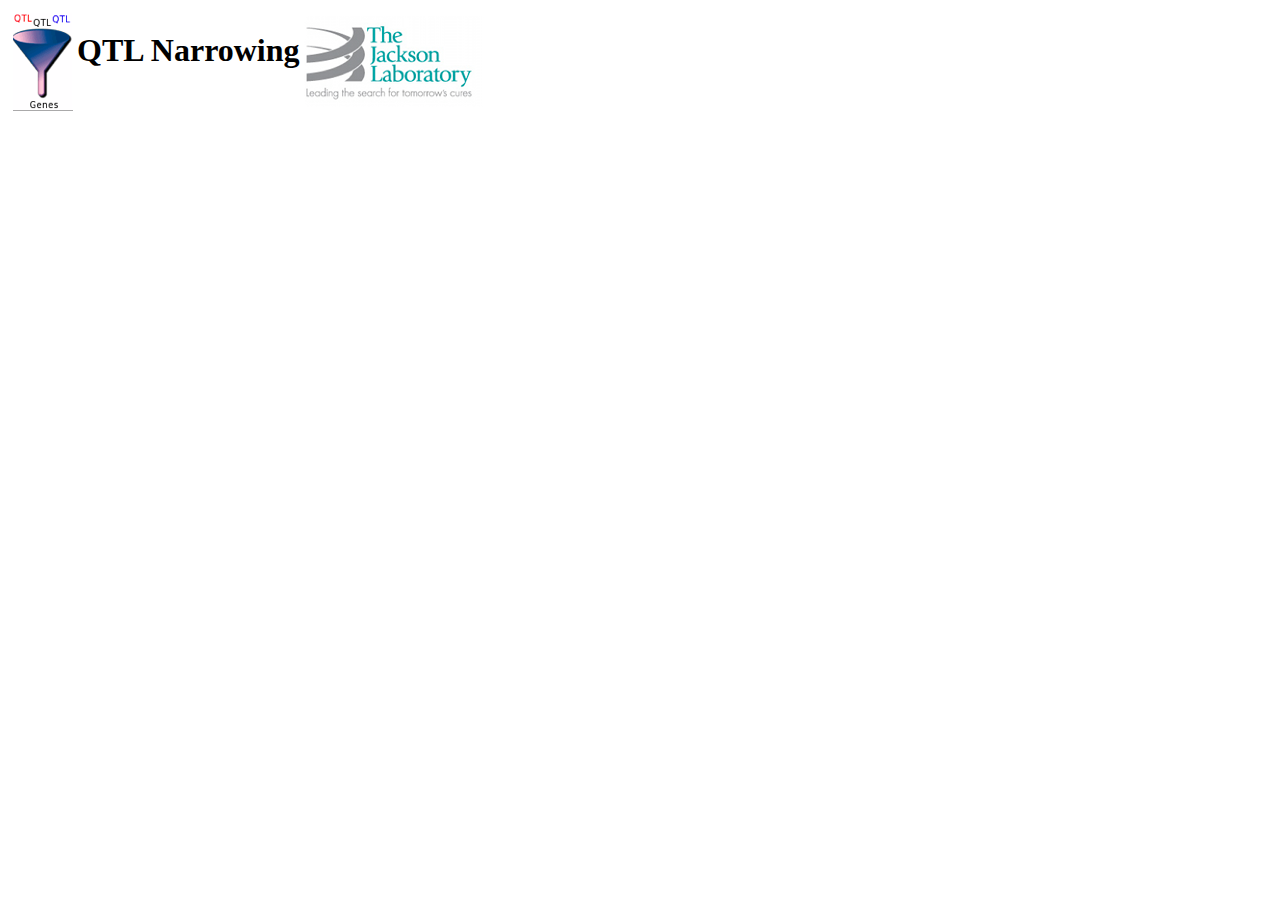
==== dev/web/index.html @ 41ef8ddb "First import of QTLNarrowing project into subversion." ====
<!DOCTYPE HTML PUBLIC "-//W3C//DTD HTML 4.01 Transitional//EN">
<html>
    <head>
        <meta name='gwt:module' content='org.jax.qtln.QTLNarrowing=org.jax.qtln.QTLNarrowing'>
        <title>QTLNarrowing</title>
        <!--                                                               -->
        <!-- Consider inlining CSS to reduce the number of requested files -->
        <!--                                                               -->
        <link type="text/css" rel="stylesheet" href="QTL.css">
    </head>
    <body>
        <script language="javascript" src="org.jax.qtln.QTLNarrowing/org.jax.qtln.QTLNarrowing.nocache.js"></script>
        <table border="0">
            <tbody>
                <tr>
                    <td align="left"><img src="QTLN_logo.png" width="62" height="100" alt="QTLN_logo"/>
                    </td>
                    <td align="center">
                        <h1>QTL Narrowing</h1>
                    </td>
                    <td align="right"><img src="jax_logo.png" width="181" height="93" alt="jax_logo"/>
                    </td>
                </tr>
                <tr>
                    <td colspan="3">
                        <table align="center">
                            <tr>
                                <td id="formContainer"></td>
                            </tr>
                            <tr>
                                <td id="analysisResults"></td>
                            </tr>

                        </table>
                    </td>
                </tr>
            </tbody>
        </table>


    </body>
</html>
---- dev/web/QTL.css ----
/** Add css rules here for your application. */


/** Example rules used by the template application (remove for your app) */

/** Most GWT widgets already have a style name defined */
.gwt-DialogBox {
  width: 400px;
}

.dialogVPanel {
  margin: 5px;
}

.serverResponseLabelError {
  color: red;
}

/** Set ids using widget.getElement().setId("idOfElement") */
#closeButton {
  margin: 15px 6px 6px;
}

.gwt-ProgressBar-shell {
 width: 150px;
 height: 20px;
 border: double;
 background-color: #d1e0d5 !important;;
 border-color: #669999 !important;

 }

.gwt-ProgressBar-shell .gwt-ProgressBar-bar {
       background: #4188FA;
}

/** From FlexTable Example. */
.FlexTable {
  border-top: thin solid #444444;
  border-left: thin solid #444444;
  border-right: thin solid #111111;
  border-bottom: thin solid #111111;
  background-color:  #505050;
}

.FlexTable-OddRow {
  background-color: #cccccc;
}

.FlexTable-EvenRow {
  background-color:  #505050;
}


.FlexTable-ColumnLabel {
  color: white;
  padding: 3px;
}

.FlexTable-ColumnLabelCell {
  border-width: 0 0 1px 0;
  border-style: solid;
  border-color: white;
  margin: 0;
  padding: 0;
  text-align: center;
}

.FlexTable-Cell {
  border-width: 0px 0px 0px 1px;
  border-style: solid;
  border-color: white;
  padding: 5px;
}
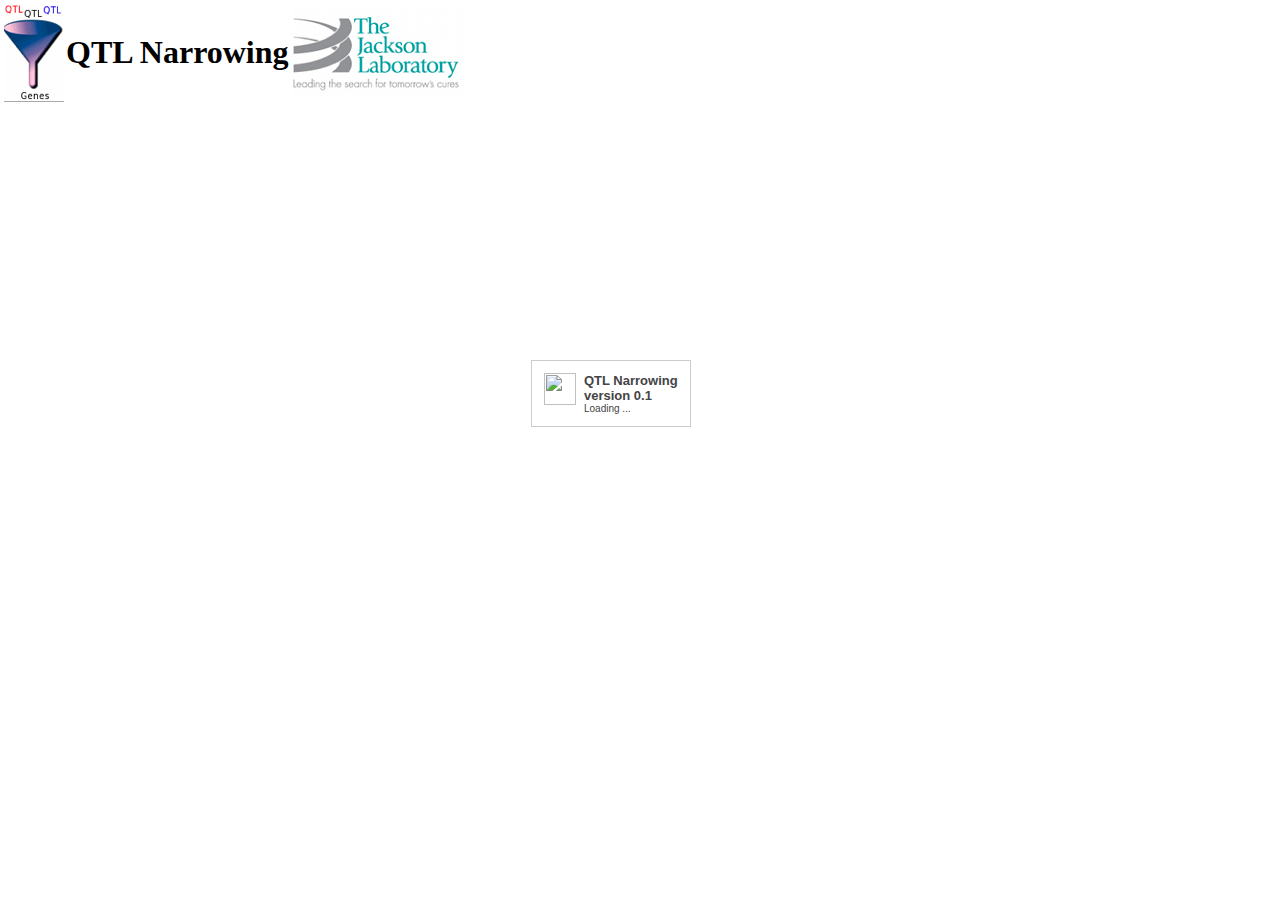
==== commit 738351fc: "Added loading spinner" ====
--- a/dev/web/index.html
+++ b/dev/web/index.html
@@ -6,9 +6,59 @@
         <!--                                                               -->
         <!-- Consider inlining CSS to reduce the number of requested files -->
         <!--                                                               -->
-        <link type="text/css" rel="stylesheet" href="QTL.css">
+        <link type="text/css" rel="stylesheet" href="css/QTL.css">
+        <link rel="stylesheet" type="text/css" href="resources/css/gxt-all.css" />
+        <style>
+            * {
+                margin: 0px;
+                padding: 0px;
+            }
+
+            #loading {
+                position: absolute;
+                left: 45%;
+                top: 40%;
+                margin-left: -45px;
+                padding: 2px;
+                z-index: 20001;
+                height: auto;
+                border: 1px solid #ccc;
+            }
+
+            #loading a {
+                color: #225588;
+            }
+
+            #loading .loading-indicator {
+                background: white;
+                color: #444;
+                font: bold 13px tahoma, arial, helvetica;
+                padding: 10px;
+                margin: 0;
+                height: auto;
+            }
+
+            #loading .loading-indicator img {
+                margin-right:8px;
+                float:left;
+                vertical-align:top;
+            }
+
+            #loading-msg {
+                font: normal 10px arial, tahoma, sans-serif;
+            }
+        </style>
     </head>
     <body>
+        <div id="loading">
+            <div class="loading-indicator"><img src="resources/images/default/shared/large-loading.gif" width="32" height="32" style="margin-right:8px;float:left;vertical-align:top;"/>
+                <b>QTL Narrowing</b>
+                <br/>
+                version 0.1
+                <br />
+                <span id="loading-msg">Loading&nbsp;...</span>
+            </div>
+        </div>
         <script language="javascript" src="org.jax.qtln.QTLNarrowing/org.jax.qtln.QTLNarrowing.nocache.js"></script>
         <table border="0">
             <tbody>
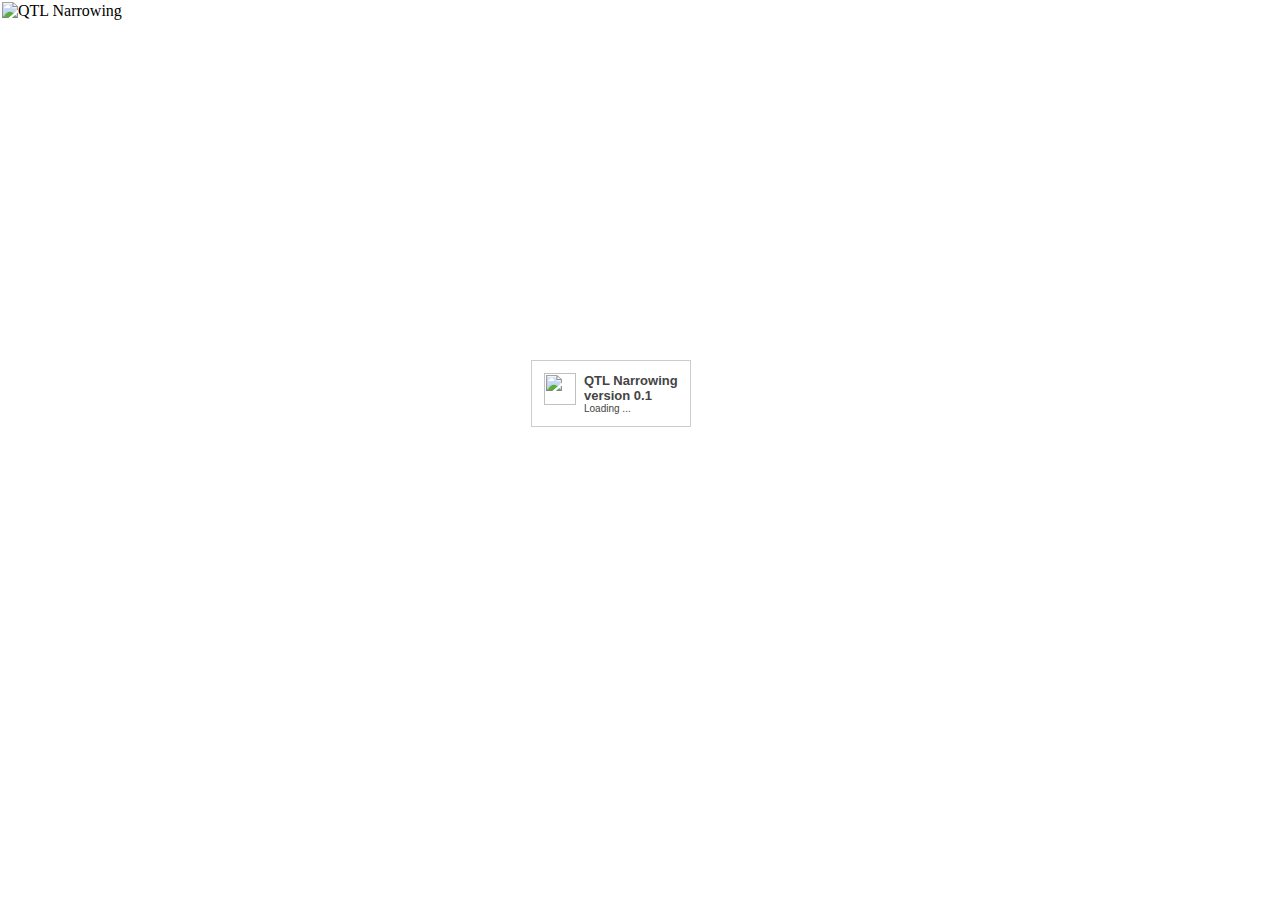
==== commit de83a295: "Added new logo, got rid of results div" ====
--- a/dev/web/index.html
+++ b/dev/web/index.html
@@ -63,24 +63,15 @@
         <table border="0">
             <tbody>
                 <tr>
-                    <td align="left"><img src="QTLN_logo.png" width="62" height="100" alt="QTLN_logo"/>
-                    </td>
-                    <td align="center">
-                        <h1>QTL Narrowing</h1>
-                    </td>
-                    <td align="right"><img src="jax_logo.png" width="181" height="93" alt="jax_logo"/>
+                    <td  align="center"><img src="QNTLogo-1.png" alt="QTL Narrowing"/>
                     </td>
                 </tr>
                 <tr>
-                    <td colspan="3">
+                    <td align="center">
                         <table align="center">
                             <tr>
                                 <td id="formContainer"></td>
                             </tr>
-                            <tr>
-                                <td id="analysisResults"></td>
-                            </tr>
-
                         </table>
                     </td>
                 </tr>
--- a/dev/web/css/QTL.css
+++ b/dev/web/css/QTL.css
@@ -0,0 +1,74 @@
+/** Add css rules here for your application. */
+
+
+/** Example rules used by the template application (remove for your app) */
+
+/** Most GWT widgets already have a style name defined */
+.gwt-DialogBox {
+  width: 400px;
+}
+
+.dialogVPanel {
+  margin: 5px;
+}
+
+.serverResponseLabelError {
+  color: red;
+}
+
+/** Set ids using widget.getElement().setId("idOfElement") */
+#closeButton {
+  margin: 15px 6px 6px;
+}
+
+.gwt-ProgressBar-shell {
+ width: 150px;
+ height: 20px;
+ border: double;
+ background-color: #d1e0d5 !important;;
+ border-color: #669999 !important;
+
+ }
+
+.gwt-ProgressBar-shell .gwt-ProgressBar-bar {
+       background: #4188FA;
+}
+
+/** From FlexTable Example. */
+.FlexTable {
+  border-top: thin solid #444444;
+  border-left: thin solid #444444;
+  border-right: thin solid #111111;
+  border-bottom: thin solid #111111;
+  background-color:  #505050;
+}
+
+.FlexTable-OddRow {
+  background-color: #cccccc;
+}
+
+.FlexTable-EvenRow {
+  background-color:  #505050;
+}
+
+
+.FlexTable-ColumnLabel {
+  color: white;
+  padding: 3px;
+}
+
+.FlexTable-ColumnLabelCell {
+  border-width: 0 0 1px 0;
+  border-style: solid;
+  border-color: white;
+  margin: 0;
+  padding: 0;
+  text-align: center;
+}
+
+.FlexTable-Cell {
+  border-width: 0px 0px 0px 1px;
+  border-style: solid;
+  border-color: white;
+  padding: 5px;
+}
--- a/dev/web/resources/css/gxt-all.css
+++ b/dev/web/resources/css/gxt-all.css
@@ -0,0 +1,7129 @@
+/*
+ * Ext GWT Library 2.1.1
+ * Copyright(c) 2006-2009, Ext JS, LLC.
+ * licensing@extjs.com
+ * 
+ * http://extjs.com/license
+ */
+html,body,div,dl,dt,dd,ul,ol,li,h1,h2,h3,h4,h5,h6,pre,form,fieldset,input,p,blockquote,th,td{margin:0;padding:0;}img,body,html{border:0;}address,caption,cite,code,dfn,em,strong,th,var{font-style:normal;font-weight:normal;}ol,ul {list-style:none;}caption,th {text-align:left;}h1,h2,h3,h4,h5,h6{font-size:100%;}q:before,q:after{content:'';}
+.ext-el-mask {
+    z-index: 100;
+    position: absolute;
+    top:0;
+    left:0;
+    -moz-opacity: 0.5;
+    opacity: .50;
+    filter: alpha(opacity=50);
+    width: 100%;
+    height: 100%;
+    zoom: 1;
+}
+.ext-el-mask-msg {
+    z-index: 101;
+    position: absolute;
+    top: 0;
+    left: 0;
+    border:1px solid;
+    background:repeat-x 0 -16px;
+    padding:2px;
+}
+.ext-el-mask-msg div {
+    padding:5px 10px 5px 10px;
+    border:1px solid;
+    cursor:wait;
+}
+.ext-webkit *:focus{
+    outline: none !important;
+}
+.ext-webkit .x-form-check-wrap input:focus {
+    outline: auto !important; 
+}
+.ext-shim {
+    position:absolute;
+    visibility:hidden;
+    left:0;
+    top:0;
+    overflow:hidden;
+}
+.ext-ie .ext-shim {
+    filter: alpha(opacity=0);
+}
+.ext-ie6 .ext-shim {
+    margin-left: 5px;
+    margin-top: 3px;
+}
+.x-mask-loading div {
+    padding:5px 10px 5px 25px;
+    background:no-repeat 5px 5px;
+    line-height:16px;
+}
+.x-hidden, .x-hide-offsets {
+    position:absolute !important;
+    left:-10000px !important;
+    top:-10000px !important;
+    visibility:hidden !important;
+}
+.x-hide-display {
+    display:none !important;
+}
+.x-hide-visibility {
+    visibility:hidden !important;
+}
+.x-masked {
+    overflow: hidden !important;
+}
+.x-masked-relative {
+    position: relative !important;
+}
+.x-masked select, .x-masked object, .x-masked embed {
+    visibility: hidden;
+}
+.x-layer {
+    visibility: hidden;
+}
+.x-unselectable, .x-unselectable * {
+    -moz-user-select: none;
+    -khtml-user-select: none;
+    -webkit-user-select: ignore;
+}
+.x-unselectable-single  {
+    -moz-user-select: none;
+    -khtml-user-select: none;
+    -webkit-user-select: ignore;
+}
+.x-selectable, .x-selectable * {
+    -moz-user-select: text !important;
+    -webkit-user-select: auto;
+}
+.x-repaint {
+    zoom: 1;
+    background-color: transparent;
+    -moz-outline: none;
+}
+.x-item-disabled {
+    cursor: default;
+    opacity: .6;
+    -moz-opacity: .6;
+    filter: alpha(opacity=60);
+}
+
+.ext-ie .x-item-disabled {
+    filter: none !important;	
+}
+
+.x-item-disabled * {
+	cursor: default !important;
+}
+.x-splitbar-proxy {
+    position: absolute;
+    visibility: hidden;
+    z-index: 20001;
+    zoom: 1;
+    line-height: 1px;
+    font-size: 1px;
+    overflow: hidden;
+}
+.x-splitbar-h, .x-splitbar-proxy-h {
+    cursor: e-resize;
+    cursor: col-resize;
+}
+.x-splitbar-v, .x-splitbar-proxy-v {
+    cursor: s-resize;
+    cursor: row-resize;
+}
+.x-color-palette {
+    width: 150px;
+    height: 92px;
+    cursor: pointer;
+}
+.x-color-palette a {
+    border: 1px solid;
+    float: left;
+    padding: 2px;
+    text-decoration: none;
+    -moz-outline: 0 none;
+    outline: 0 none;
+    cursor: pointer;
+}
+.x-color-palette a.x-color-palette-hover, .x-color-palette a.x-color-palette-sel {
+    border: 1px solid;
+}
+.x-color-palette em {
+    display: block;
+    border: 1px solid;
+}
+.x-color-palette em span {
+    cursor: pointer;
+    display: block;
+    height: 10px;
+    line-height: 10px;
+    width: 10px;
+}
+.x-ie-shadow {
+    display: none;
+    position: absolute;
+    overflow: hidden;
+    left:0;
+    top:0;
+    zoom:1;
+}
+.x-shadow {
+    display: none;
+    position: absolute;
+    overflow: hidden;
+    left:0;
+    top:0;
+}
+.x-shadow * {
+    overflow: hidden;
+}
+.x-shadow * {
+    padding: 0;
+    border: 0;
+    margin: 0;
+    clear: none;
+    zoom: 1;
+}
+.x-shadow .xstc, .x-shadow .xsbc {
+    height: 6px;
+    float: left;
+}
+.x-shadow .xstl, .x-shadow .xstr, .x-shadow .xsbl, .x-shadow .xsbr {
+    width: 6px;
+    height: 6px;
+    float: left;
+}
+.x-shadow .xsc {
+    width: 100%;
+}
+.x-shadow .xsml, .x-shadow .xsmr {
+    width: 6px;
+    float: left;
+    height: 100%;
+}
+.x-shadow .xsmc {
+    float: left;
+    height: 100%;
+    background: transparent;
+}
+.x-shadow .xst, .x-shadow .xsb {
+    height: 6px;
+    overflow: hidden;
+    width: 100%;
+}
+.x-shadow .xsml {
+    background: transparent repeat-y 0 0;
+}
+.x-shadow .xsmr {
+    background: transparent repeat-y -6px 0;
+}
+.x-shadow .xstl {
+    background: transparent no-repeat 0 0;
+}
+.x-shadow .xstc {
+    background: transparent repeat-x 0 -30px;
+}
+.x-shadow .xstr {
+    background: transparent repeat-x 0 -18px;
+}
+.x-shadow .xsbl {
+    background: transparent no-repeat 0 -12px;
+}
+.x-shadow .xsbc {
+    background: transparent repeat-x 0 -36px;
+}
+.x-shadow .xsbr {
+    background: transparent repeat-x 0 -6px;
+}
+.loading-indicator {
+    background: no-repeat left;
+    padding-left: 20px;
+    line-height: 16px;
+    margin: 3px;
+}
+.x-text-resize {
+    position: absolute;
+    left: -1000px;
+    top: -1000px;
+    visibility: hidden;
+    zoom: 1;
+}
+.x-drag-overlay {
+    width: 100%;
+    height: 100%;
+    display: none;
+    position: absolute;
+    left: 0;
+    top: 0;
+    background-image:url(../images/default/s.gif);
+    z-index: 20000;
+}
+.x-clear {
+    clear:both;
+    overflow:hidden;
+    line-height:0;
+    font-size:0;
+}
+.x-spotlight {
+    z-index: 8999;
+    position: absolute;
+    top:0;
+    left:0;
+    -moz-opacity: 0.5;
+    opacity: .50;
+    filter: alpha(opacity=50);
+    width:0;
+    height:0;
+    zoom: 1;
+}
+#x-history-frame {
+    position:absolute;
+    top:-1px;
+    left:0;
+	width:1px;
+    height:1px;
+    visibility:hidden;
+}
+#x-history-field {
+    position:absolute;
+    top:0;
+    left:-1px;
+	width:1px;
+    height:1px;
+    visibility:hidden;
+}
+
+.x-portlet {
+  margin-bottom: 10px;
+}
+
+.x-portlet .x-panel-body {
+  background-color: white !important;
+}
+
+.ext-ie .x-btn-icon .x-btn-center .x-btn-text {
+  height: auto;
+}
+
+.x-portal-insert div {
+  height: 4px;
+  font-size: 0px;
+  border: 2px dotted blue;
+}
+
+.icon-wait {
+  background: url(../images/gxt/icons/wait.gif) no-repeat !important;
+}
+
+.x-panel-icon {
+  padding-left: 20px !important;
+}
+
+.x-icon-btn {
+  width: 16px;
+  height: 16px;
+  overflow: hidden;
+  background-repeat: no-repeat;
+  cursor: pointer;
+}
+
+.x-panel-inline-icon {
+  margin-top: 0;
+}
+
+.x-modal {
+  position: absolute;
+  z-index: 10;
+  background-color: black;
+  filter: alpha(opacity =                     10);
+  opacity: .1;
+  left: 0px;
+  top: 0px;
+}
+
+.x-progress {
+  font-family: tahoma, arial, helvetica, sans-serif;
+}
+
+.x-float-right {
+  float: right;
+}
+
+.x-toolbar .x-float-right {
+  margin-right: 4px;
+}
+
+.x-border {
+  border: 1px solid #99BBE8;
+}
+
+.x-border-top {
+  border-top: 1px solid #99BBE8;
+}
+
+.x-layout-popup {
+  background-color: #DFE8F6;
+  border: 1px solid #7CA4D9;
+}
+
+.x-panel-popup-body {
+  border-top: 1px solid #99BBE8;
+}
+
+.x-layout-collapsed .x-panel-header {
+  border-left: none;
+  border-right: none;
+  border-top: none;
+}
+
+.x-layout-collapsed .x-panel-header .x-tool {
+  margin: 0 0 0 -4px;
+  padding: 0px;
+}
+
+.x-layout-collapsed {
+  position: absolute;
+  visibility: hidden;
+  background-color: #d2e0f2;
+  width: 20px;
+  height: 20px;
+  overflow: hidden;
+  border: 1px solid #98c0f4;
+  z-index: 20;
+}
+
+.ext-border-box .x-layout-collapsed {
+  width: 22px;
+  height: 22px;
+}
+
+.x-layout-collapsed-over {
+  cursor: pointer;
+  background-color: #d9e8fb;
+}
+
+.x-layout-collapsed-west .x-layout-collapsed-tools,.x-layout-collapsed-east .x-layout-collapsed-tools {
+  position: absolute;
+  top: 0;
+  left: 0;
+  width: 20px;
+  height: 20px;
+}
+
+.x-panel-toolbar {
+  float: right;
+}
+
+.x-cursor-row-resize {
+  cursor: n-resize;
+  cursor: row-resize;
+}
+
+.x-drag-proxy {
+  border: 1px dashed #3b5a82;
+  background-color: #EDEDED;
+  filter: alpha(opacity =                         50);
+  opacity: .5;
+  background-color: #c3daf9;
+  z-index: 20000;
+  overflow: hidden;
+  position: absolute;
+  left: 0;;
+  top: 0;
+}
+
+.x-date-picker,.x-date-picker a {
+  font-size: 11px;
+}
+
+.x-date-days {
+  table-layout: fixed;
+  width: 100%;
+}
+
+.x-date-days td {
+  width: 25px;
+  border: none;
+}
+
+.x-date-days td span {
+  display: block;
+  padding: 2px 7px 2px 2px;
+}
+
+.x-date-days td {
+  background: #DFECFB url(../images/default/shared/glass-bg.gif) repeat-x scroll left top;
+  border-bottom: 1px solid #A3BAD9;
+  border-collapse: separate;
+  color: #233D6D;
+  cursor: default;
+  font-family: arial, helvetica, tahoma, sans-serif;
+  font-size: 10px;
+  font-size-adjust: none;
+  font-stretch: normal;
+  font-style: normal;
+  font-variant: normal;
+  font-weight: normal;
+  line-height: normal;
+  padding: 0pt;
+  text-align: right !important;
+}
+
+.x-date-picker .x-date-header {
+  background: url(../images/default/shared/hd-sprite.gif) repeat-x 0 -83px;
+  height: 22px;
+  left: 10px;
+  top: 10px;
+  width: 157px;
+}
+
+.x-date-header .x-btn .x-btn-text {
+  color: #fff;
+}
+
+.x-date-picker-footer {
+  width: 100%;
+}
+
+.x-date-picker-footer td {
+  text-align: center;
+}
+
+.x-date-left {
+  background: transparent url(../images/default/shared/hd-sprite.gif) repeat-x scroll 0pt -83px;
+  color: #FFFFFF;
+  font-family: "sans serif", tahoma, verdana, helvetica;
+  font-size: 11px;
+  font-size-adjust: none;
+  font-stretch: normal;
+  font-style: normal;
+  font-variant: normal;
+  font-weight: bold;
+  line-height: normal;
+  overflow: hidden;
+}
+
+.x-modal {
+  position: absolute;
+  z-index: 10;
+  background-color: black;
+  filter: alpha(opacity =                     10);
+  opacity: .1;
+  left: 0px;
+  top: 0px;
+}
+
+.x-progress {
+  font-family: tahoma, arial, helvetica, sans-serif;
+}
+
+.x-float-right {
+  float: right;
+}
+
+.x-layout-popup {
+  background-color: #DFE8F6;
+  border: 1px solid #7CA4D9;
+}
+
+.x-layout-collapsed .x-panel-header .x-tool {
+  margin: 0 0 0 -4px;
+  padding: 0px;
+}
+
+.ext-border-box .x-layout-collapsed {
+  width: 22px;
+  height: 22px;
+}
+
+.x-layout-collapsed-over {
+  cursor: pointer;
+  background-color: #d9e8fb;
+}
+
+.x-layout-collapsed-west .x-layout-collapsed-tools,.x-layout-collapsed-east .x-layout-collapsed-tools {
+  position: absolute;
+  top: 0;
+  left: 0;
+  width: 20px;
+  height: 20px;
+}
+
+.x-panel-toolbar {
+  float: right;
+}
+
+.x-cursor-col-resize {
+  cursor: e-resize;
+  cursor: col-resize;
+}
+
+.x-cursor-row-resize {
+  cursor: n-resize;
+  cursor: row-resize;
+}
+.x-drag-proxy {
+  border: 1px dashed #3b5a82;
+  background-color: #EDEDED;
+  filter: alpha(opacity=50);
+  opacity: .5;
+  background-color: #c3daf9;
+  z-index: 20000;
+  overflow: hidden;
+  position: absolute;
+  left: 0;;
+  top: 0;
+}.x-tab-panel {
+  overflow: hidden;
+  -moz-outline: none;
+}
+
+.x-tab-panel-header,.x-tab-panel-footer {
+  border: 1px solid;
+  overflow: hidden;
+  zoom: 1;
+}
+
+.x-tab-panel-header {
+  border: 1px solid;
+  padding-bottom: 2px;
+}
+
+.x-tab-panel-footer {
+  border: 1px solid;
+  padding-top: 2px;
+}
+
+.x-tab-strip-wrap {
+  width: 100%;
+  overflow: hidden;
+  position: relative;
+  zoom: 1;
+}
+
+ul.x-tab-strip {
+  display: block;
+  width: 7000px;
+  zoom: 1;
+}
+
+ul.x-tab-strip-top {
+  padding-top: 1px;
+  background: repeat-x bottom;
+  border-bottom: 1px solid;
+}
+
+ul.x-tab-strip-bottom {
+  padding-bottom: 1px;
+  background: repeat-x top;
+  border-top: 1px solid;
+  border-bottom: 0 none;
+}
+
+.x-tab-panel-header-plain .x-tab-strip-top {
+  background: transparent !important;
+  padding-top: 0 !important;
+}
+
+.x-tab-panel-header-plain {
+  background: transparent !important;
+  border-width: 0 !important;
+  padding-bottom: 0 !important;
+}
+
+.x-tab-panel-header-plain .x-tab-strip-spacer,.x-tab-panel-footer-plain .x-tab-strip-spacer
+  {
+  border: 1px solid;
+  height: 2px;
+  font-size: 1px;
+  line-height: 1px;
+}
+
+.x-tab-panel-header-plain .x-tab-strip-spacer {
+  border-top: 0 none;
+}
+
+.x-tab-panel-footer-plain .x-tab-strip-spacer {
+  border-bottom: 0 none;
+}
+
+.x-tab-panel-footer-plain .x-tab-strip-bottom {
+  background: transparent !important;
+  padding-bottom: 0 !important;
+}
+
+.x-tab-panel-footer-plain {
+  background: transparent !important;
+  border-width: 0 !important;
+  padding-top: 0 !important;
+}
+
+.ext-border-box .x-tab-panel-header-plain .x-tab-strip-spacer,.ext-border-box .x-tab-panel-footer-plain .x-tab-strip-spacer
+  {
+  height: 3px;
+}
+
+ul.x-tab-strip li {
+  float: left;
+  position: relative;
+  margin-left: 2px;
+}
+
+ul.x-tab-strip li.x-tab-edge {
+  float: left;
+  margin: 0 !important;
+  padding: 0 !important;
+  border: 0 none !important;
+  font-size: 1px !important;
+  line-height: 1px !important;
+  overflow: hidden;
+  zoom: 1;
+  background: transparent !important;
+  width: 1px;
+}
+
+.x-tab-strip a,.x-tab-strip span,.x-tab-strip em {
+  display: block;
+}
+
+.x-tab-strip a {
+  text-decoration: none !important;
+  -moz-outline: none;
+  outline: none;
+  cursor: pointer;
+}
+
+.x-tab-strip-inner {
+  overflow: hidden;
+  text-overflow: ellipsis;
+}
+
+.x-tab-strip span.x-tab-strip-text {
+  white-space: nowrap;
+  cursor: pointer;
+  padding: 4px 0;
+}
+
+.x-tab-strip-top .x-tab-with-icon .x-tab-right {
+  padding-left: 6px;
+}
+
+.x-tab-strip .x-tab-with-icon span.x-tab-strip-text {
+  padding-left: 20px;
+  background-position: 0 3px;
+  background-repeat: no-repeat;
+}
+
+.x-tab-strip-active,.x-tab-strip-active a.x-tab-right {
+  cursor: default;
+}
+
+.x-tab-strip-active span.x-tab-strip-text {
+  cursor: default;
+}
+
+.x-tab-strip-disabled .x-tabs-text {
+  cursor: default;
+}
+
+.x-tab-panel-body {
+  overflow: hidden;
+}
+
+.x-tab-panel-bwrap {
+  overflow: hidden;
+}
+
+.ext-ie .x-tab-strip .x-tab-right {
+  position: relative;
+}
+
+.x-tab-strip-top .x-tab-strip-active .x-tab-right {
+  margin-bottom: -1px;
+}
+
+.x-tab-strip-top .x-tab-strip-active .x-tab-right span.x-tab-strip-text
+  {
+  padding-bottom: 5px;
+}
+
+.x-tab-strip-bottom .x-tab-strip-active .x-tab-right {
+  margin-top: -1px;
+}
+
+.x-tab-strip-bottom .x-tab-strip-active .x-tab-right span.x-tab-strip-text
+  {
+  padding-top: 5px;
+}
+
+.x-tab-strip-top .x-tab-right {
+  background: transparent no-repeat 0 -51px;
+  padding-left: 10px;
+}
+
+.x-tab-strip-top .x-tab-left {
+  background: transparent no-repeat right -351px;
+  padding-right: 10px;
+}
+
+.x-tab-strip-top .x-tab-strip-inner {
+  background: transparent repeat-x 0 -201px;
+}
+
+.x-tab-strip-top .x-tab-strip-over .x-tab-right {
+  background-position: 0 -101px;
+}
+
+.x-tab-strip-top .x-tab-strip-over .x-tab-left {
+  background-position: right -401px;
+}
+
+.x-tab-strip-top .x-tab-strip-over .x-tab-strip-inner {
+  background-position: 0 -251px;
+}
+
+.x-tab-strip-top .x-tab-strip-active .x-tab-right {
+  background-position: 0 0;
+}
+
+.x-tab-strip-top .x-tab-strip-active .x-tab-left {
+  background-position: right -301px;
+}
+
+.x-tab-strip-top .x-tab-strip-active .x-tab-strip-inner {
+  background-position: 0 -151px;
+}
+
+.x-tab-strip-bottom .x-tab-right {
+  background: no-repeat bottom right;
+}
+
+.x-tab-strip-bottom .x-tab-left {
+  background: no-repeat bottom left;
+}
+
+.x-tab-strip-bottom .x-tab-strip-active .x-tab-right {
+  background: no-repeat bottom left;
+}
+
+.x-tab-strip-bottom .x-tab-strip-active .x-tab-left {
+  background: no-repeat bottom right;
+}
+
+.x-tab-strip-bottom .x-tab-left {
+  padding: 0 10px;
+}
+
+.x-tab-strip-bottom .x-tab-right {
+  padding: 0;
+}
+
+.x-tab-strip .x-tab-strip-close {
+  display: none;
+}
+
+.x-tab-strip-closable {
+  position: relative;
+}
+
+.x-tab-strip-closable .x-tab-left {
+  padding-right: 19px;
+}
+
+.x-tab-strip .x-tab-strip-closable a.x-tab-strip-close {
+  opacity: .6;
+  -moz-opacity: .6;
+  background-repeat: no-repeat;
+  display: block;
+  width: 11px;
+  height: 11px;
+  position: absolute;
+  top: 3px;
+  right: 3px;
+  cursor: pointer;
+  z-index: 2;
+}
+
+.x-tab-strip .x-tab-strip-active a.x-tab-strip-close {
+  opacity: .8;
+  -moz-opacity: .8;
+}
+
+.x-tab-strip .x-tab-strip-closable a.x-tab-strip-close:hover {
+  opacity: 1;
+  -moz-opacity: 1;
+}
+
+.x-tab-panel-body {
+  border: 1px solid;
+}
+
+.x-tab-panel-body-top {
+  border-top: 0 none;
+}
+
+.x-tab-panel-body-bottom {
+  border-bottom: 0 none;
+}
+
+.x-tab-scroller-left {
+  background: transparent no-repeat -18px 0;
+  border-bottom: 1px solid;
+  width: 18px;
+  position: absolute;
+  left: 0;
+  top: 0;
+  z-index: 10;
+  cursor: pointer;
+}
+
+.x-tab-scroller-left-over {
+  background-position: 0 0;
+}
+
+.x-tab-scroller-left-disabled {
+  background-position: -18px 0;
+  opacity: .5;
+  -moz-opacity: .5;
+  filter: alpha(opacity =     50);
+  cursor: default;
+}
+
+.x-tab-scroller-right {
+  background: transparent no-repeat 0 0;
+  border-bottom: 1px solid;
+  width: 18px;
+  position: absolute;
+  right: 0;
+  top: 0;
+  z-index: 10;
+  cursor: pointer;
+}
+
+.x-tab-scroller-right-over {
+  background-position: -18px 0;
+}
+
+.x-tab-scroller-right-disabled {
+  background-position: 0 0;
+  opacity: .5;
+  -moz-opacity: .5;
+  filter: alpha(opacity =     50);
+  cursor: default;
+}
+
+.x-tab-scrolling-bottom .x-tab-scroller-left,.x-tab-scrolling-bottom .x-tab-scroller-right
+  {
+  margin-top: 1px;
+}
+
+.x-tab-scrolling .x-tab-strip-wrap {
+  margin-left: 18px;
+  margin-right: 18px;
+}
+
+.x-tab-scrolling {
+  position: relative;
+}
+
+.x-tab-panel-bbar .x-toolbar {
+  border: 1px solid;
+  border-top: 0 none;
+  overflow: hidden;
+  padding: 2px;
+}
+
+.x-tab-panel-tbar .x-toolbar {
+  border: 1px solid;
+  border-top: 0 none;
+  overflow: hidden;
+  padding: 2px;
+}
+
+.x-tab-strip li .x-tab-image {
+  position: absolute;
+  top: 3px;
+  left: 5px;
+}
+
+.ext-ie8 .x-tab-strip li .x-tab-image,.ext-ie8-compatibility .x-tab-strip li .x-tab-image {
+  top: 4px;
+  left: 6px;
+}
+
+.ext-ie8 .x-tab-strip-top .x-tab-right,.ext-ie8-compatibility .x-tab-strip-top .x-tab-right
+  {
+  top: 1px;
+}
+
+.ext-strict .ext-ie8 .x-tab-strip-top .x-tab-right,.ext-ie8 .x-tab-panel-header-plain .x-tab-strip-top .x-tab-right,.ext-ie8-compatibility .x-tab-panel-header-plain .x-tab-strip-top .x-tab-right
+  {
+  top: 0;
+}
+.x-form-field {
+  margin: 0;
+}
+
+.x-form-text,textarea.x-form-field {
+  padding: 1px 3px;
+  background: repeat-x 0 0;
+  border: 1px solid;
+}
+
+.ext-gecko textarea.x-form-field {
+  padding: 0;
+}
+
+.x-form-text,.ext-ie .x-form-file {
+  height: 22px;
+  line-height: 18px;
+  vertical-align: middle;
+}
+
+.ext-ie6 .x-form-text,.ext-ie7 .x-form-text {
+  margin: -1px 0;
+  height: 22px; /* ie quirks */
+  line-height: 18px;
+}
+
+.ext-ie8-compatibility .x-form-text {
+   margin: 0;
+ }
+ 
+.ext-ie textarea.x-form-field {
+  margin: -1px 0; /* ie bogus margin bug */
+}
+
+.ext-strict .ext-ie8 textarea.x-form-field,.ext-strict .ext-ie8-compatibility textarea.x-form-field {
+  margin: 0;
+}
+.x-form-field-wrap .x-form-text {
+  position: relative;
+}
+
+.ext-strict .x-form-text {
+  height: 18px;
+}
+
+.ext-safari.ext-mac textarea.x-form-field {
+  margin-bottom: -2px;
+}
+
+.ext-gecko .x-form-text,.ext-ie8 .x-form-text {
+  padding-top: 2px;
+  padding-bottom: 0;
+}
+
+textarea {
+  resize: none;
+}
+
+.x-form-select-one {
+  height: 20px;
+  line-height: 18px;
+  vertical-align: middle;
+  border: 1px solid;
+}
+
+.x-form-check-wrap {
+  line-height: 18px;
+  height: 22px;
+  white-space: nowrap;
+}
+
+.x-editor .x-form-check-wrap {
+  border: 1px solid;
+  padding: 2px;
+  height: 14px;
+}
+
+.x-editor .x-form-checkbox {
+  height: 13px;
+}
+
+.x-form-check-group-label {
+  border-bottom: 1px solid;
+  margin-bottom: 5px;
+  padding-left: 3px !important;
+  float: none !important;
+}
+
+.x-form-field-wrap .x-form-trigger {
+  width: 17px;
+  height: 21px;
+  border: 0;
+  background: transparent no-repeat 0 0;
+  cursor: pointer;
+  border-bottom: 1px solid;
+  position: absolute;
+  top: 0;
+}
+
+.ext-safari .x-form-field-wrap .x-form-trigger {
+  height: 21px;
+}
+
+.x-form-field-wrap .x-form-date-trigger,.x-form-field-wrap .x-form-clear-trigger,.x-form-field-wrap .x-form-search-trigger
+  {
+  cursor: pointer;
+}
+
+.ext-safari .x-form-field-wrap .x-form-trigger,.ext-gecko .x-form-field-wrap .x-form-trigger
+  {
+  right: 0;
+}
+
+.x-form-field-wrap .x-form-twin-triggers .x-form-trigger {
+  position: static;
+  top: auto;
+  vertical-align: top;
+}
+
+.x-form-field-wrap {
+  position: relative;
+  left: 0;
+  top: 0;
+  zoom: 1;
+  white-space: nowrap;
+  text-align: left;
+}
+
+.x-form-field-wrap .x-form-trigger-over {
+  background-position: -17px 0;
+}
+
+.x-form-field-wrap .x-form-trigger-click {
+  background-position: -34px 0;
+}
+
+.x-trigger-wrap-focus .x-form-trigger {
+  background-position: -51px 0;
+}
+
+.x-trigger-wrap-focus .x-form-trigger-over {
+  background-position: -68px 0;
+}
+
+.x-trigger-wrap-focus .x-form-trigger-click {
+  background-position: -85px 0;
+}
+
+.x-trigger-wrap-focus .x-form-trigger {
+  border-bottom: 1px solid;
+}
+
+.x-item-disabled .x-form-trigger-over {
+  background-position: 0 0 !important;
+  border-bottom: 1px solid;
+}
+
+.x-item-disabled .x-form-trigger-click {
+  background-position: 0 0 !important;
+  border-bottom: 1px solid;
+}
+
+.x-form-focus,textarea.x-form-focus {
+  border: 1px solid;
+}
+
+.x-form-invalid,textarea.x-form-invalid {
+  background: repeat-x bottom;
+  border: 1px solid;
+}
+
+.ext-safari .x-form-invalid {
+  border: 1px solid;
+}
+
+.x-form-inner-invalid,textarea.x-form-inner-invalid {
+  background: repeat-x bottom;
+}
+
+.x-editor {
+  padding: 0;
+  margin: 0;
+}
+
+.ext-ie .x-form-check-wrap input {
+  width: 15px;
+  height: 15px;
+}
+
+.x-form-grow-sizer {
+  left: -10000px;
+  padding: 8px 3px;
+  position: absolute;
+  visibility: hidden;
+  top: -10000px;
+  white-space: pre-wrap;
+  white-space: -moz-pre-wrap;
+  white-space: -pre-wrap;
+  white-space: -o-pre-wrap;
+  word-wrap: break-word;
+  zoom: 1;
+}
+
+.x-form-grow-sizer p {
+  margin: 0 !important;
+  border: 0 none !important;
+  padding: 0 !important;
+}
+
+.x-form-item {
+  display: block;
+  margin-bottom: 4px;
+}
+
+.x-form-item .x-form-item-label {
+  display: block;
+  float: left;
+  width: 100px;
+  padding: 3px;
+  padding-left: 0;
+  clear: left;
+  z-index: 2;
+  position: relative;
+}
+
+.x-form-element {
+  padding-left: 105px;
+  position: relative;
+}
+
+.x-form-invalid-msg {
+  padding: 2px;
+  padding-left: 18px;
+  background: transparent no-repeat 0 2px;
+  line-height: 16px;
+  width: 200px;
+}
+
+.x-form-label-left .x-form-item-label {
+  text-align: left;
+}
+
+.x-form-label-right .x-form-item-label {
+  text-align: right;
+}
+
+.x-form-label-top .x-form-item .x-form-item-label {
+  width: auto;
+  float: none;
+  clear: none;
+  display: inline;
+  margin-bottom: 4px;
+  position: static;
+}
+
+.x-form-label-top .x-form-element {
+  padding-left: 0;
+  padding-top: 4px;
+}
+
+.x-form-label-top .x-form-item {
+  padding-bottom: 4px;
+}
+
+.x-small-editor .x-form-text {
+  height: 20px;
+  line-height: 16px;
+  vertical-align: middle;
+}
+
+.ext-ie6 .x-small-editor .x-form-text,.ext-ie7 .x-small-editor .x-form-text {
+  height: 20px !important;
+  line-height: 16px !important;
+}
+
+.ext-strict .x-small-editor .x-form-text {
+  height: 16px !important;
+}
+
+.ext-border-box .x-small-editor .x-form-text {
+  height: 20px;
+}
+
+.x-small-editor .x-form-select-one {
+  height: 20px;
+  line-height: 16px;
+  vertical-align: middle;
+}
+
+.x-small-editor .x-form-num-field {
+  text-align: right;
+}
+
+.x-small-editor .x-form-field-wrap .x-form-trigger {
+  height: 19px;
+}
+
+.x-form-clear {
+  clear: both;
+  overflow: hidden;
+  line-height: 0;
+  font-size: 0;
+  height: 0;
+}
+
+.x-form-clear-left {
+  clear: left;
+  overflow: hidden;
+  line-height: 0;
+  font-size: 0;
+  height: 0;
+}
+
+.x-form-cb-label {
+  width: auto !important;
+  float: none !important;
+  clear: none !important;
+  display: inline !important;
+  margin-left: 4px;
+}
+
+.x-form-column {
+  float: left;
+  padding: 0;
+  margin: 0;
+  width: 48%;
+  overflow: hidden;
+  zoom: 1;
+}
+
+.x-form .x-form-btns-ct .x-btn {
+  float: right;
+  clear: none;
+}
+
+.x-form .x-form-btns-ct .x-form-btns td {
+  border: 0;
+  padding: 0;
+}
+
+.x-form .x-form-btns-ct .x-form-btns-right table {
+  float: right;
+  clear: none;
+}
+
+.x-form .x-form-btns-ct .x-form-btns-left table {
+  float: left;
+  clear: none;
+}
+
+.x-form .x-form-btns-ct .x-form-btns-center {
+  text-align: center;
+}
+
+.x-form .x-form-btns-ct .x-form-btns-center table {
+  margin: 0 auto;
+}
+
+.x-form .x-form-btns-ct table td.x-form-btn-td {
+  padding: 3px;
+}
+
+.x-form .x-form-btns-ct .x-btn-focus .x-btn-left {
+  background-position: 0 -147px;
+}
+
+.x-form .x-form-btns-ct .x-btn-focus .x-btn-right {
+  background-position: 0 -168px;
+}
+
+.x-form .x-form-btns-ct .x-btn-focus .x-btn-center {
+  background-position: 0 -189px;
+}
+
+.x-form .x-form-btns-ct .x-btn-click .x-btn-center {
+  background-position: 0 -126px;
+}
+
+.x-form .x-form-btns-ct .x-btn-click  .x-btn-right {
+  background-position: 0 -84px;
+}
+
+.x-form .x-form-btns-ct .x-btn-click .x-btn-left {
+  background-position: 0 -63px;
+}
+
+.x-form-invalid-icon {
+  width: 16px;
+  height: 18px;
+  position: absolute;
+  left: 0;
+  top: 0;
+  display: block;
+  background: transparent no-repeat 0 2px;
+}
+
+.x-fieldset {
+  border: 1px solid;
+  padding: 10px;
+  margin-bottom: 10px;
+  display: block;
+}
+
+.ext-ie .x-fieldset legend {
+  margin-bottom: 10px;
+}
+
+.ext-ie .x-fieldset {
+  padding-top: 0;
+  padding-bottom: 10px;
+}
+
+.x-fieldset legend .x-tool-toggle {
+  margin-right: 3px;
+  margin-left: 0;
+  float: left !important;
+}
+
+.x-fieldset legend input {
+  margin-right: 3px;
+  float: left !important;
+  height: 13px;
+  width: 13px;
+}
+
+fieldset.x-panel-collapsed {
+  padding-bottom: 0 !important;
+  border-width: 1px 1px 0 1px !important;
+  border-left-color: transparent;
+  border-right-color: transparent;
+}
+
+.ext-ie6 fieldset.x-panel-collapsed {
+  padding-bottom: 0 !important;
+  border-width: 1px 0 0 0 !important;
+  margin-left: 1px;
+  margin-right: 1px;
+}
+
+fieldset.x-panel-collapsed .x-fieldset-bwrap {
+  visibility: hidden;
+  position: absolute;
+  left: -1000px;
+  top: -1000px;
+}
+
+.ext-ie .x-fieldset-bwrap {
+  zoom: 1;
+}
+
+.x-fieldset-noborder {
+  border: 0px none transparent;
+}
+
+.x-fieldset-noborder legend {
+  margin-left: -3px;
+}
+
+.ext-ie .x-fieldset-noborder legend {
+  position: relative;
+  margin-bottom: 23px;
+}
+
+.ext-ie .x-fieldset-noborder legend span {
+  position: absolute;
+  left: 16px;
+}
+
+.ext-gecko .x-form-item {
+  -moz-outline: none;
+}
+
+.x-hide-label label.x-form-item-label {
+  display: none !important;
+}
+
+.x-hide-label .x-form-element {
+  padding-left: 0 !important;
+}
+
+.x-fieldset {
+  overflow: hidden;
+}
+
+/* make top of checkbox/tools visible in webkit */
+.ext-webkit .x-fieldset-header {
+  padding-top: 1px;
+}
+
+.x-fieldset-bwrap {
+  overflow: hidden;
+  zoom: 1;
+}
+
+.x-fieldset-body {
+  overflow: hidden;
+}
+
+.x-combo-list .x-combo-selected {
+  border-color: #a3bae9 !important;
+}
+
+.x-combo-list {
+  background-color: white !important;
+}
+
+.ext-gecko .x-form-file {
+  height: inherit !important;
+}
+
+.x-form-check {
+  background: none !important
+}
+
+.x-form-radio {
+  background: none !important
+}
+
+.x-form-label {
+  padding: 2px 3px 3px 0px;
+  font-size: 12px;
+}
+
+.x-form-label-top .x-form-item {
+  padding-bottom: 0px;
+  margin-bottom: 2px;
+}
+
+.ext-safari .x-form-text {
+  height: 22px; /* safari always same size */
+  padding: 0 3px;
+  /* remove extra top/bottom padding */
+}
+
+.ext-safari .x-small-editor .x-form-text {
+  height: 20px;
+}
+
+.x-form-group-label,.x-form-cb-label {
+  font: normal 12px tahoma, arial, helvetica, sans-serif;
+  padding-right: 10px;
+}
+
+.x-form-list {
+  background: #FFFFFF url(../images/default/form/text-bg.gif) repeat-x scroll 0 0;
+  border: 1px solid #B5B8C8;
+}
+
+/*
+ * FileUploadField component styles
+ */
+.x-form-file-wrap {
+  height: 22px;
+}
+
+.x-form-file-wrap .x-form-file {
+  position: absolute;
+  right: 0;
+  -moz-opacity: 0;
+  filter: alpha(opacity : 0);
+  opacity: 0;
+  z-index: 2;
+  height: 22px;
+  top: 0;
+}
+
+.x-form-file-wrap .x-form-file-btn {
+  position: absolute;
+  right: 0;
+  z-index: 1;
+  top: 0;
+}
+
+.x-form-file-wrap .x-form-file-text {
+  z-index: 3;
+  color: #777;
+}
+
+.x-form-invalid-icon {
+  background-position: 0 0 !important;
+}
+
+.x-triggerfield-noedit {
+  cursor: pointer;
+}
+
+.ext-webkit .x-form-checkbox:focus { 
+  outline: auto !important;
+}.x-btn{
+	cursor:pointer;
+	white-space: nowrap;
+}
+.x-btn button{
+    border:0 none;
+    background:transparent;
+    padding-left:3px;
+    padding-right:3px;
+    cursor:pointer;
+    margin:0;
+    overflow:hidden;
+    width:auto;
+    -moz-outline:0 none;
+    outline:0 none;
+}
+* html .ext-ie .x-btn button {
+    width:1px;
+}
+.ext-ie .x-item-disabled .x-btn-mc img {
+	filter: alpha(opacity=60);
+}
+.ext-gecko .x-btn button,.ext-webkit .x-btn button {
+    padding-left:0;
+    padding-right:0;
+}
+.ext-gecko .x-btn button::-moz-focus-inner {
+    padding:0;
+}
+.ext-ie .x-btn button {
+    padding-top:2px;
+}
+.x-btn td {
+    padding:0 !important;
+}
+.x-btn-text {
+    cursor:pointer;
+	white-space: nowrap;
+    padding:0;
+}
+.x-btn-noicon .x-btn-small .x-btn-text{
+	height: 16px;
+}
+.x-btn-noicon .x-btn-medium .x-btn-text{
+    height: 24px;
+}
+.x-btn-noicon .x-btn-large .x-btn-text{
+    height: 32px;
+}
+.x-btn-icon .x-btn-text{
+    background-position: center;
+	background-repeat: no-repeat;
+}
+.x-btn-icon .x-btn-small .x-btn-text{
+	height: 16px;
+	width: 16px;
+}
+.x-btn-icon .x-btn-medium .x-btn-text{
+    height: 24px;
+	width: 24px;
+}
+.x-btn-icon .x-btn-large .x-btn-text{
+    height: 32px;
+	width: 32px;
+}
+.x-btn-text-icon .x-btn-icon-small-left .x-btn-text{
+    background-position: 0 center;
+	background-repeat: no-repeat;
+    padding-left:18px;
+    height:16px;
+}
+.x-btn-text-icon .x-btn-icon-medium-left .x-btn-text{
+    background-position: 0 center;
+	background-repeat: no-repeat;
+    padding-left:26px;
+    height:24px;
+}
+.x-btn-text-icon .x-btn-icon-large-left .x-btn-text{
+    background-position: 0 center;
+	background-repeat: no-repeat;
+    padding-left:34px;
+    height:32px;
+}
+.x-btn-text-icon .x-btn-icon-small-top .x-btn-text{
+    background-position: center 0;
+	background-repeat: no-repeat;
+    padding-top:18px;
+}
+.x-btn-text-icon .x-btn-icon-medium-top .x-btn-text{
+    background-position: center 0;
+	background-repeat: no-repeat;
+    padding-top:26px;
+}
+.x-btn-text-icon .x-btn-icon-large-top .x-btn-text{
+    background-position: center 0;
+	background-repeat: no-repeat;
+    padding-top:34px;
+}
+.x-btn-text-icon .x-btn-icon-small-right .x-btn-text{
+    background-position: right center;
+	background-repeat: no-repeat;
+    padding-right:18px;
+    height:16px;
+}
+.x-btn-text-icon .x-btn-icon-medium-right .x-btn-text{
+    background-position: right center;
+	background-repeat: no-repeat;
+    padding-right:26px;
+    height:24px;
+}
+.x-btn-text-icon .x-btn-icon-large-right .x-btn-text{
+    background-position: right center;
+	background-repeat: no-repeat;
+    padding-right:34px;
+    height:32px;
+}
+.x-btn-text-icon .x-btn-icon-small-bottom .x-btn-text{
+    background-position: center bottom;
+	background-repeat: no-repeat;
+    padding-bottom:18px;
+}
+.x-btn-text-icon .x-btn-icon-medium-bottom .x-btn-text{
+    background-position: center bottom;
+	background-repeat: no-repeat;
+    padding-bottom:26px;
+}
+.x-btn-text-icon .x-btn-icon-large-bottom .x-btn-text{
+    background-position: center bottom;
+	background-repeat: no-repeat;
+    padding-bottom:34px;
+}
+.x-btn-tr i, .x-btn-tl i, .x-btn-mr i, .x-btn-ml i, .x-btn-br i, .x-btn-bl i{
+	font-size:1px;
+    line-height:1px;
+    width:3px;
+    display:block;
+    overflow:hidden;
+}
+.x-btn-tr i, .x-btn-tl i, .x-btn-br i, .x-btn-bl i{
+	height:3px;
+}
+.x-btn-tl{
+	width:3px;
+	height:3px;
+	background:no-repeat 0 0;
+}
+.x-btn-tr{
+	width:3px;
+	height:3px;
+	background:no-repeat -3px 0;
+}
+.x-btn-tc{
+	height:3px;
+	background:repeat-x 0 -6px;
+}
+.x-btn-ml{
+	width:3px;
+	background:no-repeat 0 -24px;
+}
+.x-btn-mr{
+	width:3px;
+	background:no-repeat -3px -24px;
+}
+.x-btn-mc{
+	background:repeat-x 0 -1096px;
+    vertical-align: middle;
+	text-align:center;
+	padding:0 5px;
+	cursor:pointer;
+	white-space:nowrap;
+}
+.x-btn-bl{
+	width:3px;
+	height:3px;
+	background:no-repeat 0 -3px;
+}
+.x-btn-br{
+	width:3px;
+	height:3px;
+	background:no-repeat -3px -3px;
+}
+.x-btn-bc{
+	height:3px;
+	background:repeat-x 0 -15px;
+}
+.x-btn-over .x-btn-tl{
+	background-position: -6px 0;
+}
+.x-btn-over .x-btn-tr{
+	background-position: -9px 0;
+}
+.x-btn-over .x-btn-tc{
+	background-position: 0 -9px;
+}
+.x-btn-over .x-btn-ml{
+	background-position: -6px -24px;
+}
+.x-btn-over .x-btn-mr{
+	background-position: -9px -24px;
+}
+.x-btn-over .x-btn-mc{
+	background-position: 0 -2168px;
+}
+.x-btn-over .x-btn-bl{
+	background-position: -6px -3px;
+}
+.x-btn-over .x-btn-br{
+	background-position: -9px -3px;
+}
+.x-btn-over .x-btn-bc{
+	background-position: 0 -18px;
+}
+.ext-webkit .x-btn-focus .x-btn-tl{
+	background-position: -6px 0;
+}
+.ext-webkit .x-btn-focus .x-btn-tr{
+	background-position: -9px 0;
+}
+.ext-webkit .x-btn-focus .x-btn-tc{
+	background-position: 0 -9px;
+}
+.ext-webkit .x-btn-focus .x-btn-ml{
+	background-position: -6px -24px;
+}
+.ext-webkit .x-btn-focus .x-btn-mr{
+	background-position: -9px -24px;
+}
+.ext-webkit .x-btn-focus .x-btn-mc{
+	background-position: 0 -2168px;
+}
+.ext-webkit .x-btn-focus .x-btn-bl{
+	background-position: -6px -3px;
+}
+.ext-webkit .x-btn-focus .x-btn-br{
+	background-position: -9px -3px;
+}
+.ext-webkit .x-btn-focus .x-btn-bc{
+	background-position: 0 -18px;
+}
+.x-btn-click .x-btn-tl, .x-btn-menu-active .x-btn-tl, .x-btn-pressed .x-btn-tl{
+	background-position: -12px 0 !important;
+}
+.x-btn-click .x-btn-tr, .x-btn-menu-active .x-btn-tr, .x-btn-pressed .x-btn-tr{
+	background-position: -15px 0 !important;
+}
+.x-btn-click .x-btn-tc, .x-btn-menu-active .x-btn-tc, .x-btn-pressed .x-btn-tc{
+	background-position: 0 -12px !important;
+}
+.x-btn-click .x-btn-ml, .x-btn-menu-active .x-btn-ml, .x-btn-pressed .x-btn-ml{
+	background-position: -12px -24px !important;
+}
+.x-btn-click .x-btn-mr, .x-btn-menu-active .x-btn-mr, .x-btn-pressed .x-btn-mr{
+	background-position: -15px -24px !important;
+}
+.x-btn-click .x-btn-mc, .x-btn-menu-active .x-btn-mc, .x-btn-pressed .x-btn-mc{
+	background-position: 0 -3240px !important;
+}
+.x-btn-click .x-btn-bl, .x-btn-menu-active .x-btn-bl, .x-btn-pressed .x-btn-bl{
+	background-position: -12px -3px !important;
+}
+.x-btn-click .x-btn-br, .x-btn-menu-active .x-btn-br, .x-btn-pressed .x-btn-br{
+	background-position: -15px -3px !important;
+}
+.x-btn-click .x-btn-bc, .x-btn-menu-active .x-btn-bc, .x-btn-pressed .x-btn-bc{
+	background-position: 0 -21px !important;
+}
+.x-btn-disabled *{
+	cursor:default !important;
+}
+.x-btn-mc em.x-btn-arrow {
+    display:block;
+    background:transparent no-repeat right center;
+	padding-right:10px;
+}
+.x-btn-mc em.x-btn-split {
+    display:block;
+    background:transparent no-repeat right center;
+	padding-right:14px;
+}
+.x-btn-mc em.x-btn-arrow-bottom {
+    display:block;
+    background:transparent no-repeat center bottom;
+	padding-bottom:14px;
+}
+.x-btn-mc em.x-btn-split-bottom {
+    display:block;
+    background:transparent no-repeat center bottom;
+	padding-bottom:14px;
+}
+.x-btn-as-arrow .x-btn-mc em {
+    display:block;
+    background:transparent;
+	padding-bottom:14px;
+}
+.x-btn-group {
+    padding:1px;
+}
+.x-btn-group-header {
+    padding:2px;
+    text-align:center;
+}
+.x-btn-group-tc {
+	background: transparent repeat-x 0 0;
+	overflow:hidden;
+}
+.x-btn-group-tl {
+	background: transparent no-repeat 0 0;
+	padding-left:3px;
+    zoom:1;
+}
+.x-btn-group-tr {
+	background: transparent no-repeat right 0;
+	zoom:1;
+    padding-right:3px;
+}
+.x-btn-group-bc {
+	background: transparent repeat-x 0 bottom;
+    zoom:1;
+}
+.x-btn-group-bc .x-panel-footer {
+    zoom:1;
+}
+.x-btn-group-bl {
+	background: transparent no-repeat 0 bottom;
+	padding-left:3px;
+    zoom:1;
+}
+.x-btn-group-br {
+	background: transparent no-repeat right bottom;
+	padding-right:3px;
+    zoom:1;
+}
+.x-btn-group-mc {
+    border:0 none;
+    padding:1px 0 0 0;
+    margin:0;
+}
+.x-btn-group-mc .x-btn-group-body {
+    background:transparent;
+    border: 0 none;
+}
+.x-btn-group-ml {
+	background: transparent repeat-y 0 0;
+	padding-left:3px;
+    zoom:1;
+}
+.x-btn-group-mr {
+	background: transparent repeat-y right 0;
+	padding-right:3px;
+    zoom:1;
+}
+.x-btn-group-bc .x-btn-group-footer {
+    padding-bottom:6px;
+}
+.x-panel-nofooter .x-btn-group-bc {
+	height:3px;
+    font-size:0;
+    line-height:0;
+}
+.x-btn-group-bwrap {
+    overflow:hidden;
+    zoom:1;
+}
+.x-btn-group-body {
+    overflow:hidden;
+    zoom:1;
+}
+.x-btn-group-notitle .x-btn-group-tc {
+	background: transparent repeat-x 0 0;
+	overflow:hidden;
+    height:2px;
+}
+.x-toolbar{
+    border-style:solid;
+    border-width:0 0 1px 0;
+    display: block;
+	padding:2px;
+    background:repeat-x top left;
+    position:relative;
+    left:0;
+    top:0;
+    zoom:1;
+    overflow:hidden;
+}
+.x-toolbar .x-item-disabled .x-btn-icon {
+    opacity: .35;
+    -moz-opacity: .35;
+    filter: alpha(opacity=35);
+}
+.x-toolbar td {
+	vertical-align:middle;
+}
+.x-toolbar td,.x-toolbar span,.x-toolbar input,.x-toolbar div,.x-toolbar select,.x-toolbar label{
+	white-space: nowrap;
+}
+.x-toolbar .x-item-disabled {
+	cursor:default;
+	opacity:.6;
+	-moz-opacity:.6;
+	filter:alpha(opacity=60);
+}
+
+.x-toolbar .x-item-disabled *{
+	cursor:default;
+}
+
+.x-toolbar .x-toolbar-cell {
+    vertical-align:middle;
+}
+.x-toolbar .x-btn-tl, .x-toolbar .x-btn-tr, .x-toolbar .x-btn-tc, .x-toolbar .x-btn-ml, .x-toolbar .x-btn-mr, 
+.x-toolbar .x-btn-mc, .x-toolbar .x-btn-bl, .x-toolbar .x-btn-br, .x-toolbar .x-btn-bc
+{
+	background-position: 500px 500px;
+}
+.x-toolbar .x-btn-over .x-btn-tl{
+	background-position: -6px 0;
+}
+.x-toolbar .x-btn-over .x-btn-tr{
+	background-position: -9px 0;
+}
+.x-toolbar .x-btn-over .x-btn-tc{
+	background-position: 0 -9px;
+}
+.x-toolbar .x-btn-over .x-btn-ml{
+	background-position: -6px -24px;
+}
+.x-toolbar .x-btn-over .x-btn-mr{
+	background-position: -9px -24px;
+}
+.x-toolbar .x-btn-over .x-btn-mc{
+	background-position: 0 -2168px;
+}
+.x-toolbar .x-btn-over .x-btn-bl{
+	background-position: -6px -3px;
+}
+.x-toolbar .x-btn-over .x-btn-br{
+	background-position: -9px -3px;
+}
+.x-toolbar .x-btn-over .x-btn-bc{
+	background-position: 0 -18px;
+}
+.x-toolbar .x-btn-click .x-btn-tl, .x-toolbar .x-btn-menu-active .x-btn-tl, .x-toolbar .x-btn-pressed .x-btn-tl{
+	background-position: -12px 0;
+}
+.x-toolbar .x-btn-click .x-btn-tr, .x-toolbar .x-btn-menu-active .x-btn-tr, .x-toolbar .x-btn-pressed .x-btn-tr{
+	background-position: -15px 0;
+}
+.x-toolbar .x-btn-click .x-btn-tc, .x-toolbar .x-btn-menu-active .x-btn-tc, .x-toolbar .x-btn-pressed .x-btn-tc{
+	background-position: 0 -12px;
+}
+.x-toolbar .x-btn-click .x-btn-ml, .x-toolbar .x-btn-menu-active .x-btn-ml, .x-toolbar .x-btn-pressed .x-btn-ml{
+	background-position: -12px -24px;
+}
+.x-toolbar .x-btn-click .x-btn-mr, .x-toolbar .x-btn-menu-active .x-btn-mr, .x-toolbar .x-btn-pressed .x-btn-mr{
+	background-position: -15px -24px;
+}
+.x-toolbar .x-btn-click .x-btn-mc, .x-toolbar .x-btn-menu-active .x-btn-mc, .x-toolbar .x-btn-pressed .x-btn-mc{
+	background-position: 0 -3240px;
+}
+.x-toolbar .x-btn-click .x-btn-bl, .x-toolbar .x-btn-menu-active .x-btn-bl, .x-toolbar .x-btn-pressed .x-btn-bl{
+	background-position: -12px -3px;
+}
+.x-toolbar .x-btn-click .x-btn-br, .x-toolbar .x-btn-menu-active .x-btn-br, .x-toolbar .x-btn-pressed .x-btn-br{
+	background-position: -15px -3px;
+}
+.x-toolbar .x-btn-click .x-btn-bc, .x-toolbar .x-btn-menu-active .x-btn-bc, .x-toolbar .x-btn-pressed .x-btn-bc{
+	background-position: 0 -21px;
+}
+.x-toolbar div.xtb-text{
+    padding:2px 2px 0;
+    line-height:16px;
+    display:block;
+}
+.x-toolbar .xtb-sep {
+	background-position: center;
+	background-repeat: no-repeat;
+	display: block;
+	font-size: 1px;
+	height: 16px;
+	width:4px;
+	overflow: hidden;
+	cursor:default;
+	margin: 0 2px 0;
+	border:0;
+}
+.x-toolbar .xtb-spacer {
+    width:2px;
+}
+.x-tbar-page-number{
+	width:24px;
+	height:14px;
+}
+.x-paging-info {
+    position:absolute;
+    top:5px;
+    right: 8px;
+}
+.x-toolbar-ct {
+    width:100%;
+}
+.x-panel-tbar, .x-panel-bbar, .x-window-tbar, .x-window-bbar, .x-tab-panel-tbar, .x-tab-panel-bbar, .x-plain-tbar, .x-plain-bbar {
+    overflow:hidden;
+    zoom:1;
+}
+.x-toolbar-more .x-btn-small .x-btn-text{
+	height: 16px;
+	width: 12px;
+}
+.x-toolbar-more em.x-btn-arrow {
+    display:inline;
+    background:transparent;
+	padding-right:0;
+}
+.x-toolbar-more .x-btn-mc em.x-btn-arrow {
+    background-image: none;
+}
+div.x-toolbar-no-items {
+    color:gray !important;
+    padding:5px 10px !important;
+}.x-resizable-handle {
+    position:absolute;
+    z-index:100;
+    font-size:1px;
+    line-height:6px;
+    overflow:hidden;
+	filter:alpha(opacity=0);
+	opacity:0;
+	zoom:1;
+}
+.x-resizable-handle-east{
+    width:6px;
+    cursor:e-resize;
+    right:0;
+    top:0;
+    height:100%;
+}
+.ext-ie .x-resizable-handle-east {
+    margin-right:-1px;  
+}
+.x-resizable-handle-south{
+    width:100%;
+    cursor:s-resize;
+    left:0;
+    bottom:0;
+    height:6px;
+}
+.ext-ie .x-resizable-handle-south {
+    margin-bottom:-1px;  
+}
+.x-resizable-handle-west{
+    width:6px;
+    cursor:w-resize;
+    left:0;
+    top:0;
+    height:100%;
+}
+.x-resizable-handle-north{
+    width:100%;
+    cursor:n-resize;
+    left:0;
+    top:0;
+    height:6px;
+}
+.x-resizable-handle-southeast{
+    width:6px;
+    cursor:se-resize;
+    right:0;
+    bottom:0;
+    height:6px;
+    z-index:101;
+}
+.x-resizable-handle-northwest{
+    width:6px;
+    cursor:nw-resize;
+    left:0;
+    top:0;
+    height:6px;
+    z-index:101;
+}
+.x-resizable-handle-northeast{
+    width:6px;
+    cursor:ne-resize;
+    right:0;
+    top:0;
+    height:6px;
+    z-index:101;
+}
+.x-resizable-handle-southwest{
+    width:6px;
+    cursor:sw-resize;
+    left:0;
+    bottom:0;
+    height:6px;
+    z-index:101;
+}
+.x-resizable-over .x-resizable-handle, .x-resizable-pinned .x-resizable-handle{
+    filter:alpha(opacity=100);
+	opacity:1;
+}
+.x-resizable-over .x-resizable-handle-east, .x-resizable-pinned .x-resizable-handle-east,
+.x-resizable-over .x-resizable-handle-west, .x-resizable-pinned .x-resizable-handle-west
+{
+	background-position: left;
+}
+.x-resizable-over .x-resizable-handle-south, .x-resizable-pinned .x-resizable-handle-south,
+.x-resizable-over .x-resizable-handle-north, .x-resizable-pinned .x-resizable-handle-north
+{
+    background-position: top;
+}
+.x-resizable-over .x-resizable-handle-southeast, .x-resizable-pinned .x-resizable-handle-southeast{
+    background-position: top left;
+}
+.x-resizable-over .x-resizable-handle-northwest, .x-resizable-pinned .x-resizable-handle-northwest{
+    background-position:bottom right;
+}
+.x-resizable-over .x-resizable-handle-northeast, .x-resizable-pinned .x-resizable-handle-northeast{
+    background-position: bottom left;
+}
+.x-resizable-over .x-resizable-handle-southwest, .x-resizable-pinned .x-resizable-handle-southwest{
+    background-position: top right;
+}
+.x-resizable-proxy{
+    border: 1px dashed;
+    position:absolute;
+    overflow:hidden;
+    display:none;
+	left:0;
+    top:0;
+    z-index:50000;
+}
+.x-resizable-overlay{
+    width:100%;
+	height:100%;
+	display:none;
+	position:absolute;
+	left:0;
+	top:0;
+	z-index:200000;
+	-moz-opacity: 0;
+    opacity:0;
+    filter: alpha(opacity=0);
+}
+.x-grid3 {
+  position: relative;
+  overflow: hidden;
+}
+
+.x-grid-panel .x-panel-body {
+  overflow: hidden !important;
+}
+
+.x-grid-panel .x-panel-mc .x-panel-body {
+  border: 1px solid;
+}
+
+.x-grid3 .x-grid3-row-table {
+  table-layout: fixed;
+}
+
+.x-grid3-viewport {
+  overflow: hidden;
+}
+
+.x-grid3-hd-row .x-grid3-hd,.x-grid3-row .x-grid3-hd,.x-grid3-summary-row .x-grid3-hd {
+  -moz-outline: none;
+  -moz-user-focus: normal;
+}
+
+ .x-grid3-summary-row{
+  -moz-user-select: none;
+  -khtml-user-select: none;
+  -webkit-user-select: ignore;
+}
+
+.x-grid3-row td.x-grid3-cell,.x-grid3-summary-row td.x-grid3-cell {
+  line-height: 14px;
+  vertical-align: top;
+  padding-left: 1px;
+  padding-right: 1px;
+  -moz-outline: none;
+}
+
+.x-grid3-hd-row .x-grid3-hd {
+  line-height: 15px;
+  vertical-align: middle;
+  border-left: 1px solid;
+  border-right: 1px solid;
+}
+
+.x-grid3-hd-row .x-grid3-marker-hd {
+  padding: 3px;
+}
+
+.x-grid3-row .x-grid3-marker {
+  padding: 3px;
+}
+
+.x-grid3-cell-inner,.x-grid3-hd-inner {
+  overflow: hidden;
+  -o-text-overflow: ellipsis;
+  text-overflow: ellipsis;
+  padding: 3px 3px 3px 5px;
+  white-space: nowrap;
+}
+
+.x-grid3-hd-inner {
+  position: relative;
+  cursor: inherit;
+  padding: 4px 3px 4px 5px;
+  vertical-align: middle;
+}
+
+.x-grid3-row-body {
+  white-space: normal;
+  font-size: 11px;
+}
+
+.x-grid3-body-cell {
+  -moz-outline: 0 none;
+  outline: 0 none;
+}
+
+.ext-ie .x-grid3-cell-inner,.ext-ie .x-grid3-hd-inner {
+  width: 100%;
+}
+
+.ext-strict .x-grid3-cell-inner,.ext-strict .x-grid3-hd-inner {
+  width: auto;
+}
+
+.x-grid-row-loading {
+  background: no-repeat center center;
+}
+
+.x-grid-page {
+  overflow: hidden;
+}
+
+.x-grid3-row {
+  cursor: default;
+  border: 1px solid;
+  width: 100%;
+}
+
+.x-grid3-row-over {
+  border: 1px solid;
+  background: repeat-x left top;
+}
+
+.x-grid3-resize-proxy {
+  width: 1px;
+  left: 0;
+  cursor: e-resize;
+  cursor: col-resize;
+  position: absolute;
+  top: 0;
+  height: 100px;
+  overflow: hidden;
+  visibility: hidden;
+  border: 0 none;
+  z-index: 7;
+}
+
+.x-grid3-resize-marker {
+  width: 1px;
+  left: 0;
+  position: absolute;
+  top: 0;
+  height: 100px;
+  overflow: hidden;
+  visibility: hidden;
+  border: 0 none;
+  z-index: 7;
+}
+
+.x-grid3-focus {
+  position: absolute;
+  left: 0;
+  top: 0;
+  width: 1px;
+  height: 1px;
+  line-height: 1px;
+  font-size: 1px;
+  -moz-outline: 0 none;
+  outline: 0 none;
+  -moz-user-select: text;
+  -khtml-user-select: text;
+  -webkit-user-select: ignore;
+}
+
+.x-grid3-header {
+  background: repeat-x 0 bottom;
+  cursor: default;
+  zoom: 1;
+  padding: 0px 0 0 0;
+}
+
+.x-grid3-header-pop {
+  border-left: 1px solid;
+  float: right;
+  clear: none;
+}
+
+.x-grid3-header-pop-inner {
+  border-left: 1px solid;
+  width: 14px;
+  height: 19px;
+  background: transparent no-repeat center center;
+}
+
+.ext-ie .x-grid3-header-pop-inner {
+  width: 15px;
+}
+
+.ext-strict .x-grid3-header-pop-inner {
+  width: 14px;
+}
+
+.x-grid3-header-inner {
+  overflow: hidden;
+  zoom: 1;
+  float: left;
+}
+
+.x-grid3-header-offset {
+  padding-left: 1px;
+}
+
+td.x-grid3-hd-over,td.sort-desc,td.sort-asc,td.x-grid3-hd-menu-open {
+  border-left: 1px solid;
+  border-right: 1px solid;
+}
+
+td.x-grid3-hd-over .x-grid3-hd-inner,td.sort-desc .x-grid3-hd-inner,td.sort-asc .x-grid3-hd-inner,td.x-grid3-hd-menu-open .x-grid3-hd-inner
+  {
+  background: repeat-x left bottom;
+}
+
+.x-grid3-sort-icon {
+  background-repeat: no-repeat;
+  display: none;
+  height: 4px;
+  width: 13px;
+  margin-left: 3px;
+  vertical-align: middle;
+}
+
+.sort-asc .x-grid3-sort-icon,.sort-desc .x-grid3-sort-icon {
+  display: inline;
+}
+
+.ext-strict .ext-ie .x-grid3-header-inner,.ext-strict .ext-ie6 .x-grid3-hd {
+  position: relative;
+}
+
+.ext-strict .ext-ie6 .x-grid3-hd-inner {
+  position: static;
+}
+
+.x-grid3-body {
+  zoom: 1;
+}
+
+.x-grid3-scroller {
+  overflow: auto;
+  zoom: 1;
+  position: relative;
+}
+
+.x-grid3-cell-text,.x-grid3-hd-text {
+  display: block;
+  padding: 3px 5px 3px 5px;
+}
+
+.x-grid3-split {
+  background-position: center;
+  background-repeat: no-repeat;
+  cursor: e-resize;
+  cursor: col-resize;
+  display: block;
+  font-size: 1px;
+  height: 16px;
+  overflow: hidden;
+  position: absolute;
+  top: 2px;
+  width: 6px;
+  z-index: 3;
+}
+
+.x-dd-drag-proxy .x-grid3-hd-inner {
+  background: repeat-x left bottom;
+  width: 120px;
+  padding: 3px;
+  border: 1px solid;
+  overflow: hidden;
+}
+
+.col-move-top,.col-move-bottom {
+  width: 9px;
+  height: 9px;
+  position: absolute;
+  top: 0;
+  line-height: 1px;
+  font-size: 1px;
+  overflow: hidden;
+  visibility: hidden;
+  z-index: 20000;
+  background: transparent no-repeat left top;
+}
+
+.x-grid3-row-selected {
+  border: 1px dotted;
+}
+
+.x-grid3-locked td.x-grid3-row-marker,.x-grid3-locked .x-grid3-row-selected td.x-grid3-row-marker
+  {
+  background: repeat-x 0 bottom !important;
+  vertical-align: middle !important;
+  padding: 0;
+  border-top: 1px solid;
+  border-bottom: none !important;
+  border-right: 1px solid !important;
+  text-align: center;
+}
+
+.x-grid3-locked td.x-grid3-row-marker div,.x-grid3-locked .x-grid3-row-selected td.x-grid3-row-marker div
+  {
+  padding: 0 4px;
+  text-align: center;
+}
+
+.x-grid3-dirty-cell {
+  background: transparent no-repeat 0 0;
+}
+
+.x-grid3-invalid-cell {
+  background: repeat-x bottom;
+}
+
+.x-grid3-topbar,.x-grid3-bottombar {
+  overflow: hidden;
+  display: none;
+  zoom: 1;
+  position: relative;
+}
+
+.x-grid3-topbar .x-toolbar {
+  border-right: 0 none;
+}
+
+.x-grid3-bottombar .x-toolbar {
+  border-right: 0 none;
+  border-bottom: 0 none;
+  border-top: 1px solid;
+}
+
+.x-props-grid .x-grid3-cell {
+  padding: 1px;
+}
+
+.x-props-grid .x-grid3-td-name .x-grid3-cell-inner {
+  background: transparent repeat-y -16px !important;
+  padding-left: 12px;
+}
+
+.x-props-grid .x-grid3-body .x-grid3-td-name {
+  padding: 1px;
+  padding-right: 0;
+  border: 0 none;
+  border-right: 1px solid;
+}
+
+.x-grid3-col-dd {
+  border: 0 none;
+  padding: 0;
+  background: transparent;
+}
+
+.x-dd-drag-ghost .x-grid3-dd-wrap {
+  padding: 1px 3px 3px 1px;
+}
+
+.x-grid3-hd {
+  -moz-user-select: none;
+  -khtml-user-select: none;
+  -webkit-user-select: ignore;
+}
+
+.x-grid3-hd-btn {
+  display: none;
+  position: absolute;
+  width: 14px;
+  background: no-repeat left center;
+  right: 0;
+  top: 0;
+  z-index: 2;
+  cursor: pointer;
+}
+
+.x-grid3-hd-over .x-grid3-hd-btn,.x-grid3-hd-menu-open .x-grid3-hd-btn {
+  display: block;
+}
+
+a.x-grid3-hd-btn:hover {
+  background-position: -14px center;
+}
+
+.x-grid3-body .x-grid3-td-expander {
+  background: transparent repeat-y right;
+}
+
+.x-grid3-body .x-grid3-td-expander .x-grid3-cell-inner {
+  padding: 0 !important;
+  height: 100%;
+}
+
+.x-grid3-row-expander {
+  width: 100%;
+  height: 18px;
+  background-position: 4px 2px;
+  background-repeat: no-repeat;
+  background-color: transparent;
+}
+
+.x-grid3-row-collapsed .x-grid3-row-expander {
+  background-position: 4px 2px;
+}
+
+.x-grid3-row-expanded .x-grid3-row-expander {
+  background-position: -21px 2px;
+}
+
+.x-grid3-row-collapsed .x-grid3-row-body {
+  display: none !important;
+}
+
+.x-grid3-row-expanded .x-grid3-row-body {
+  display: block !important;
+}
+
+.x-grid3-body .x-grid3-td-checker {
+  background: transparent repeat-y right;
+}
+
+.x-grid3-body .x-grid3-td-checker .x-grid3-cell-inner,.x-grid3-header .x-grid3-td-checker .x-grid3-hd-inner {
+  padding: 0 !important;
+  height: 100%;
+}
+
+.x-grid3-group-checker {
+  float: left;	
+}
+
+.x-grid3-row-checker,.x-grid3-hd-checker {
+  width: 100%;
+  height: 18px;
+  background-position: 2px 2px;
+  background-repeat: no-repeat;
+  background-color: transparent;
+}
+.x-grid3-hd-checker {
+  padding-bottom: 0px !important; 
+}
+.x-grid3-row .x-grid3-row-checker {
+  background-position: 2px 2px;
+}
+
+.x-grid3-row-selected .x-grid3-row-checker,.x-grid3-hd-checker-on .x-grid3-hd-checker,.x-grid3-row-checked .x-grid3-row-checker
+  {
+  background-position: -23px 2px;
+}
+
+.x-grid3-hd-checker {
+  background-position: 2px 3px;
+}
+
+.x-grid3-hd-checker-on .x-grid3-hd-checker {
+  background-position: -23px 3px;
+}
+
+.x-grid3-body .x-grid3-td-numberer {
+  background: transparent repeat-y right;
+}
+
+.x-grid3-body .x-grid3-td-numberer .x-grid3-cell-inner {
+  padding: 3px 5px 0 0 !important;
+  text-align: right;
+}
+
+.x-grid3-body .x-grid3-td-row-icon {
+  background: transparent repeat-y right;
+  vertical-align: top;
+  text-align: center;
+}
+
+.x-grid3-body .x-grid3-td-row-icon .x-grid3-cell-inner {
+  padding: 0 !important;
+  background-position: center center;
+  background-repeat: no-repeat;
+  width: 16px;
+  height: 16px;
+  margin-left: 2px;
+  margin-top: 3px;
+}
+
+.x-grid3-body .x-grid3-row-selected .x-grid3-td-numberer,.x-grid3-body .x-grid3-row-selected .x-grid3-td-checker,.x-grid3-body .x-grid3-row-selected .x-grid3-td-expander
+  {
+  background: transparent repeat-y right;
+}
+
+.x-grid3-body .x-grid3-check-col-td .x-grid3-cell-inner {
+  padding: 1px 0 0 0 !important;
+}
+
+.x-grid3-check-col {
+  width: 100%;
+  height: 16px;
+  background-position: center center;
+  background-repeat: no-repeat;
+  background-color: transparent;
+}
+
+.x-grid3-check-col-on {
+  width: 100%;
+  height: 16px;
+  background-position: center center;
+  background-repeat: no-repeat;
+  background-color: transparent;
+}
+
+.x-grid-group,.x-grid-group-body,.x-grid-group-hd {
+  zoom: 1;
+}
+
+.x-grid-group-hd {
+  border-bottom: 2px solid;
+  cursor: pointer;
+  padding-top: 6px;
+}
+
+.x-grid-group-hd .x-grid-group-div {
+  background: transparent no-repeat 3px -47px;
+  padding: 4px 4px 4px 17px;
+}
+
+.x-grid-group-collapsed .x-grid-group-hd .x-grid-group-div {
+  background-position: 3px 3px;
+}
+
+.x-grid-group-collapsed .x-grid-group-body {
+  display: none;
+}
+
+.x-grid-empty {
+  padding: 10px;
+}
+
+.ext-ie7 .x-grid-panel .x-panel-bbar {
+  position: relative;
+}
+
+.x-grid-with-col-lines .x-grid3-row td.x-grid3-cell {
+  padding-right: 0;
+  border-right: 1px solid;
+}
+
+.ext-ie6 .x-grid3-header {
+  position: relative;
+}
+
+.x-grid3-check-col-disabled {
+  width: 100%;
+  height: 16px;
+  background-position: center center;
+  background-repeat: no-repeat;
+}
+
+.x-row-editor-header {
+  height: 2px;
+  overflow: hidden;
+}
+.x-row-editor-footer {
+  height: 2px;
+  overflow: hidden;
+}
+
+.ext-ie .x-row-editor-footer {
+  margin-top: -1px;
+}
+
+.x-row-editor-body {
+  overflow: hidden;
+  zoom: 1;
+  padding-top: 2px;
+}
+
+.x-row-editor .x-btns {
+  position: absolute;
+  top: 28px;
+  left: 20px;
+  padding-left: 5px;
+}
+
+.x-row-editor .x-btns .x-plain-bwrap {
+  padding-right: 5px;
+}
+
+.x-row-editor .x-btns .x-plain-body {
+  height: 31px;
+}
+
+.x-row-editor .x-btns .x-table-layout-cell {
+  padding: 3px;
+}
+
+.x-grid3-footer {
+  background: #f7f7f7 none repeat scroll 0 0;
+  border-top: 1px solid #DDDDDD;
+  border-bottom: 1px solid #DDDDDD;
+  display: block;
+  overflow: hidden;
+  position: relative;
+}
+
+.x-grid3-footer-row {
+  border-top: 1px solid #EEEEEE;
+  background-color: #f7f7f7;
+  -moz-user-select: none;
+  -khtml-user-select: none;
+  -webkit-user-select: ignore;
+}
+
+.x-grid3-footer-row td {
+  line-height: 13px;
+  vertical-align: top;
+  padding-left: 1px;
+  padding-right: 1px;
+  font: normal 11px arial, tahoma, helvetica, sans-serif;
+}
+.ext-ie6 .x-grid3 .x-editor .x-form-text,.ext-ie7 .x-grid3 .x-editor .x-form-text{
+  top:-1px;
+}
+
+.ext-ie8-compatibility .x-grid3 .x-editor .x-form-text{
+  top:0;
+}
+
+.x-grid-panel .x-livegrid-scroller {
+  z-index: 1;
+  position: absolute;
+  right: 0px;
+  width: 18px;
+  overflow-y: scroll;
+  overflow-x: hidden;
+}
+
+.x-grid3-group-checker div {
+  width: 14px;
+  height: 18px;
+  background-position: -1 -2px;
+  background-repeat: no-repeat;
+  background-color: transparent;
+}
+
+.x-grid-group-hd .x-grid3-group-check {
+  background-image:url(../images/default/menu/checked.gif);
+}
+
+.x-grid-group-hd .x-grid3-group-uncheck {
+  background-image:url(../images/default/menu/unchecked.gif);
+} 
+.x-dd-drag-proxy{
+	position:absolute;
+	left:0;
+    top:0;
+	visibility:hidden;
+	z-index:15000;
+}
+.x-dd-drag-ghost{
+	-moz-opacity: 0.85;
+    opacity:.85;
+    filter: alpha(opacity=85);
+    border: 1px solid;
+	padding:3px;
+	padding-left:20px;
+	white-space:nowrap;
+}
+.x-dd-drag-repair .x-dd-drag-ghost{
+	-moz-opacity: 0.4;
+    opacity:.4;
+    filter: alpha(opacity=40);
+	border:0 none;
+	padding:0;
+	background-color:transparent;
+}
+.x-dd-drag-repair .x-dd-drop-icon{
+	visibility:hidden;
+}
+.x-dd-drop-icon{
+    position:absolute;
+	top:3px;
+	left:3px;
+	display:block;
+	width:16px;
+	height:16px;
+	background-color:transparent;
+	background-position: center;
+	background-repeat: no-repeat;
+	z-index:1;
+}
+.x-view-selector {
+    position:absolute;
+    left:0;
+    top:0;
+    width:0;
+    border:1px dotted;
+	opacity: .5;
+    -moz-opacity: .5;
+    filter:alpha(opacity=50);
+    zoom:1;
+}
+
+.x-dd-cursor {
+  cursor: default !important; 
+}
+
+.x-insert-bar {
+  position: absolute;
+
+  z-index: 99999;
+}
+
+.x-insert-bar td {
+  line-height: 1px;
+  font-size: 1px;
+}
+
+.x-insert-left {
+  background: url(../images/gxt/dd/insert-bg.gif) no-repeat;
+}
+
+.x-insert-mid {
+  background: url(../images/gxt/dd/insert-bg.gif) repeat-x 0 -12px;
+}
+
+.x-insert-right {
+  background: url(../images/gxt/dd/insert-bg.gif) no-repeat 0px -6px;
+}
+.tree-folder {
+	background: url(../images/gxt/icons/folder-closed.gif) no-repeat center
+		left !important;
+}
+
+.tree-folder-open {
+	background: url(../images/gxt/icons/folder.gif) no-repeat center left
+		!important;
+}
+
+.my-tree {
+	cursor: default;
+	font-size: 11px;
+	-moz-outline: none;
+	-moz-user-focus: none;
+}
+
+.my-root-item {
+	padding: 4px;
+}
+
+.my-tree-item,.my-tree-item table,.my-tree-item table td {
+	-moz-outline: none;
+	-moz-user-focus: normal;
+	font-size: 11px;
+}
+
+.my-tree-item td {
+	height: 19px;
+}
+
+.my-tree-indent {
+	line-height: 1px;
+	font-size: 1px;
+}
+
+.my-tree-joint div {
+	width: 15px;
+	height: 19px;
+	line-height: 1px;
+	font-size: 1px;
+}
+
+.my-tree-left,.my-tree-left div,.my-tree-right {
+	line-height: 1px;
+	font-size: 1px;
+	width: 3px;
+}
+
+.my-tree-left div,.my-tree-right div {
+	width: 3px;
+}
+
+.my-tree-item,.my-treeitem-wrap {
+	-moz-outline: none;
+	-moz-user-focus: normal;
+}
+
+.my-tree-check div {
+	width: 17px;
+	height: 17px;
+	line-height: 1px;
+	font-size: 1px;
+}
+
+.my-tree-icon div {
+	width: 16px;
+	height: 17px;
+	cursor: pointer;
+	background-repeat: no-repeat;
+	background-position: center;
+}
+
+.my-tree-item-text span {
+	font-family: arial, tahoma, helvetica, sans-serif;
+	font-size: 12px;
+	white-space: nowrap;
+	padding-left: 3px;
+	padding-right: 3px;
+	display: block;
+	height: 15px;
+	cursor: pointer;
+}
+
+.my-tree-over .my-tree-left {
+	background: url(../images/gxt/shared/select-19-bg.gif) no-repeat left
+		-57px;
+}
+
+.my-tree-over .my-tree-right {
+	background: url(../images/gxt/shared/select-19-bg.gif) no-repeat right
+		-76px;
+}
+
+.my-tree-over .my-tree-check,.my-tree-over .my-tree-icon,.my-tree-over .my-tree-item-text
+	{
+	background: url(../images/gxt/shared/select-19-bg.gif) left -95px;
+}
+
+.my-tree-sel .my-tree-left {
+	background: url(../images/gxt/shared/select-19-bg.gif) no-repeat left
+		0px;
+}
+
+.my-tree-sel .my-tree-right {
+	background: url(../images/gxt/shared/select-19-bg.gif) no-repeat right
+		-19px;
+}
+
+.my-tree-sel .my-tree-check,.my-tree-sel .my-tree-icon,.my-tree-sel .my-tree-item-text
+	{
+	background: url(../images/gxt/shared/select-19-bg.gif) left -38px;
+}
+
+.my-tree-drop .my-tree-left {
+	background: url(../images/gxt/shared/select-19-bg.gif) no-repeat left
+		-115px;
+}
+
+.my-tree-drop .my-tree-right {
+	background: url(../images/gxt/shared/select-19-bg.gif) no-repeat right
+		-133px;
+}
+
+.my-tree-drop .my-tree-check,.my-tree-drop .my-tree-icon,.my-tree-drop .my-tree-item-text
+	{
+	background: url(../images/gxt/shared/select-19-bg.gif) left -152px;
+}
+
+.my-tree-close {
+	background: url(../images/gxt/tree/vnode_transparent.gif) no-repeat 0px
+		1px;
+}
+
+.my-tree-open {
+	background: url(../images/gxt/tree/vnode_transparent.gif) no-repeat 0px
+		-32px;
+}
+
+.my-tree-joint-over  .my-tree-open {
+	background: url(../images/gxt/tree/vnode_transparent.gif) no-repeat 0px
+		-48px;
+}
+
+.my-tree-joint-over .my-tree-close {
+	background: url(../images/gxt/tree/vnode_transparent.gif) no-repeat 0px
+		-15px;
+}
+
+.my-tree-notchecked {
+	background: url(../images/gxt/tree/notchecked.gif) no-repeat 0px 50%;
+}
+
+.my-tree-checked {
+	background: url(../images/gxt/tree/checked.gif) no-repeat 0px 50%;
+}
+
+.my-tree-loading .tree-folder {
+	background: url(../images/gxt/icons/wait.gif) no-repeat 0px -1px
+		!important;
+}
+
+.my-tree-loading .my-tree-item-text span {
+	font-style: italic;
+}
+
+.x-ftree-selected .x-ftree-text {
+	background-color: #d9e8fb;
+}
+
+.x-ftree-node-over .x-ftree-text {
+	background-color: #eee;
+}
+
+.x-ftree-item {
+	line-height: 18px;
+}
+
+.x-ftree-joint,.x-ftree-icon {
+	border: 0 none;
+	height: 18px;
+	margin: 0;
+	padding: 0;
+	vertical-align: top;
+	width: 16px;
+	background-position: center;
+	background-repeat: no-repeat;
+}
+
+.x-ftree-text {
+	color: black;
+	font: normal 11px arial, tahoma, helvetica, sans-serif;
+	white-space: nowrap;
+	text-decoration: none;
+	color: black;
+	padding-left: 4px;
+	vertical-align: middle;
+	line-height: 18px;
+	padding: 2px 4px 4px 4px;
+}
+
+/* some default icons for leaf/folder */
+.x-ftree-expanded .x-ftree-icon {
+	background-image: url(../images/default/tree/folder-open.gif);
+}
+
+.x-ftree-leaf .x-ftree-icon {
+	background-image: url(../images/default/tree/leaf.gif);
+}
+
+.x-ftree-collapsed .x-ftree-icon {
+	background-image: url(../images/gxt/icons/folder-closed.gif);
+}
+
+/* Arrows */
+.x-ftree-arrows .x-ftree-joint {
+	background: transparent;
+}
+
+.x-ftree-arrows .x-ftree-joint-plus {
+	background: transparent url(../images/default/tree/arrows.gif) no-repeat
+		0 0;
+}
+
+.x-ftree-arrows .x-ftree-joint-minus {
+	background: transparent url(../images/default/tree/arrows.gif) no-repeat
+		-16px 0;
+}
+
+.x-ftree-arrows .x-ftree-ec-over .x-ftree-joint-plus {
+	background-position: -32px 0;
+}
+
+.x-ftree-arrows .x-ftree-ec-over .x-ftree-joint-minus {
+	background-position: -48px 0;
+}
+
+.x-ftree2-selected {
+	background-color: #d9e8fb !important;
+}
+
+.x-ftree2-node-over {
+	background-color: #eee;
+}
+
+.x-ftree2-node-drop {
+	background-color: #defadc;
+}
+
+.x-ftree2-joint,.x-ftree2-icon {
+	border: 0 none;
+	height: 18px;
+	margin: 0;
+	padding: 0;
+	vertical-align: top;
+	width: 16px;
+	background-position: center;
+	background-repeat: no-repeat;
+}
+
+.x-ftree2-joint div {
+	width: 16px;
+}
+
+.x-ftree2-el-ct {
+	display: none;
+}
+
+.x-ftree2-node {
+	padding-bottom: 1px;
+}
+
+.x-ftree2-text {
+	vertical-align: middle !important;
+	white-space: nowrap !important;
+}
+
+.x-ftree2-text span {
+	color: black;
+	font: normal 11px arial, tahoma, helvetica, sans-serif;
+	white-space: nowrap;
+	text-decoration: none;
+	color: black;
+	padding: 2px 4px 2px 1px;
+	display: block;
+}
+
+.ext-ie .x-ftree2-text span {
+	padding-left: 3px;
+}
+
+.x-ftree2-check {
+	width: 17px;
+}
+
+.x-ftree2-check div {
+	width: 17px;
+	height: 17px;
+}
+
+/* some default icons for leaf/folder */
+.x-ftree2-expanded .x-ftree2-icon {
+	background-image: url(../images/default/tree/folder-open.gif);
+}
+
+.x-ftree2-leaf .x-ftree2-icon {
+	background-image: url(../images/default/tree/leaf.gif);
+}
+
+.x-ftree2-collapsed .x-ftree2-icon {
+	background-image: url(../images/gxt/icons/folder-closed.gif);
+}
+
+/* Arrows */
+.x-ftree2-arrows .x-ftree2-joint {
+	background: transparent;
+}
+
+.x-ftree2-arrows .x-ftree2-joint-plus {
+	background: transparent url(../images/default/tree/arrows.gif) no-repeat
+		0 0;
+}
+
+.x-ftree2-arrows .x-ftree2-joint-minus {
+	background: transparent url(../images/default/tree/arrows.gif) no-repeat
+		-16px 0;
+}
+
+.x-ftree2-arrows .x-ftree2-ec-over .x-ftree2-joint-plus {
+	background-position: -32px 0;
+}
+
+.x-ftree2-arrows .x-ftree2-ec-over .x-ftree2-joint-minus {
+	background-position: -48px 0;
+}
+
+.x-treegrid {
+	-moz-outline: none;
+	-moz-user-focus: none;
+}
+
+.x-treegrid .x-treegrid-column .x-grid3-cell-inner {
+	padding: 0px !important;
+}
+
+.x-tree3 {
+	cursor: default;
+	-moz-outline: none;
+	-moz-user-focus: none;
+}
+
+.x-tree3-node {
+	cursor: default;
+}
+
+.x-tree3-el {
+	white-space: nowrap;
+	height: 21px;
+	position: relative;
+}
+
+.x-tree3-node-text {
+	white-space: nowrap;
+	line-height: 11px;
+	text-decoration: none;
+	padding: 0 0 0 3px;
+	position: relative;
+	top: -4px;
+}
+
+.x-tree3-node-ct {
+	display: none;
+}
+
+.x-tree3-node-text-widget {
+	position: static !important;
+	padding: 0px !important;
+}.x-date-picker {
+    border: 1px solid;
+    border-top:0 none;
+	position:relative;
+}
+.x-date-picker a {
+    -moz-outline:0 none;
+    outline:0 none;
+}
+.x-date-inner, .x-date-inner td, .x-date-inner th{
+    border-collapse:separate;
+}
+.x-date-middle,.x-date-left,.x-date-right {
+	background: repeat-x 0 -83px;
+	overflow:hidden;
+}
+.x-date-middle .x-btn-tc,.x-date-middle .x-btn-tl,.x-date-middle .x-btn-tr,
+.x-date-middle .x-btn-mc,.x-date-middle .x-btn-ml,.x-date-middle .x-btn-mr,
+.x-date-middle .x-btn-bc,.x-date-middle .x-btn-bl,.x-date-middle .x-btn-br{
+	background:transparent !important;
+    vertical-align:middle;
+}
+.x-date-middle .x-btn-mc em.x-btn-arrow {
+    background:transparent no-repeat right 0;
+}
+.x-date-right, .x-date-left {
+    width:18px;
+}
+.x-date-right{
+    text-align:right;
+}
+.x-date-middle {
+    padding-top:2px;
+    padding-bottom:2px;
+    width:130px;  
+}
+.x-date-right a, .x-date-left a{
+    display:block;
+    width:16px;
+	height:16px;
+	background-position: center;
+	background-repeat: no-repeat;
+	cursor:pointer;
+    -moz-opacity: 0.6;
+    opacity:.6;
+    filter: alpha(opacity=60);
+}
+.x-date-right a:hover, .x-date-left a:hover{
+    -moz-opacity: 1;
+    opacity:1;
+    filter: alpha(opacity=100);
+}
+.x-date-right a {
+    margin-right:2px;
+    text-decoration:none !important;
+}
+.x-date-left a{
+    margin-left:2px;
+    text-decoration:none !important;
+}
+table.x-date-inner {
+    width:100%;
+    table-layout:fixed;
+}
+.x-date-inner th {
+    width:25px;
+}
+.x-date-inner th {
+    background: repeat-x left top;
+    text-align:right !important;
+	border-bottom: 1px solid;
+	cursor:default;
+    padding:0;
+    border-collapse:separate;
+}
+.x-date-inner th span {
+    display:block;
+    padding:2px;
+    padding-right:7px;
+}
+.x-date-inner td {
+    border: 1px solid;
+	text-align:right;
+    padding:0;
+}
+.x-date-inner a {
+    padding:2px 5px;
+    display:block;
+	text-decoration:none;
+    text-align:right;
+    zoom:1;
+}
+.x-date-inner .x-date-active{
+	cursor:pointer;
+	color:black;
+}
+.x-date-inner .x-date-selected a{
+	background: repeat-x left top;
+	border:1px solid;
+    padding:1px 4px;
+}
+.x-date-inner .x-date-today a{
+	border: 1px solid;
+    padding:1px 4px;
+}
+.x-date-inner .x-date-prevday a,.x-date-inner .x-date-nextday a {
+    text-decoration:none !important;
+}
+.x-date-bottom {
+    padding:4px;
+    border-top: 1px solid;
+    background: repeat-x left top;
+}
+.x-date-inner a:hover, .x-date-inner .x-date-disabled a:hover{
+    text-decoration:none !important;
+}
+.x-date-inner .x-date-disabled a {
+	cursor:default;
+}
+.x-date-mmenu .x-menu-item {
+	padding:1px 24px 1px 4px;
+	white-space: nowrap;
+}
+.x-date-mmenu .x-menu-item .x-menu-item-icon {
+    width:10px;
+    height:10px;
+    margin-right:5px;
+    background-position:center -4px !important;
+}
+.x-date-mp {
+	position:absolute;
+	left:0;
+	top:0;
+	display:none;
+}
+.x-date-mp td {
+    padding:2px;
+	font:normal 11px arial, helvetica,tahoma,sans-serif;
+}
+td.x-date-mp-month,td.x-date-mp-year,td.x-date-mp-ybtn {
+    border: 0 none;
+	text-align:center;
+	vertical-align: middle;
+	width:25%;
+}
+.x-date-mp-ok {
+	margin-right:3px;
+}
+.x-date-mp-btns button {
+	text-decoration:none;
+	text-align:center;
+	text-decoration:none !important;
+	border:1px solid;
+	padding:1px 3px 1px;
+	cursor:pointer;
+}
+.x-date-mp-btns {
+	background: repeat-x left top;
+}
+.x-date-mp-btns td {
+	border-top: 1px solid;
+    text-align:center;
+}
+td.x-date-mp-month a,td.x-date-mp-year a {
+	display:block;
+	padding:2px 4px;
+	text-decoration:none;
+	text-align:center;
+}
+td.x-date-mp-month a:hover,td.x-date-mp-year a:hover {
+	text-decoration:none;
+	cursor:pointer;
+}
+td.x-date-mp-sel a {
+	padding:1px 3px;
+	background: repeat-x left top;
+	border:1px solid;
+}
+.x-date-mp-ybtn a {
+    overflow:hidden;
+    width:15px;
+    height:15px;
+    cursor:pointer;
+    background:transparent no-repeat;
+    display:block;
+    margin:0 auto;
+}
+.x-date-mp-ybtn a.x-date-mp-next {
+    background-position:0 -120px;
+}
+.x-date-mp-ybtn a.x-date-mp-next:hover {
+    background-position:-15px -120px;
+}
+.x-date-mp-ybtn a.x-date-mp-prev {
+    background-position:0 -105px;
+}
+.x-date-mp-ybtn a.x-date-mp-prev:hover {
+    background-position:-15px -105px;
+}
+.x-date-mp-ybtn {
+   text-align:center;
+}
+td.x-date-mp-sep {
+   border-right:1px solid;
+}
+
+.x-date-picker, .x-date-picker a {
+  font-size: 11px; 
+}
+
+.x-date-right-icon {
+  background-image: url(../images/default/shared/right-btn.gif);
+  margin-right: 2px;
+  text-decoration: none !important;
+}
+
+.x-date-left-icon {
+  background-image: url(../images/default/shared/left-btn.gif);
+  margin-left: 4px;
+  text-decoration: none !important;
+}
+
+.x-date-days {
+  table-layout: fixed;
+  width: 100%;
+}
+
+.x-date-days td {
+  width: 25px;
+  border: none;
+}
+
+.x-date-days td span {
+  display: block;
+  padding: 2px 7px 2px 2px;
+}
+
+.x-date-days td {
+  background: #DFECFB url(../images/default/shared/glass-bg.gif) repeat-x scroll left top;
+  border-bottom: 1px solid #A3BAD9;
+  border-collapse: separate;
+  color: #233D6D;
+  cursor: default;
+  font-family: arial, helvetica, tahoma, sans-serif;
+  font-size: 10px;
+  font-size-adjust: none;
+  font-stretch: normal;
+  font-style: normal;
+  font-variant: normal;
+  font-weight: normal;
+  line-height: normal;
+  padding: 0pt;
+  text-align: right !important;
+}
+
+.x-date-picker .x-date-header {
+  background: url(../images/default/shared/hd-sprite.gif) repeat-x 0 -83px;
+  height: 22px;
+  left: 10px;
+  top: 10px;
+  width: 157px;
+}
+
+.x-date-header .x-btn .x-btn-text {
+  color: #fff;
+}
+
+.x-date-picker-footer {
+  width: 100%;
+}
+
+.x-date-picker-footer td {
+  text-align: center;
+}
+
+.x-date-left {
+  background: transparent url(../images/default/shared/hd-sprite.gif) repeat-x scroll 0pt -83px;
+  color: #FFFFFF;
+  font-family: "sans serif", tahoma, verdana, helvetica;
+  font-size: 11px;
+  font-size-adjust: none;
+  font-stretch: normal;
+  font-style: normal;
+  font-variant: normal;
+  font-weight: bold;
+  line-height: normal;
+  overflow: hidden;
+}
+
+.x-date-inner .x-date-active-hover {
+  background: #ddecfe !important;
+}
+.x-tip{
+	position: absolute;
+	top: 0;
+    left:0;
+    visibility: hidden;
+	z-index: 20000;
+    border:0 none;
+}
+.x-tip .x-tip-close{
+	height: 15px;
+	float:right;
+	width: 15px;
+    margin:0 0 2px 2px;
+    cursor:pointer;
+    display:none;
+}
+.x-tip .x-tip-tc {
+	background: transparent no-repeat 0 -62px;
+	padding-top:3px;
+    overflow:hidden;
+    zoom:1;
+}
+.x-tip .x-tip-tl {
+	background: transparent no-repeat 0 0;
+	padding-left:6px;
+    overflow:hidden;
+    zoom:1;
+}
+.x-tip .x-tip-tr {
+	background: transparent no-repeat right 0;
+	padding-right:6px;
+    overflow:hidden;
+    zoom:1;
+}
+.x-tip .x-tip-bc {
+	background: transparent no-repeat 0 -121px;
+	height:3px;
+    overflow:hidden;
+}
+.x-tip .x-tip-bl {
+	background: transparent no-repeat 0 -59px;
+	padding-left:6px;
+    zoom:1;
+}
+.x-tip .x-tip-br {
+	background: transparent no-repeat right -59px;
+	padding-right:6px;
+    zoom:1;
+}
+.x-tip .x-tip-mc {
+    border:0 none;
+}
+.x-tip .x-tip-ml {
+	background: no-repeat 0 -124px;
+	padding-left:6px;
+    zoom:1;
+}
+.x-tip .x-tip-mr {
+	background: transparent no-repeat right -124px;
+	padding-right:6px;
+    zoom:1;
+}
+.ext-ie .x-tip .x-tip-header,.ext-ie .x-tip .x-tip-tc {
+    font-size:0;
+    line-height:0;
+}
+.x-tip .x-tip-header-text {
+    padding:0;
+    margin:0 0 2px 0;
+}
+.x-tip .x-tip-body {
+    margin:0 !important;
+    line-height:14px;
+    padding:0;
+}
+.x-tip .x-tip-body .loading-indicator {
+    margin:0;
+}
+.x-tip-draggable .x-tip-header,.x-tip-draggable .x-tip-header-text {
+    cursor:move;
+}
+.x-form-invalid-tip .x-tip-tc {
+	background: repeat-x 0 -12px;
+    padding-top:6px;
+}
+.x-form-invalid-tip .x-tip-bc {
+	background: repeat-x 0 -18px;
+    height:6px;
+}
+.x-form-invalid-tip .x-tip-bl {
+	background: no-repeat 0 -6px;
+}
+.x-form-invalid-tip .x-tip-br {
+	background: no-repeat right -6px;
+}
+.x-form-invalid-tip .x-tip-body {
+    padding:2px;
+}
+.x-form-invalid-tip .x-tip-body {
+    padding-left:24px;
+    background:transparent no-repeat 2px 2px;
+}
+.x-tip-anchor {
+    position: absolute;
+    width: 9px;
+    height: 10px;
+    overflow:hidden;
+    background: transparent no-repeat 0 0;
+    zoom:1;
+}
+.x-tip-anchor-bottom {
+    background-position: -9px 0;
+}
+.x-tip-anchor-right {
+    background-position: -18px 0;
+    width: 10px;
+}
+.x-tip-anchor-left {
+    background-position: -28px 0;
+    width: 10px;
+}
+.x-menu {
+  border: 1px solid;
+  z-index: 15000;
+  zoom: 1;
+  background: repeat-y;
+  -moz-outline: none;
+}
+
+.x-menu a {
+  text-decoration: none !important;
+}
+
+.ext-ie .x-menu {
+  zoom: 1;
+  overflow: hidden;
+}
+
+.x-menu-list {
+  padding: 2px;
+  background: transparent;
+  border: 0 none;
+  overflow: hidden;
+  overflow-y: hidden;
+}
+
+.ext-strict .ext-ie .x-menu-list {
+  position: relative;
+}#
+
+.x-menu x-menu-sep-li {
+  font-size: 1px;
+  line-height: 1px;
+}
+
+.x-menu-list-item {
+  white-space: nowrap;
+  display: block;
+  padding: 1px;
+}
+
+.x-menu-item {
+  -moz-user-select: none;
+  -khtml-user-select: none;
+   -webkit-user-select: ignore
+}
+
+.x-menu-item-arrow {
+  background: transparent no-repeat right;
+}
+
+.x-menu-sep {
+  display: block;
+  font-size: 1px;
+  line-height: 1px;
+  margin: 2px 3px;
+  border-bottom: 1px solid;
+  overflow: hidden;
+}
+
+.x-menu-focus {
+  position: absolute;
+  left: -1px;
+  top: -1px;
+  width: 1px;
+  height: 1px;
+  line-height: 1px;
+  font-size: 1px;
+  -moz-outline: 0 none;
+  outline: 0 none;
+  -moz-user-select: none;
+  -khtml-user-select: none;
+   -webkit-user-select: ignore
+  overflow: hidden;
+  display: block;
+}
+
+a.x-menu-item {
+  cursor: pointer;
+  display: block;
+  line-height: 16px;
+  outline-color: -moz-use-text-color;
+  outline-style: none;
+  outline-width: 0;
+  padding: 3px 21px 3px 27px;
+  position: relative;
+  text-decoration: none;
+  white-space: nowrap;
+}
+
+.x-menu-item-active {
+  border-style: solid;
+  border-width: 1px;
+  padding: 0;
+}
+
+.x-menu-item-icon {
+  border: 0 none;
+  height: 16px;
+  padding: 0;
+  vertical-align: top;
+  width: 16px;
+  position: absolute;
+  left: 3px;
+  top: 3px;
+  margin: 0;
+  background-position: center;
+}
+
+.ext-ie .x-menu-item-icon {
+  left: -24px;
+}
+
+.ext-strict .x-menu-item-icon {
+  left: 3px;
+}
+
+.ext-ie6 .x-menu-item-icon {
+  left: -24px;
+}
+
+.ext-ie .x-menu-item-icon {
+  vertical-align: middle;
+}
+
+.x-date-menu .x-menu-list {
+  padding: 0;
+}
+
+.x-menu-date-item {
+  padding: 0;
+}
+
+.x-menu .x-color-palette,.x-menu .x-date-picker {
+  margin-left: 26px;
+  margin-right: 4px;
+}
+
+.x-menu .x-date-picker {
+  border: 1px solid;
+  margin-top: 2px;
+  margin-bottom: 2px;
+}
+
+.x-menu-plain .x-color-palette,.x-menu-plain .x-date-picker {
+  margin: 0;
+  border: 0 none;
+}
+
+.x-date-menu {
+  padding: 0 !important;
+}
+
+.x-cycle-menu .x-menu-item-checked {
+  border: 1px dotted !important;
+  padding: 0;
+}
+
+.x-menu .x-menu-scroller {
+  width: 100%;
+  background-repeat: no-repeat;
+  background-position: center;
+  height: 8px;
+  line-height: 8px;
+  cursor: pointer;
+  margin: 0;
+  padding: 0;
+}
+
+.x-menu .x-menu-scroller-active {
+  height: 6px;
+  line-height: 6px;
+}
+
+.x-menu-list-item-indent {
+  padding-left: 27px;
+}
+
+.x-menu-text {
+  
+  border-style: solid;
+  background: #D6E3F2;
+  border-color:#DAE6F4 #99bbe8 #99bbe8 #DAE6F4;
+  border-width: 1px;
+  margin:-2px -2px 0;
+  color:#15428b;
+  font:bold 10px tahoma,arial,verdana,sans-serif;
+  display:block;
+  padding:3px;
+}
+
+.x-menubar {
+  padding: 3px;
+  border-style: solid;
+  border-width: 0 0 1px 0;
+  cursor: default;
+  border-color: #a9bfd3;
+  background-color: #d0def0;
+  padding: 3px;
+  background-image: url(../images/default/toolbar/bg.gif);
+}
+
+.x-menubar-item {
+  padding: 1px 8px;
+  font: 12px arial, verdana, sans-serif;
+}
+
+.x-menubar-item-over {
+  background-color: #98c5f5;
+}
+
+.x-menubar-item-active {
+  background-color: #98c5f5;
+}.x-box-tl {
+	background: transparent no-repeat 0 0;
+    zoom:1;
+}
+.x-box-tc {
+	height: 8px;
+	background: transparent repeat-x 0 0;
+	overflow: hidden;
+}
+.x-box-tr {
+	background: transparent no-repeat right -8px;
+}
+.x-box-ml {
+	background: transparent repeat-y 0;
+	padding-left: 4px;
+	overflow: hidden;
+    zoom:1;
+}
+.x-box-mc {
+	background: repeat-x 0 -16px;
+	padding: 4px 10px;
+}
+.x-box-mc h3 {
+	margin: 0 0 4px 0;
+    zoom:1;
+}
+.x-box-mr {
+	background: transparent repeat-y right;
+	padding-right: 4px;
+	overflow: hidden;
+}
+.x-box-bl {
+	background: transparent no-repeat 0 -16px;
+    zoom:1;
+}
+.x-box-bc {
+	background: transparent repeat-x 0 -8px;
+	height: 8px;
+	overflow: hidden;
+}
+.x-box-br {
+	background: transparent no-repeat right -24px;
+}
+.x-box-tl, .x-box-bl {
+	padding-left: 8px;
+	overflow: hidden;
+}
+.x-box-tr, .x-box-br {
+	padding-right: 8px;
+	overflow: hidden;
+}
+.x-combo-list {
+    border:1px solid;
+    zoom:1;
+    overflow:hidden;
+}
+.x-combo-list-inner {
+    overflow:auto;
+    position:relative;  
+    zoom:1;
+    overflow-x:hidden;
+}
+.x-combo-list-hd {
+    border-bottom:1px solid;
+    padding:3px;
+}
+.x-resizable-pinned .x-combo-list-inner {
+    border-bottom:1px solid;
+}
+.x-combo-list-item {
+    padding:2px;
+    border:1px solid;
+    white-space: nowrap;
+    overflow:hidden;
+    text-overflow: ellipsis;
+}
+.x-combo-list .x-combo-selected{
+	border:1px dotted !important;
+    cursor:pointer;
+}
+.x-combo-list .x-toolbar {
+    border-top:1px solid;
+    border-bottom:0 none;
+}
+.x-panel {
+    border-style: solid;
+    border-width:0;
+}
+.x-panel-header {
+    overflow:hidden;
+    zoom:1;
+    padding:5px 3px 4px 5px;
+    border:1px solid;
+    line-height: 15px;
+    background: transparent repeat-x 0 -1px;
+}
+.x-panel-body {
+    border:1px solid;
+    border-top:0 none;
+    overflow:hidden;
+    position: relative;  
+}
+.x-panel-bbar .x-toolbar, .x-panel-tbar .x-toolbar {
+    border:1px solid;
+    border-top:0 none;
+    overflow:hidden;
+    padding:2px;
+}
+.x-panel-tbar-noheader .x-toolbar, .x-panel-mc .x-panel-tbar .x-toolbar {
+    border-top:1px solid;
+    border-bottom: 0 none;
+}
+.x-panel-body-noheader, .x-panel-mc .x-panel-body {
+    border-top:1px solid;
+}
+.x-panel-header {
+    overflow:hidden;
+    zoom:1;
+}
+.x-panel-tl .x-panel-header {
+    padding:5px 0 4px 0;
+    border:0 none;
+    background:transparent;
+    line-height: 15px;
+}
+.x-panel-tl .x-panel-icon, .x-window-tl .x-panel-icon {
+    padding-left:20px !important;
+    background-repeat:no-repeat;
+    background-position:0 4px;
+    zoom:1;
+}
+.x-panel-inline-icon {
+    width:16px;
+	height:16px;
+    background-repeat:no-repeat;
+    background-position:0 0;
+	vertical-align:middle;
+	margin-right:4px;
+	margin-top:-1px;
+	margin-bottom:-1px;
+}
+.x-panel-tc {
+	background: transparent repeat-x 0 0;
+	overflow:hidden;
+}
+.ext-strict .ext-ie7 .x-panel-tc {
+    overflow: visible;
+}
+.x-panel-tl {
+	background: transparent no-repeat 0 0;
+	padding-left:6px;
+    zoom:1;
+    border-bottom:1px solid;
+}
+.x-panel-tr {
+	background: transparent no-repeat right 0;
+	zoom:1;
+    padding-right:6px;
+}
+.x-panel-bc {
+	background: transparent repeat-x 0 bottom;
+    zoom:1;
+}
+.x-panel-bc .x-panel-footer {
+    zoom:1;
+}
+.x-panel-bl {
+	background: transparent no-repeat 0 bottom;
+	padding-left:6px;
+    zoom:1;
+}
+.x-panel-br {
+	background: transparent no-repeat right bottom;
+	padding-right:6px;
+    zoom:1;
+}
+.x-panel-mc {
+    border:0 none;
+    padding:0;
+    margin:0;
+    padding-top:6px;
+}
+.x-panel-mc .x-panel-body {
+    background:transparent;
+    border: 0 none;
+}
+.x-panel-ml {
+	background: repeat-y 0 0;
+	padding-left:6px;
+    zoom:1;
+}
+.x-panel-mr {
+	background: transparent repeat-y right 0;
+	padding-right:6px;
+    zoom:1;
+}
+.x-panel-bc .x-panel-footer {
+    padding-bottom:6px;
+}
+.x-panel-nofooter .x-panel-bc, .x-panel-nofooter .x-window-bc {
+	height:6px;
+    font-size:0;
+    line-height:0;
+}
+.x-panel-bwrap {
+    overflow:hidden;
+    zoom:1;
+    left:0;
+    top:0;
+}
+.x-panel-body {
+    overflow:hidden;
+    zoom:1;
+}
+.x-panel-collapsed .x-resizable-handle{
+    display:none;
+}
+.ext-gecko .x-panel-animated * {
+    overflow:hidden !important;
+}
+.x-plain-body {
+    overflow:hidden;
+}
+.x-plain-bbar .x-toolbar {
+    overflow:hidden;
+    padding:2px;
+}
+.x-plain-tbar .x-toolbar {
+    overflow:hidden;
+    padding:2px;
+}
+.x-plain-bwrap {
+    overflow:hidden;
+    zoom:1;
+}
+.x-plain {
+    overflow:hidden;
+}
+.x-tool {
+    overflow:hidden;
+    width:15px;
+    height:15px;
+    float:right;
+    cursor:pointer;
+    background:transparent no-repeat;
+    margin-left:2px;
+}
+.x-tool-toggle {
+    background-position:0 -60px;
+}
+.x-tool-toggle-over {
+    background-position:-15px -60px;
+}
+.x-panel-collapsed .x-tool-toggle {
+    background-position:0 -75px;
+}
+.x-panel-collapsed .x-tool-toggle-over {
+    background-position:-15px -75px;
+}
+.x-tool-close {
+    background-position:0 -0;
+}
+.x-tool-close-over {
+    background-position:-15px 0;
+}
+.x-tool-minimize {
+    background-position:0 -15px;
+}
+.x-tool-minimize-over {
+    background-position:-15px -15px;
+}
+.x-tool-maximize {
+    background-position:0 -30px;
+}
+.x-tool-maximize-over {
+    background-position:-15px -30px;
+}
+.x-tool-restore {
+    background-position:0 -45px;
+}
+.x-tool-restore-over {
+    background-position:-15px -45px;
+}
+.x-tool-gear {
+    background-position:0 -90px;
+}
+.x-tool-gear-over {
+    background-position:-15px -90px;
+}
+.x-tool-pin {
+    background-position:0 -135px;
+}
+.x-tool-pin-over {
+    background-position:-15px -135px;
+}
+.x-tool-unpin {
+    background-position:0 -150px;
+}
+.x-tool-unpin-over {
+    background-position:-15px -150px;
+}
+.x-tool-right {
+    background-position:0 -165px;
+}
+.x-tool-right-over {
+    background-position:-15px -165px;
+}
+.x-tool-left {
+    background-position:0 -180px;
+}
+.x-tool-left-over {
+    background-position:-15px -180px;
+}
+.x-tool-up {
+    background-position:0 -210px;
+}
+.x-tool-up-over {
+    background-position:-15px -210px;
+}
+.x-tool-down {
+    background-position:0 -195px;
+}
+.x-tool-down-over {
+    background-position:-15px -195px;
+}
+.x-tool-refresh {
+    background-position:0 -225px;
+}
+.x-tool-refresh-over {
+    background-position:-15px -225px;
+}
+.x-tool-minus {
+    background-position:0 -255px;
+}
+.x-tool-minus-over {
+    background-position:-15px -255px;
+}
+.x-tool-plus {
+    background-position:0 -240px;
+}
+.x-tool-plus-over {
+    background-position:-15px -240px;
+}
+.x-tool-search {
+    background-position:0 -270px;
+}
+.x-tool-search-over {
+    background-position:-15px -270px;
+}
+.x-tool-save {
+    background-position:0 -285px;
+}
+.x-tool-save-over {
+    background-position:-15px -285px;
+}
+.x-tool-help {
+    background-position:0 -300px;
+}
+.x-tool-help-over {
+    background-position:-15px -300px;
+}
+.x-tool-print {
+    background-position:0 -315px;
+}
+.x-tool-print-over {
+    background-position:-15px -315px;
+}
+.x-panel-ghost {
+    z-index:12000;
+    overflow:hidden;
+    position:absolute;
+    left:0;top:0;
+    opacity:.65;
+    -moz-opacity:.65;
+    filter:alpha(opacity=65);
+}
+.x-panel-ghost ul {
+    margin:0;
+    padding:0;
+    overflow:hidden;
+    font-size:0;
+    line-height:0;
+    border:1px solid;
+    border-top:0 none;
+    display:block;
+}
+.x-panel-ghost * {
+    cursor:move !important;
+}
+.x-panel-dd-spacer {
+    border:2px dashed;
+}
+.x-panel-btns {
+    padding:5px;
+    overflow:hidden;
+}
+.x-panel-btns-left .x-buttonbar {
+	clear:none;
+}
+.x-panel-btns-center{
+	text-align:center;  
+}
+.x-panel-btns-center .x-toolbar-ct {
+	margin:0 auto;  
+    text-align:left;
+    width:auto;
+}
+.x-panel-fbar td.x-toolbar-cell{
+	padding:0px;
+}
+.x-panel-fbar {
+    display: block;
+	padding:2px;
+    position:relative;
+    left:0;
+    top:0;
+    zoom:1;
+    overflow:hidden;
+}
+
+.x-panel-fbar .x-toolbar-cell {
+    vertical-align:middle;
+}
+
+.x-panel-fbar td {
+	vertical-align:middle;
+}
+.x-panel-btns .x-btn-focus .x-btn-left{
+	background-position:0 -147px;
+}
+.x-panel-btns .x-btn-focus .x-btn-right{
+	background-position:0 -168px;
+}
+.x-panel-btns .x-btn-focus .x-btn-center{
+	background-position:0 -189px;
+}
+.x-panel-btns .x-btn-over .x-btn-left{
+	background-position:0 -63px;
+}
+.x-panel-btns .x-btn-over .x-btn-right{
+	background-position:0 -84px;
+}
+.x-panel-btns .x-btn-over .x-btn-center{
+	background-position:0 -105px;
+}
+.x-panel-btns .x-btn-click .x-btn-center{
+	background-position:0 -126px;
+}
+.x-panel-btns .x-btn-click  .x-btn-right{
+	background-position:0 -84px;
+}
+.x-panel-btns .x-btn-click .x-btn-left{
+	background-position:0 -63px;
+}
+.x-panel-fbar td,.x-panel-fbar span,.x-panel-fbar input,.x-panel-fbar div,.x-panel-fbar select,.x-panel-fbar label{
+	white-space: nowrap;
+}
+.x-window {
+    zoom:1;
+}
+.x-window .x-resizable-handle {
+    opacity:0;
+    -moz-opacity:0;
+    filter:alpha(opacity=0);
+}
+.x-window-proxy {
+    border:1px solid;
+    z-index:12000;
+    overflow:hidden;
+    position:absolute;
+    left:0;top:0;
+    display:none;
+    opacity:.5;
+    -moz-opacity:.5;
+    filter:alpha(opacity=50);
+}
+.x-window-header {
+    overflow:hidden;
+    zoom:1;
+}
+.x-window-bwrap {
+    z-index:1;
+    position:relative;
+    zoom:1;
+    left:0;top:0;
+}
+.x-window-tl .x-window-header {
+    padding:5px 0 4px 0;
+}
+.x-window-header-text {
+    cursor:pointer;
+}
+.x-window-tc {
+	background: transparent repeat-x 0 0;
+	overflow:hidden;
+    zoom:1;
+}
+.x-window-tl {
+	background: transparent no-repeat 0 0;
+	padding-left:6px;
+    zoom:1;
+    z-index:1;
+    position:relative;
+}
+.x-window-tr {
+	background: transparent no-repeat right 0;
+	padding-right:6px;
+}
+.x-window-bc {
+	background: transparent repeat-x 0 bottom;
+    zoom:1;
+}
+.x-window-bc .x-window-footer {
+    padding-bottom:6px;
+    zoom:1;
+    font-size:0;
+    line-height:0;
+}
+.x-window-bl {
+	background: transparent no-repeat 0 bottom;
+	padding-left:6px;
+    zoom:1;
+}
+.x-window-br {
+	background: transparent no-repeat right bottom;
+	padding-right:6px;
+    zoom:1;
+}
+.x-window-mc {
+    border:1px solid;
+    padding:0;
+    margin:0;
+}
+.x-window-ml {
+	background: transparent repeat-y 0 0;
+	padding-left:6px;
+    zoom:1;
+}
+.x-window-mr {
+	background: transparent repeat-y right 0;
+	padding-right:6px;
+    zoom:1;
+}
+.x-window-body {
+    overflow:hidden;
+}
+.x-window-bwrap {
+    overflow:hidden;
+}
+.x-window-maximized .x-window-bl, .x-window-maximized .x-window-br,
+    .x-window-maximized .x-window-ml, .x-window-maximized .x-window-mr,
+    .x-window-maximized .x-window-tl, .x-window-maximized .x-window-tr {
+    padding:0;
+}
+.x-window-maximized .x-window-footer {
+    padding-bottom:0;
+}
+.x-window-maximized .x-window-tc {
+    padding-left:3px;
+    padding-right:3px;
+}
+.x-window-maximized .x-window-mc {
+    border-left:0 none;
+    border-right:0 none;
+}
+.x-window-tbar .x-toolbar, .x-window-bbar .x-toolbar {
+    border-left:0 none;
+    border-right: 0 none;
+}
+.x-window-bbar .x-toolbar {
+    border-top:1px solid;
+    border-bottom:0 none;
+}
+.x-window-draggable, .x-window-draggable .x-window-header-text {
+    cursor:move;
+}
+.x-window-maximized .x-window-draggable, .x-window-maximized .x-window-draggable .x-window-header-text {
+    cursor:default;
+}
+.x-window-body {
+    background:transparent;
+}
+.x-panel-ghost .x-window-tl {
+    border-bottom:1px solid;
+}
+.x-panel-collapsed .x-window-tl {
+    border-bottom:1px solid;
+}
+.x-window-maximized-ct {
+    overflow:hidden;
+}
+.x-window-sizing-ghost ul {
+    border:0 none !important;
+}
+.x-dlg-focus{
+	-moz-outline:0 none;
+	outline:0 none;
+	width:0;
+	height:0;
+	overflow:hidden;
+	position:absolute;
+	top:0;
+	left:0;
+}
+.x-dlg-mask{
+    z-index:10000;
+    display:none;
+    position:absolute;
+    top:0;
+    left:0;
+    -moz-opacity: 0.5;
+    opacity:.50;
+    filter: alpha(opacity=50);
+}
+body.ext-ie6.x-body-masked select {
+	visibility:hidden;
+}
+body.ext-ie6.x-body-masked .x-window select {
+	visibility:visible;
+}
+.x-window-plain .x-window-mc {
+    border: 1px solid;
+}
+.x-window-plain .x-window-body {
+    border: 1px solid;
+    background:transparent !important;
+}
+.x-html-editor-wrap {
+    border:1px solid;
+}
+
+.x-html-editor-tb .x-btn-text {
+    background:transparent no-repeat;
+}
+
+.x-html-editor-tip .x-tip-bd .x-tip-bd-inner {
+    padding:5px;
+    padding-bottom:1px;
+}
+
+.x-html-editor-tb .x-toolbar {
+    position:static !important;
+}.x-panel-noborder .x-panel-body-noborder {
+    border-width:0;
+}
+.x-panel-noborder .x-panel-header-noborder {
+    border-width:0 0 1px;
+    border-style:solid;
+}
+.x-panel-noborder .x-panel-tbar-noborder .x-toolbar {
+    border-width:0 0 1px;
+    border-style:solid;
+}
+.x-panel-noborder .x-panel-bbar-noborder .x-toolbar {
+    border-width:1px 0 0 0;
+    border-style:solid;
+}
+.x-window-noborder .x-window-mc {
+    border-width:0;
+}
+.x-window-plain .x-window-body-noborder {
+    border-width:0;
+}
+.x-tab-panel-noborder .x-tab-panel-body-noborder {
+	border-width:0;
+}
+.x-tab-panel-noborder .x-tab-panel-header-noborder {
+    border-width: 0 0 1px 0;
+}
+.x-tab-panel-noborder .x-tab-panel-footer-noborder {
+    border-width: 1px 0 0 0;
+}
+.x-tab-panel-bbar-noborder .x-toolbar {
+    border-width: 1px 0 0 0;
+    border-style:solid;
+}
+.x-tab-panel-tbar-noborder .x-toolbar {
+    border-width:0 0 1px;
+    border-style:solid;
+}
+.x-border-panel {
+    position:absolute !important;
+    left:0;
+    top:0;
+}
+.x-tool-collapse-south {
+    background-position:0 -195px;
+}
+.x-tool-collapse-south-over {
+    background-position:-15px -195px;
+}
+.x-tool-collapse-north {
+    background-position:0 -210px;
+}
+.x-tool-collapse-north-over {
+    background-position:-15px -210px;
+}
+.x-tool-collapse-west {
+    background-position:0 -180px;
+}
+.x-tool-collapse-west-over {
+    background-position:-15px -180px;
+}
+.x-tool-collapse-east {
+    background-position:0 -165px;
+}
+.x-tool-collapse-east-over {
+    background-position:-15px -165px;
+}
+.x-tool-expand-south {
+    background-position:0 -210px;
+}
+.x-tool-expand-south-over {
+    background-position:-15px -210px;
+}
+.x-tool-expand-north {
+    background-position:0 -195px;
+}
+.x-tool-expand-north-over {
+    background-position:-15px -195px;
+}
+.x-tool-expand-west {
+    background-position:0 -165px;
+}
+.x-tool-expand-west-over {
+    background-position:-15px -165px;
+}
+.x-tool-expand-east {
+    background-position:0 -180px;
+}
+.x-tool-expand-east-over {
+    background-position:-15px -180px;
+}
+.x-tool-expand-north, .x-tool-expand-south {
+    float:right;
+    margin:3px;
+}
+.x-tool-expand-east, .x-tool-expand-west {
+    float:none;
+    margin:3px auto;
+}
+.x-accordion-hd .x-tool-toggle {
+    background-position:0 -255px;
+}
+.x-accordion-hd .x-tool-toggle-over {
+    background-position:-15px -255px;
+}
+.x-panel-collapsed .x-accordion-hd .x-tool-toggle {
+    background-position:0 -240px;
+}
+.x-panel-collapsed .x-accordion-hd .x-tool-toggle-over {
+    background-position:-15px -240px;
+}
+.x-accordion-hd {
+	padding-top:4px;
+	padding-bottom:3px;
+	border-top:0 none;
+    background: transparent repeat-x 0 -9px;
+}
+.x-layout-collapsed{
+    position:absolute;
+    left:-10000px;
+    top:-10000px;
+    visibility:hidden;
+    width:20px;
+    height:20px;
+    overflow:hidden;
+	border:1px solid;
+	z-index:20;
+}
+.ext-border-box .x-layout-collapsed{
+    width:22px;
+    height:22px;
+}
+.x-layout-collapsed-over{
+    cursor:pointer;
+}
+.x-layout-collapsed-west .x-layout-collapsed-tools, .x-layout-collapsed-east .x-layout-collapsed-tools{
+	position:absolute;
+    top:0;
+    left:0;
+    width:20px;
+    height:20px;
+}
+.x-layout-split{
+    position:absolute;
+    height:5px;
+    width:5px;
+    line-height:1px;
+    font-size:1px;
+    z-index:3;
+    background-color:transparent;
+}
+.ext-strict .ext-ie6 .x-layout-split{
+    background-color: #fff !important;
+    filter: alpha(opacity=1);
+}
+.x-layout-split-h{
+    background-image:url(../images/default/s.gif);
+    background-position: left;
+}
+.x-layout-split-v{
+    background-image:url(../images/default/s.gif);
+    background-position: top;
+}
+.x-column-layout-ct {
+    overflow:hidden;
+    zoom:1;
+}
+.x-column {
+    float:left;
+    padding:0;
+    margin:0;
+    overflow:hidden;
+    zoom:1;
+}
+.x-column-inner {
+    overflow:hidden;
+    zoom:1;
+}
+.x-layout-mini {
+    position:absolute;
+    top:0;
+    left:0;
+    display:block;
+    width:5px;
+    height:35px;
+    cursor:pointer;
+    opacity:.5;
+    -moz-opacity:.5;
+    filter:alpha(opacity=50);
+}
+.x-layout-mini-over, .x-layout-collapsed-over .x-layout-mini{
+    opacity:1;
+    -moz-opacity:1;
+    filter:none;
+}
+.x-layout-split-west .x-layout-mini {
+    top:48%;
+}
+.x-layout-split-east .x-layout-mini {
+    top:48%;
+}
+.x-layout-split-north .x-layout-mini {
+    left:48%;
+    height:5px;
+    width:35px;
+}
+.x-layout-split-south .x-layout-mini {
+    left:48%;
+    height:5px;
+    width:35px;
+}
+.x-layout-cmini-west .x-layout-mini {
+    top:48%;
+}
+.x-layout-cmini-east .x-layout-mini {
+    top:48%;
+}
+.x-layout-cmini-north .x-layout-mini {
+    left:48%;
+    height:5px;
+    width:35px;
+}
+.x-layout-cmini-south .x-layout-mini {
+    left:48%;
+    height:5px;
+    width:35px;
+}
+.x-layout-cmini-west, .x-layout-cmini-east {
+    border:0 none;
+    width:5px !important;
+    padding:0;
+    background:transparent;
+}
+.x-layout-cmini-north, .x-layout-cmini-south {
+    border:0 none;
+    height:5px !important;
+    padding:0;
+    background:transparent;
+}
+.x-viewport, .x-viewport body {
+    margin: 0;
+    padding: 0;
+    border: 0 none;
+    overflow: hidden;
+    height: 100%;
+}
+.x-abs-layout-item {
+    position:absolute !important;
+    left:0;
+    top:0;
+}
+.x-abs-layout-container {
+    position:relative;
+}
+.ext-ie input.x-abs-layout-item, .ext-ie textarea.x-abs-layout-item {
+    margin:0;
+}
+.x-box-layout-ct {
+    overflow:hidden;
+    zoom:1;
+}
+.x-box-inner {
+    overflow:hidden;
+    zoom:1;
+    position:relative;
+    left:0;
+    top:0;
+}
+.x-box-item {
+    position:absolute !important;
+    left:0;
+    top:0;
+}
+.x-border-layout-ct {
+  position: relative;
+}
+.x-progress-wrap {
+    border:1px solid;
+    overflow:hidden;
+}
+.x-progress-inner {
+    height:18px;
+    background:repeat-x;
+    position:relative;
+}
+.x-progress-bar {
+    height:18px;
+    float:left;
+    width:0;
+    background: repeat-x left center;
+    border-top:1px solid;
+    border-bottom:1px solid;
+    border-right:1px solid;
+}
+.x-progress-text {
+    padding:1px 5px;
+    overflow:hidden;
+    position:absolute;
+    left:0;
+    text-align:center;
+}
+.x-progress-text-back {
+    line-height:16px;
+}
+.ext-ie .x-progress-text-back {
+    line-height:15px;
+}
+.x-slider {
+    zoom:1;
+}
+.x-slider-thumb {
+	line-height: 0px;
+	font-size: 0px;
+	position: absolute;
+	background:transparent no-repeat 0 0;
+}
+.x-slider-inner {
+    position:relative;
+    left:0;
+    top:0;
+    overflow:visible;
+    zoom:1;
+}
+.x-slider-focus {
+	position:absolute;
+	left:0;
+	top:0;
+	width:1px;
+	height:1px;
+    line-height:1px;
+    font-size:1px;
+    -moz-outline:0 none;
+    outline:0 none;
+    -moz-user-select: none;
+    -khtml-user-select: none;
+    -webkit-user-select: ignore
+	display:block;
+	overflow:hidden;  
+}
+.x-slider-horz {
+    padding-left:7px;
+    background:transparent no-repeat 0 -22px;
+}
+.x-slider-horz .x-slider-end {
+    padding-right:7px;
+    zoom:1;
+    background:transparent no-repeat right -44px;
+}
+.x-slider-horz .x-slider-inner {
+    background:transparent repeat-x 0 0;
+    height:22px;
+}
+.x-slider-horz .x-slider-thumb {
+    width:14px;
+    height:15px;
+    left:0;
+    top:3px;
+}
+.x-slider-horz .x-slider-thumb-over {
+    background-position: -14px -15px;
+}
+.x-slider-horz .x-slider-thumb-drag {
+    background-position: -28px -30px;
+}
+.x-slider-vert {
+    padding-top:7px;
+    background:transparent no-repeat -44px 0;
+    width:22px;
+}
+.x-slider-vert .x-slider-end {
+    padding-bottom:7px;
+    zoom:1;
+    background:transparent no-repeat -22px bottom;
+}
+.x-slider-vert .x-slider-inner {
+    background:transparent repeat-y 0 0;
+}
+.x-slider-vert .x-slider-thumb {
+    width:15px;
+    height:14px;
+    left:3px;
+    bottom:0;
+}
+.x-slider-vert .x-slider-thumb-over {
+    background-position: -15px -14px;
+}
+.x-slider-vert .x-slider-thumb-drag {
+    background-position: -30px -28px;
+}
+.x-window-dlg .x-window-body {
+    border:0 none !important;
+    padding:5px 10px;
+    overflow:hidden !important;
+}
+.x-window-dlg .x-window-mc {
+    border:0 none !important;
+}
+.x-window-dlg .ext-mb-input {
+    margin-top:4px;
+    width:95%;
+}
+.x-window-dlg .ext-mb-textarea {
+    margin-top:4px;
+}
+.x-window-dlg .x-progress-wrap {
+    margin-top:4px;
+}
+.ext-ie .x-window-dlg .x-progress-wrap {
+    margin-top:6px;
+}
+.x-window-dlg .x-msg-box-wait {
+    background:transparent no-repeat left;
+    display:block;
+    width:300px;
+    padding-left:18px;
+    line-height:18px;
+}
+.x-window-dlg .ext-mb-icon {
+    float:left;
+    width:47px;
+    height:32px;
+}
+.ext-ie .x-window-dlg .ext-mb-icon {
+    width:44px;  
+}
+.x-window-dlg .x-dlg-icon .ext-mb-content{
+    zoom: 1; margin-left: 47px;
+}
+.x-window-dlg .ext-mb-info, .x-window-dlg .ext-mb-warning, .x-window-dlg .ext-mb-question, .x-window-dlg .ext-mb-error {
+    background:transparent no-repeat top left;
+}
+.ext-gecko2 .ext-mb-fix-cursor {
+    overflow:auto;
+}
+.arrow-top {
+  background: url(../images/gxt/icons/top2.gif) no-repeat center left !important;
+}
+.arrow-bottom {
+  background: url(../images/gxt/icons/bottom2.gif) no-repeat center left !important;
+}
+.arrow-up {
+  background: url(../images/gxt/icons/up2.gif) no-repeat center left !important;
+}
+.arrow-down {
+  background: url(../images/gxt/icons/down2.gif) no-repeat center left !important;
+}
+.arrow-left {
+  background: url(../images/gxt/icons/left2.gif) no-repeat center left !important;
+}
+.arrow-double-left {
+  background: url(../images/gxt/icons/doubleleft2.gif) no-repeat center left !important;
+}
+.arrow-right {
+  background: url(../images/gxt/icons/right2.gif) no-repeat center left !important;
+}
+.arrow-double-right {
+  background: url(../images/gxt/icons/doubleright2.gif) no-repeat center left !important;
+}
+.x-info {
+  border-style: solid;
+  border-color: #99bbe8;
+  border-width: 0;
+  z-index: 99999999;
+}
+
+.x-info-header {
+  overflow: hidden;
+  zoom: 1;
+  color: black;
+  font: bold 13px tahoma, arial, verdana, sans-serif;
+  padding: 5px 3px 4px 5px;
+  line-height: 15px;
+  background: transparent url(../images/default/panel/white-top-bottom.gif) repeat-x 0 -1px;
+}
+
+.x-info-body {
+  border-top: 0 none;
+  overflow: hidden;
+  background: white;
+  position: relative; /* added for item scroll positioning */
+}
+
+.x-info-header {
+  overflow: hidden;
+  zoom: 1;
+}
+
+.x-info-tl .x-info-header {
+  color: #555555;
+  font-family: tahoma, arial, sans-serif;
+  font-size: 13px;
+  font-size-adjust: none;
+  font-stretch: normal;
+  font-style: normal;
+  font-variant: normal;
+  font-weight: bold;
+  line-height: normal;
+  padding: 5px 0 4px 0;
+  border: 0 none;
+  background: transparent;
+}
+
+.x-info-tl .x-info-icon,.x-window-tl .x-info-icon {
+  padding-left: 20px !important;
+  background-repeat: no-repeat;
+  background-position: 0 4px;
+  zoom: 1;
+}
+
+.x-info-inline-icon {
+  width: 16px;
+  height: 16px;
+  background-repeat: no-repeat;
+  background-position: 0 0;
+  vertical-align: middle;
+  margin-right: 4px;
+  margin-top: -1px;
+  margin-bottom: -1px;
+}
+
+.x-info-tc {
+  background: transparent url(../images/gxt/info/top-bottom.gif) repeat-x 0 0;
+  overflow: hidden;
+}
+
+/* fix ie7 strict mode bug */
+.ext-ie7 .x-info-tc {
+  overflow: visible;
+}
+
+.x-info-tl {
+  background: transparent url(../images/gxt/info/corners-sprite.gif) no-repeat 0 0;
+  padding-left: 6px;
+  zoom: 1;
+}
+
+.x-info-tr {
+  background: transparent url(../images/gxt/info/corners-sprite.gif) no-repeat right 0;
+  zoom: 1;
+  padding-right: 6px;
+}
+
+.x-info-bc {
+  background: transparent url(../images/default/panel/top-bottom.gif) repeat-x 0 bottom;
+  zoom: 1;
+  font-size: 0px;
+}
+
+.x-info-bc .x-info-footer {
+  zoom: 1;
+}
+
+.x-info-bl {
+  background: transparent url(../images/default/panel/corners-sprite.gif) no-repeat 0 bottom;
+  padding-left: 6px;
+  zoom: 1;
+}
+
+.x-info-br {
+  background: transparent url(../images/default/panel/corners-sprite.gif) no-repeat right bottom;
+  padding-right: 6px;
+  zoom: 1;
+}
+
+.x-info-mc {
+  border: 0 none;
+  padding: 0;
+  margin: 0;
+  font: normal 11px tahoma, arial, helvetica, sans-serif;
+  background: #dfe8f6;
+}
+
+.x-info-mc .x-info-body {
+  background: transparent;
+  border: 0 none;
+}
+
+.x-info-ml {
+  background: #fff url(../images/default/panel/left-right.gif) repeat-y 0 0;
+  padding-left: 6px;
+  zoom: 1;
+}
+
+.x-info-mr {
+  background: transparent url(../images/default/panel/left-right.gif) repeat-y right 0;
+  padding-right: 6px;
+  zoom: 1;
+}
+
+.x-info-bc .x-info-footer {
+  padding-bottom: 6px;
+}
+
+.x-info-nofooter .x-info-bc,.x-panel-nofooter .x-info-bc {
+  height: 6px;
+  font-size: 0;
+  line-height: 0;
+}
+
+.x-info-bwrap {
+  overflow: hidden;
+  zoom: 1;
+}
+
+.x-info-body {
+  overflow: hidden;
+  zoom: 1;
+  color: #555555;
+  font-family: tahoma, arial, sans-serif;
+  font-size: 12px;
+  font-size-adjust: none;
+  font-style: normal;
+  font-variant: normal;
+  font-weight: normal;
+}.x-combo-over {
+  border: 1px dotted #B5B4B4 !important;
+  background: #F1F1F1;
+  cursor: pointer;
+}
+
+.my-list {
+  border: 1px solid #99BBE8;
+  -moz-outline: none;
+  -moz-user-focus: normal;
+  background-color: white;
+  font-family: "Myriad Pro", "Myriad Web", "Tahoma", "Helvetica", "Arial", sans-serif;
+}
+
+.my-list-notchecked {
+  background: url(../images/gxt/tree/notchecked.gif) no-repeat 0px 0px !important;
+  margin: 3px 0pt 0pt 0px;
+}
+
+.my-list-checked {
+  background: url(../images/gxt/tree/checked.gif) no-repeat 0px 0px !important;
+  margin: 3px 0pt 0pt 0px;
+}
+
+.ext-ie .my-list-notchecked {
+  margin: 2px 0pt 0pt 0px;
+}
+
+.ext-ie .my-list-checked {
+  margin: 2px 0pt 0pt 0px;
+}
+
+.my-list-flat {
+  border: 1px solid #6593cf;
+  -moz-outline: none;
+  -moz-user-focus: normal;
+  background-color: white;
+  cursor: default;
+}
+
+.my-list-item {
+  cursor: pointer;
+  -moz-outline: none;
+  -moz-user-focus: normal;
+}
+
+.my-list-flat .my-list-item {
+  height: 19px;
+  border: 1px solid white;
+}
+
+.my-list-flat .my-list-item-over {
+  background-color: #F1F1F1;
+  border: 1px dotted #B5B4B4;
+}
+
+.my-list-flat .my-list-item-sel {
+  background-color: #DFE8F6;
+  border: 1px dotted #9EB8ED;
+}
+
+.my-list-flat .my-list-item-over .my-list-item-l {
+  background: none;
+}
+
+.my-list-flat .my-list-item-over .my-list-item-icon,.my-list-flat .my-list-item-over .my-list-item-ml,.my-list-flat .my-list-item-over .my-list-item-c
+  {
+  background: none;
+}
+
+.my-list-flat .my-list-item-over .my-list-item-r {
+  background: none;
+}
+
+.my-list-flat .my-list-item-sel .my-list-item-l {
+  background: none;
+}
+
+.my-list-flat .my-list-item-sel .my-list-item-icon,.my-list-flat .my-list-item-sel .my-list-item-ml,.my-list-flat .my-list-item-sel .my-list-item-c
+  {
+  background: none;
+}
+
+.my-list-flat .my-list-item-sel .my-list-item-r {
+  background: none;
+}
+
+.my-list-item-text {
+  font-size: 11px;
+  padding-top: 3px;
+  padding-left: 2px;
+  white-space: nowrap;
+  overflow: hidden;
+  line-height: 19px;
+}
+
+.my-list-item-l div {
+  width: 5px;
+}
+
+.my-list-item-ml {
+  width: 18px;
+}
+
+.my-list-item-c {
+  width: 100%;
+}
+
+.my-list-item-r div {
+  width: 3px;
+}
+
+.my-list-item-over .my-list-item-l {
+  background: url(../images/gxt/shared/select-19-bg.gif) no-repeat left -57px;
+}
+
+.my-list-item-over .my-list-item-icon,.my-list-item-over .my-list-item-check,.my-list-item-over .my-list-item-c
+  {
+  background: url(../images/gxt/shared/select-19-bg.gif) repeat-x left -95px;
+}
+
+.my-list-item-over .my-list-item-r {
+  background: url(../images/gxt/shared/select-19-bg.gif) no-repeat right -76px;
+}
+
+.my-list-item-sel .my-list-item-l {
+  background: url(../images/gxt/shared/select-19-bg.gif) no-repeat left 0px;
+}
+
+.my-list-item-sel .my-list-item-icon,.my-list-item-sel .my-list-item-check,.my-list-item-sel .my-list-item-c
+  {
+  background: url(../images/gxt/shared/select-19-bg.gif) left -38px;
+}
+
+.my-list-item-sel .my-list-item-r {
+  background: url(../images/gxt/shared/select-19-bg.gif) no-repeat right -19px;
+}.x-view {
+  -moz-outline: none;
+  -moz-user-focus: normal;
+  padding: 1px;
+  background-color: white;
+  cursor: default;
+  border: 1px solid #98C0F4;
+  overflow: hidden;
+}
+
+.x-view-item {
+  border: 1px solid #FFFFFF;
+  font-family: tahoma, arial, helvetica, sans-serif;
+  font-size: 12px;
+  font-size-adjust: none;
+  font-stretch: normal;
+  font-style: normal;
+  font-variant: normal;
+  font-weight: normal;
+  line-height: normal;
+  overflow: hidden;
+  padding: 2px;
+  white-space: nowrap;
+}
+
+.x-view-item-over {
+  background: #efefef url(../images/default/grid/row-over.gif) repeat-x left top;
+  border: 1px dotted #dddddd !important;
+  cursor: pointer;
+}
+
+.x-view-item-sel {
+  background: #DFE8F6 none repeat scroll 0%;
+  border: 1px dotted #A3BAE9 !important;
+  cursor: pointer;
+}
+.x-view-item-check {
+  padding: 0px;
+}
+.x-view-item-check td {
+  font-family: tahoma, arial, helvetica, sans-serif;
+  font-size: 12px;
+  font-size-adjust: none;
+  font-stretch: normal;
+  font-style: normal;
+  font-variant: normal;
+  font-weight: normal;
+  line-height: normal;
+  white-space: nowrap;
+  vertical-align: middle;
+  padding-left: 1px;
+}.x-splitbar-shim {
+  filter: alpha(opacity =                     1);
+  opacity: 0;
+  position: absolute;
+  width: 100%;
+  height: 100%;
+  z-index: 10;
+  background-color: white;
+  -moz-user-select: none;
+  -khtml-user-select: none;
+  user-select: none;
+  -moz-outline: none;
+  -moz-user-focus: normal;
+}
+
+.x-vsplitbar {
+  background: url(../images/default/s.gif);
+  position: absolute;
+  z-index: 3;
+  cursor: e-resize;
+  cursor: col-resize;
+}
+
+.x-hsplitbar {
+  background: url(../images/default/s.gif);
+  position: absolute;
+  font-size: 1px;
+  line-height: 1px;
+  z-index: 3;
+  cursor: s-resize;
+  cursor: row-resize;
+}
+
+.x-splitbar-proxy {
+  position: absolute;
+  background-color: #929090;
+  font-size: 1px;
+  line-height: 1px;
+  z-index: 200;
+}
+
+.my-splitbar-shim {
+  filter: alpha(opacity =       1);
+  opacity: 0;
+  position: absolute;
+  width: 100%;
+  height: 100%;
+  z-index: 10;
+  background-color: white;
+  -moz-user-select: none;
+  -khtml-user-select: none;
+  user-select: none;
+  -moz-outline: none;
+  -moz-user-focus: normal;
+}
+
+.my-splitbar-transparent {
+  background: none;
+  font-size: 1px;
+  line-height: 1px;
+  z-index: 2000;
+}
+
+.my-splitbar-proxy {
+  position: absolute;
+  background-color: #929090;
+  font-size: 1px;
+  line-height: 1px;
+  z-index: 200;
+}.x-status {
+  padding: 0 4px;
+  height: 21px;
+  line-height: 21px !important;
+  cursor: default;
+}
+.x-status .x-status-text{
+  padding: 2px;
+  line-height: 21px !important;
+}
+.x-status-icon {
+  padding-left: 25px !important;
+  background: transparent no-repeat left center;
+}
+.x-status-busy {   
+  background-image: url(../images/default/grid/loading.gif);
+}
+.x-status-text-panel {
+  border: 1px solid;
+  border-color: #99bbe8 #fff #fff #99bbe8;
+}
+.my-tbl {
+  border: 1px solid #99BBE8;
+  cursor: default;
+  background-color: white;
+  overflow: hidden;
+  -moz-outline: none;
+  -moz-user-focus: normal;
+  font-family: arial, tahoma, helvetica, sans-serif;
+  font-size: 11px;
+  table-layout: fixed;
+}
+
+.my-tbl-col-overflow {
+  overflow: hidden;
+}
+
+.ext-ie .my-tbl-col-overflow {
+  
+}
+
+.my-tbl-col-text {
+  color: black;
+  padding: 5px 4px 0 4px;
+  display: block;
+  white-space: nowrap;
+  font-family: arial, tahoma, helvetica, sans-serif;
+  font-size: 11px;
+}
+
+.my-tbl-col {
+  border-right: 1px solid #D5D5D5;
+  background: url(../images/gxt/table/vs-column-bg.gif) repeat-x;
+}
+
+.my-tbl-col-splitter {
+  position: absolute;
+  top: 0;
+  width: 6px;
+  z-index: 100;
+  height: 100%;
+  right: 0px;
+}
+
+.my-tbl-col-over {
+  background: url(../images/gxt/table/vs-column-bg.gif) repeat-x 0px -24px;
+}
+
+.my-tbl-col-sort {
+  background-position: 0px -48px;
+}
+
+.my-icon-asc {
+  background-image: url(../images/gxt/icons/hmenu-asc.gif) !important;
+}
+
+.my-icon-desc {
+  background-image: url(../images/gxt/icons/hmenu-desc.gif) !important;
+}
+
+.my-tbl-col-asc {
+  background: url(../images/gxt/table/vsort-asc.gif) no-repeat 50% top;
+}
+
+.my-tbl-col-desc {
+  background: url(../images/gxt/table/vsort-desc.gif) no-repeat 50% top;
+}
+
+.my-tbl-col-splitter {
+  background: none;
+}
+
+.my-tbl-data {
+  background-color: white;
+  overflow: hidden;
+  -moz-outline: none;
+  -moz-user-focus: normal;
+}
+
+.my-tbl-item {
+  border-top: 1px solid white;
+  border-bottom: 1px solid white;
+  border-bottom: 1px solid #EDEDED;
+  cursor: default;
+  -moz-outline: none;
+  -moz-user-focus: normal;
+}
+
+.my-tbl-item table {
+  -moz-outline: none;
+  -moz-user-focus: normal;
+  table-layout: fixed;
+}
+
+.my-tbl-data .my-tbl-item-cell {
+  -moz-outline: none;
+  -moz-user-focus: normal;
+}
+
+.my-tbl-item td {
+  -moz-user-select: none;
+  -moz-outline: none;
+  -moz-user-focus: normal;
+}
+
+.my-tbl-vlines .my-tbl-data .my-tbl-item-cell-overflow {
+  border-right: 1px solid #EDEDED;
+}
+
+.my-tbl-data .my-tbl-item-cell-overflow {
+  white-space: nowrap;
+  overflow: hidden;
+  -moz-outline: none;
+  -moz-user-focus: normal;
+}
+
+.my-tbl-data .my-tbl-item-cell-text {
+  padding: 3px 4px;
+  font-family: arial, tahoma, helvetica, sans-serif;
+  font-size: 11px;
+  -moz-outline: none;
+  -moz-user-focus: normal;
+}
+
+.my-tbl-data .my-tbl-item-cell-widget {
+  padding: 1px 4px;
+}
+
+.my-tbl-data tr {
+  overflow: hidden;
+}
+
+.my-tbl-item-over {
+  border-top: 1px solid #dddddd;
+  border-bottom: 1px solid #dddddd;
+  background: #efefef url(../images/default/grid/row-over.gif) repeat-x left top;
+}
+
+.my-tbl-item-sel {
+  background-image: none !important;
+  background-color: #D9E1ED !important;
+  border-top: 1px dotted #9EB8ED !important;
+  border-bottom: 1px dotted #9EB8ED !important;
+}
+
+.ext-ie .my-tbl TD .x-form-text {
+  POSITION: static;
+  TOP: 0px;
+}.tree-folder {
+  background: url(../images/gxt/icons/folder-closed.gif) no-repeat -1px -1px;
+}
+
+.tree-folder-open {
+  background: url(../images/gxt/icons/folder.gif) no-repeat -1px -1px;
+}
+
+.my-treetbl-tree {
+  cursor: default;
+}
+
+.my-treetblitem,.my-treetblitem table,.my-treetblitem table td {
+  -moz-outline: none;
+  -moz-user-focus: normal;
+}
+
+.my-treetblitem td {
+  height: 19px;
+}
+
+.my-treetbl-indent {
+  line-height: 1px;
+  font-size: 1px;
+}
+
+.my-treetbl-joint div {
+  width: 15px;
+  height: 19px;
+  line-height: 1px;
+  font-size: 1px;
+}
+
+.my-treetbl-left,.my-treetbl-left div,.my-treetbl-right {
+  line-height: 1px;
+  font-size: 1px;
+  width: 3px;
+}
+
+.my-treetbl-left div,.my-treetbl-right div {
+  width: 3px;
+}
+
+.my-treetbl-check div {
+  width: 17px;
+  height: 19px;
+  line-height: 1px;
+  font-size: 1px;
+  display: block;
+}
+
+.my-treetbl-icon div {
+  width: 16px;
+  height: 16px;
+  margin-top: 1px;
+  cursor: pointer;
+  background-repeat: no-repeat;
+  background-position: center;
+}
+
+.my-ie .my-treetbl-icon {
+  padding-top: 2px;
+}
+
+.my-ie .my-treetbl-icon div {
+  position: static;
+}
+
+.my-treetbl-item-text span {
+  font-family: arial, tahoma, helvetica, sans-serif;
+  font-size: 12px;
+  white-space: nowrap;
+  padding-left: 3px;
+  padding-right: 3px;
+  display: block;
+  height: 15px;
+  cursor: pointer;
+}
+
+.my-treetbl-over .my-treetbl-left {
+  background: url(../images/gxt/shared/select-19-bg.gif) no-repeat left -57px;
+}
+
+.my-treetbl-over .my-treetbl-right {
+  background: url(../images/gxt/shared/select-19-bg.gif) no-repeat right -76px;
+}
+
+.my-treetbl-over .my-treetbl-check,.my-treetbl-over .my-treetbl-icon,.my-treetbl-over .my-treetbl-item-text
+  {
+  background: url(../images/gxt/shared/select-19-bg.gif) left -95px;
+}
+
+.my-treetbl-sel .my-treetbl-left {
+  background: url(../images/gxt/shared/select-19-bg.gif) no-repeat left 0px;
+}
+
+.my-treetbl-sel .my-treetbl-right {
+  background: url(../images/gxt/shared/select-19-bg.gif) no-repeat right -19px;
+}
+
+.my-treetbl-sel .my-treetbl-check,.my-treetbl-sel .my-treetbl-icon,.my-treetbl-sel .my-treetbl-item-text
+  {
+  background: url(../images/gxt/shared/select-19-bg.gif) left -38px;
+}
+
+.my-treetbl-close {
+  background: url(../images/gxt/tree/vnode_transparent.gif) no-repeat 0px 1px;
+}
+
+.my-treetbl-open {
+  background: url(../images/gxt/tree/vnode_transparent.gif) no-repeat 0px -32px;
+}
+
+.my-treetbl-joint-over  .my-treetbl-open {
+  background: url(../images/gxt/tree/vnode_transparent.gif) no-repeat 0px -48px;
+}
+
+.my-treetbl-joint-over .my-treetbl-close {
+  background: url(../images/gxt/tree/vnode_transparent.gif) no-repeat 0px -15px;
+}
+
+.my-treetbl-notchecked {
+  background: url(../images/gxt/tree/notchecked.gif) no-repeat 0px 50%;
+}
+
+.my-treetbl-checked {
+  background: url(../images/gxt/tree/checked.gif) no-repeat 0px 50%;
+}
+
+.my-treetbl-loading .tree-folder {
+  background: url(../images/gxt/icons/wait.gif) no-repeat 0px -1px;
+}
+
+.my-treetbl-loading .my-treetbl-item-text span {
+  font-style: italic;
+}
+
+.my-treetbl {
+  border: 1px solid #99BBE8;
+  cursor: default;
+  background-color: white;
+  overflow: hidden;
+  -moz-outline: none;
+  -moz-user-focus: normal;
+}
+
+.my-treetbl-col-overflow {
+  overflow: hidden;
+  -moz-outline: none;
+  -moz-user-focus: normal;
+}
+
+.my-treetbl-col-text {
+  color: black;
+  padding: 5px 4px 0 4px;
+  display: block;
+  white-space: nowrap;
+  font-family: arial, tahoma, helvetica, sans-serif;
+  font-size: 12px;
+}
+
+.my-treetbl-col {
+  border-right: 1px solid #D5D5D5;
+  background: url(../images/gxt/table/vs-column-bg.gif) repeat-x;
+}
+
+.my-treetbl-col-splitter {
+  position: absolute;
+  top: 0;
+  width: 6px;
+  z-index: 100;
+  height: 100%;
+  right: 0px;
+}
+
+.my-treetbl-col-over {
+  background: url(../images/gxt/table/vs-column-bg.gif) repeat-x 0px -24px;
+}
+
+.my-treetbl-col-sort {
+  background-position: 0px -48px;
+}
+
+.my-treetbl-col-asc {
+  background: url(../images/gxt/table/vsort-asc.gif) no-repeat 50% top;
+}
+
+.my-treetbl-col-desc {
+  background: url(../images/gxt/table/vsort-desc.gif) no-repeat 50% top;
+}
+
+.my-treetbl-col-splitter {
+  background: none;
+}
+
+.my-treetbl-data {
+  background-color: white;
+  overflow: hidden;
+}
+
+.my-treetbl-data .my-treetbl-cell {
+  height: 20px;
+  -moz-outline: none;
+  -moz-user-focus: normal;
+}
+
+.my-treetbl-data .my-treetbl-cell-overflow {
+  white-space: nowrap;
+  overflow: hidden;
+}
+
+.my-treetbl-data .my-treetbl-cell-text {
+  padding: 0px 0px;
+  font-family: arial, tahoma, helvetica, sans-serif;
+  font-size: 12px;
+}
+
+.my-treetbl-data tr {
+  overflow: hidden;
+}
+
+.my-treetbl-item {
+  border-top: 1px solid white;
+  border-bottom: 1px solid white;
+  border-bottom: 1px solid #EDEDED;
+  cursor: default;
+  -moz-outline: none;
+  -moz-user-focus: normal;
+}
+
+.my-treetbl-item-over {
+  border-top: 1px solid #dddddd;
+  border-bottom: 1px solid #dddddd;
+  background: #efefef url(../images/default/grid/row-over.gif) repeat-x left top;
+}
+
+.my-treetbl-item-sel {
+  background-image: none;
+  background-color: #D9E1ED;
+  border-top: 1px dotted #9EB8ED;
+  border-bottom: 1px dotted #9EB8ED;
+}
+
+.my-treetbl .x-grid3-td-numberer {
+  background: transparent url(../images/gxt/tree/tree-table-special-col.gif) repeat-y
+    scroll left center;
+  height: 19px;
+  line-height: normal;
+  padding-left: 0px;
+  margin-left: 0px;
+}
+
+.x-grid3-td-numberer div {
+  font-size: 11px;
+  font-family: "segoe ui", tahoma, arial, sans-serif;
+  color: #444444;
+  padding: 3px 0px 0 5px !important;
+}
+
+.ext-ie .my-treetbl .x-grid3-td-numberer {
+  height: 20px;
+}
+
+.my-treetbl-item-sel .x-grid3-td-numberer {
+  background: transparent url(../images/gxt/tree/tree-table-special-col-sel.gif) repeat-y
+    scroll left center;
+}.ext-el-mask {
+    background-color: #ccc;
+}
+.ext-el-mask-msg {
+    border-color:#6593cf;
+    background-color:#c3daf9;
+    background-image:url(../images/default/box/tb-blue.gif);
+}
+.ext-el-mask-msg div {
+    background-color: white;
+    border-color:#a3bad9;
+    color:#222;
+    font:normal 11px tahoma, arial, helvetica, sans-serif;
+}
+.x-mask-loading div {
+    background-color:#fbfbfb;
+    background-image:url(../images/default/grid/loading.gif);
+}
+.x-item-disabled {
+    color: gray;
+}
+.x-item-disabled * {
+    color: gray !important;
+}
+.x-splitbar-proxy {
+    background-color: #aaa;
+}
+.x-color-palette a {
+    border-color:#fff;
+}
+.x-color-palette a.x-color-palette-hover, .x-color-palette a.x-color-palette-sel {
+    border-color:#8bb8f3;
+    background-color: #deecfd;
+}
+.x-color-palette em {
+    border-color:#aca899;
+}
+.x-ie-shadow {
+    background-color:#777;
+}
+.x-shadow .xsmc {
+    background-image: url(../images/default/shadow-c.png);
+}
+.x-shadow .xsml, .x-shadow .xsmr {
+    background-image: url(../images/default/shadow-lr.png);
+}
+.x-shadow .xstl, .x-shadow .xstc,  .x-shadow .xstr, .x-shadow .xsbl, .x-shadow .xsbc, .x-shadow .xsbr{
+    background-image: url(../images/default/shadow.png);
+}
+.loading-indicator {
+    font-size: 11px;
+    background-image: url(../images/default/grid/loading.gif);
+}
+.x-spotlight {
+    background-color: #ccc;
+}
+.x-aria-focusframe-side {
+	background-color: #15428B;
+	line-height: 2px;
+	font-size: 2px;
+}
+.x-tab-panel-header, .x-tab-panel-footer {
+	background-color: #deecfd;
+	border-color:#8db2e3;
+    overflow:hidden;
+    zoom:1;
+}
+.x-tab-panel-header, .x-tab-panel-footer {
+	border-color:#8db2e3;
+}
+ul.x-tab-strip-top{
+    background-color:#cedff5;
+	background-image: url(../images/default/tabs/tab-strip-bg.gif);
+	border-bottom-color:#8db2e3;
+}
+ul.x-tab-strip-bottom{
+    background-color:#cedff5;
+	background-image: url(../images/default/tabs/tab-strip-btm-bg.gif);
+	border-top-color:#8db2e3;
+}
+.x-tab-panel-header-plain .x-tab-strip-spacer,
+.x-tab-panel-footer-plain .x-tab-strip-spacer {
+    border-color:#8db2e3;
+    background-color: #deecfd;
+}
+.x-tab-strip span.x-tab-strip-text {
+	font:normal 11px tahoma,arial,helvetica;
+	color:#416aa3;
+}
+.x-tab-strip-over span.x-tab-strip-text {
+	color:#15428b;
+}
+.x-tab-strip-active span.x-tab-strip-text {
+	color:#15428b;
+    font-weight:bold;
+}
+.x-tab-strip-disabled .x-tabs-text {
+	color:#aaaaaa;
+}
+.x-tab-strip-top .x-tab-right, .x-tab-strip-top .x-tab-left, .x-tab-strip-top .x-tab-strip-inner{
+	background-image: url(../images/default/tabs/tabs-sprite.gif);
+}
+.x-tab-strip-bottom .x-tab-right {
+	background-image: url(../images/default/tabs/tab-btm-inactive-right-bg.gif);
+}
+.x-tab-strip-bottom .x-tab-left {
+	background-image: url(../images/default/tabs/tab-btm-inactive-left-bg.gif);
+}
+.x-tab-strip-bottom .x-tab-strip-active .x-tab-right {
+	background-image: url(../images/default/tabs/tab-btm-right-bg.gif);
+}
+.x-tab-strip-bottom .x-tab-strip-active .x-tab-left {
+	background-image: url(../images/default/tabs/tab-btm-left-bg.gif);
+}
+.x-tab-strip .x-tab-strip-closable a.x-tab-strip-close {
+	background-image:url(../images/default/tabs/tab-close.gif);
+}
+.x-tab-strip .x-tab-strip-closable a.x-tab-strip-close:hover{
+	background-image:url(../images/default/tabs/tab-close.gif);
+}
+.x-tab-panel-body {
+    border-color:#8db2e3;
+    background-color:#fff;
+}
+.x-tab-panel-body-top {
+    border-top: 0 none;
+}
+.x-tab-panel-body-bottom {
+    border-bottom: 0 none;
+}
+.x-tab-scroller-left {
+    background-image:url(../images/default/tabs/scroll-left.gif);
+    border-bottom-color:#8db2e3;
+}
+.x-tab-scroller-left-over {
+    background-position: 0 0;
+}
+.x-tab-scroller-left-disabled {
+    background-position: -18px 0;
+    opacity:.5;
+    -moz-opacity:.5;
+    filter:alpha(opacity=50);
+    cursor:default;
+}
+.x-tab-scroller-right {
+    background-image:url(../images/default/tabs/scroll-right.gif);
+    border-bottom-color:#8db2e3;
+}
+.x-tab-panel-bbar .x-toolbar, .x-tab-panel-tbar .x-toolbar {
+    border-color:#99bbe8;
+}
+.x-form-field {
+  font: normal 12px tahoma, arial, helvetica, sans-serif;
+}
+
+.x-form-text,textarea.x-form-field {
+  background-color: #fff;
+  background-image: url(../images/default/form/text-bg.gif);
+  border-color: #b5b8c8;
+}
+
+.x-form-select-one {
+  background-color: #fff;
+  border-color: #b5b8c8;
+}
+
+.x-form-check-group-label {
+  border-bottom: 1px solid #99bbe8;
+  color: #15428b;
+}
+
+.x-editor .x-form-check-wrap {
+  background-color: #fff;
+}
+
+.x-form-field-wrap .x-form-trigger {
+  background-image: url(../images/default/form/trigger.gif);
+  border-bottom-color: #b5b8c8;
+}
+
+.x-form-field-wrap .x-form-date-trigger {
+  background-image: url(../images/default/form/date-trigger.gif);
+}
+
+.x-form-field-wrap .x-form-clear-trigger {
+  background-image: url(../images/default/form/clear-trigger.gif);
+}
+
+.x-form-field-wrap .x-form-search-trigger {
+  background-image: url(../images/default/form/search-trigger.gif);
+}
+
+.x-trigger-wrap-focus .x-form-trigger {
+  border-bottom-color: #7eadd9;
+}
+
+.x-item-disabled .x-form-trigger-over {
+  border-bottom-color: #b5b8c8;
+}
+
+.x-item-disabled .x-form-trigger-click {
+  border-bottom-color: #b5b8c8;
+}
+
+.x-form-focus,textarea.x-form-focus {
+  border-color: #7eadd9;
+}
+
+.x-form-invalid,textarea.x-form-invalid {
+  background-color: #fff;
+  background-image: url(../images/default/grid/invalid_line.gif);
+  border-color: #c30;
+}
+
+.ext-safari .x-form-invalid {
+  background-color: #fee;
+  border-color: #ff7870;
+}
+
+.x-form-inner-invalid,textarea.x-form-inner-invalid {
+  background-color: #fff;
+  background-image: url(../images/default/grid/invalid_line.gif);
+}
+
+.x-form-grow-sizer {
+  font: normal 12px tahoma, arial, helvetica, sans-serif;
+}
+
+.x-form-item {
+  font: normal 12px tahoma, arial, helvetica, sans-serif;
+}
+
+.x-form-invalid-msg {
+  color: #c0272b;
+  font: normal 11px tahoma, arial, helvetica, sans-serif;
+  background-image: url(../images/default/shared/warning.gif);
+}
+
+.x-form-empty-field {
+  color: gray;
+}
+
+.x-small-editor .x-form-field {
+  font: normal 11px arial, tahoma, helvetica, sans-serif;
+}
+
+.ext-safari .x-small-editor .x-form-field {
+  font: normal 12px arial, tahoma, helvetica, sans-serif;
+}
+
+.x-form-invalid-icon {
+  background-image: url(../images/default/form/exclamation.gif);
+}
+
+.x-fieldset {
+  border-color: #b5b8c8;
+}
+
+.x-fieldset legend {
+  font: bold 11px tahoma, arial, helvetica, sans-serif;
+  color: #15428b;
+}
+
+.x-editor .x-form-check-wrap {
+  border-color: #7eadd9;
+}.x-btn{
+	font:normal 11px tahoma, verdana, helvetica;
+}
+.x-btn button{
+    font:normal 11px arial,tahoma,verdana,helvetica;
+    color:#333;
+}
+.x-btn em {
+    font-style:normal;
+    font-weight:normal;
+}
+.x-btn-tl, .x-btn-tr, .x-btn-tc, .x-btn-ml, .x-btn-mr, .x-btn-mc, .x-btn-bl, .x-btn-br, .x-btn-bc{
+	background-image:url(../images/default/button/btn.gif);
+}
+.x-btn-click .x-btn-text, .x-btn-menu-active .x-btn-text, .x-btn-pressed .x-btn-text{
+    color:#000;
+}
+.x-btn-disabled *{
+	color:gray !important;
+}
+.x-btn-mc em.x-btn-arrow {
+    background-image:url(../images/default/button/arrow.gif);
+}
+.x-btn-mc em.x-btn-split {
+    background-image:url(../images/default/button/s-arrow.gif);
+}
+.x-btn-over .x-btn-mc em.x-btn-split, .x-btn-click .x-btn-mc em.x-btn-split, .x-btn-menu-active .x-btn-mc em.x-btn-split, .x-btn-pressed .x-btn-mc em.x-btn-split {
+    background-image:url(../images/default/button/s-arrow-o.gif);
+}
+.x-btn-mc em.x-btn-arrow-bottom {
+    background-image:url(../images/default/button/s-arrow-b-noline.gif);
+}
+.x-btn-mc em.x-btn-split-bottom {
+    background-image:url(../images/default/button/s-arrow-b.gif);
+}
+.x-btn-over .x-btn-mc em.x-btn-split-bottom, .x-btn-click .x-btn-mc em.x-btn-split-bottom, .x-btn-menu-active .x-btn-mc em.x-btn-split-bottom, .x-btn-pressed .x-btn-mc em.x-btn-split-bottom {
+    background-image:url(../images/default/button/s-arrow-bo.gif);
+}
+.x-btn-group-header {
+    color: #3e6aaa;
+}
+.x-btn-group-tc {
+	background-image: url(../images/default/button/group-tb.gif);
+}
+.x-btn-group-tl {
+	background-image: url(../images/default/button/group-cs.gif);
+}
+.x-btn-group-tr {
+	background-image: url(../images/default/button/group-cs.gif);
+}
+.x-btn-group-bc {
+	background-image: url(../images/default/button/group-tb.gif);
+}
+.x-btn-group-bl {
+	background-image: url(../images/default/button/group-cs.gif);
+}
+.x-btn-group-br {
+	background-image: url(../images/default/button/group-cs.gif);
+}
+.x-btn-group-ml {
+	background-image: url(../images/default/button/group-lr.gif);
+}
+.x-btn-group-mr {
+	background-image: url(../images/default/button/group-lr.gif);
+}
+.x-btn-group-notitle .x-btn-group-tc {
+	background-image: url(../images/default/button/group-tb.gif);
+}
+.x-toolbar{
+	border-color:#a9bfd3;
+    background-color:#d0def0;
+    background-image:url(../images/default/toolbar/bg.gif);
+}
+.x-toolbar td,.x-toolbar span,.x-toolbar input,.x-toolbar div,.x-toolbar select,.x-toolbar label{
+    font:normal 11px arial,tahoma, helvetica, sans-serif;
+}
+.x-toolbar .x-item-disabled {
+	color:gray;
+}
+.x-toolbar .x-item-disabled * {
+	color:gray;
+}
+.x-toolbar .x-btn-mc em.x-btn-split {
+    background-image:url(../images/default/button/s-arrow-noline.gif);
+}
+.x-toolbar .x-btn-over .x-btn-mc em.x-btn-split, .x-toolbar .x-btn-click .x-btn-mc em.x-btn-split, 
+.x-toolbar .x-btn-menu-active .x-btn-mc em.x-btn-split, .x-toolbar .x-btn-pressed .x-btn-mc em.x-btn-split 
+{
+    background-image:url(../images/default/button/s-arrow-o.gif);
+}
+.x-toolbar .x-btn-mc em.x-btn-split-bottom {
+    background-image:url(../images/default/button/s-arrow-b-noline.gif);
+}
+.x-toolbar .x-btn-over .x-btn-mc em.x-btn-split-bottom, .x-toolbar .x-btn-click .x-btn-mc em.x-btn-split-bottom, 
+.x-toolbar .x-btn-menu-active .x-btn-mc em.x-btn-split-bottom, .x-toolbar .x-btn-pressed .x-btn-mc em.x-btn-split-bottom 
+{
+    background-image:url(../images/default/button/s-arrow-bo.gif);
+}
+.x-toolbar .xtb-sep {
+	background-image: url(../images/default/grid/grid-blue-split.gif);
+}
+.x-tbar-page-first{
+	background-image: url(../images/default/grid/page-first.gif) !important;
+}
+.x-tbar-refresh{
+	background-image: url(../images/default/grid/refresh.gif) !important;
+}
+.x-tbar-page-last{
+	background-image: url(../images/default/grid/page-last.gif) !important;
+}
+.x-tbar-page-next{
+	background-image: url(../images/default/grid/page-next.gif) !important;
+}
+.x-tbar-page-prev{
+	background-image: url(../images/default/grid/page-prev.gif) !important;
+}
+.x-tbar-loading{
+	background-image: url(../images/default/grid/loading.gif) !important;
+}
+.x-item-disabled .x-tbar-page-first{
+	background-image: url(../images/default/grid/page-first-disabled.gif) !important;
+}
+.x-item-disabled .x-tbar-page-last{
+	background-image: url(../images/default/grid/page-last-disabled.gif) !important;
+}
+.x-item-disabled .x-tbar-page-next{
+	background-image: url(../images/default/grid/page-next-disabled.gif) !important;
+}
+.x-item-disabled .x-tbar-page-prev{
+	background-image: url(../images/default/grid/page-prev-disabled.gif) !important;
+}
+.x-paging-info {
+    color:#444;
+}
+.x-toolbar-more-icon {
+    background-image: url(../images/default/toolbar/more.gif) !important;
+}.x-resizable-handle {
+	background-color:#fff;
+}
+.x-resizable-over .x-resizable-handle-east, .x-resizable-pinned .x-resizable-handle-east,
+.x-resizable-over .x-resizable-handle-west, .x-resizable-pinned .x-resizable-handle-west
+{
+    background-image:url(../images/default/sizer/e-handle.gif);
+}
+.x-resizable-over .x-resizable-handle-south, .x-resizable-pinned .x-resizable-handle-south,
+.x-resizable-over .x-resizable-handle-north, .x-resizable-pinned .x-resizable-handle-north
+{
+    background-image:url(../images/default/sizer/s-handle.gif);
+}
+.x-resizable-over .x-resizable-handle-north, .x-resizable-pinned .x-resizable-handle-north{
+    background-image:url(../images/default/sizer/s-handle.gif);
+}
+.x-resizable-over .x-resizable-handle-southeast, .x-resizable-pinned .x-resizable-handle-southeast{
+    background-image:url(../images/default/sizer/se-handle.gif);
+}
+.x-resizable-over .x-resizable-handle-northwest, .x-resizable-pinned .x-resizable-handle-northwest{
+    background-image:url(../images/default/sizer/nw-handle.gif);
+}
+.x-resizable-over .x-resizable-handle-northeast, .x-resizable-pinned .x-resizable-handle-northeast{
+    background-image:url(../images/default/sizer/ne-handle.gif);
+}
+.x-resizable-over .x-resizable-handle-southwest, .x-resizable-pinned .x-resizable-handle-southwest{
+    background-image:url(../images/default/sizer/sw-handle.gif);
+}
+.x-resizable-proxy{
+    border-color:#3b5a82;
+}
+.x-resizable-overlay{
+    background-color:#fff;
+}
+.x-grid3 {
+    background-color:#fff;
+}
+.x-grid-panel .x-panel-mc .x-panel-body {
+    border-color:#99bbe8;
+}
+.x-grid3-hd-row .x-grid3-hd, .x-grid3-row .x-grid3-cell, .x-grid3-summary-row .x-grid3-cell{
+	font:normal 11px arial, tahoma, helvetica, sans-serif;
+}
+.x-grid3-hd-row .x-grid3-hd {
+    border-left-color:#eee;
+    border-right-color:#d0d0d0;
+}
+.x-grid-row-loading {
+    background-color: #fff;
+    background-image:url(../images/default/shared/loading-balls.gif);
+}
+.x-grid3-row {
+    border-color:#ededed;
+    border-top-color:#fff;
+}
+.x-grid3-row-alt{
+	background-color:#fafafa;
+}
+.x-grid3-row-over {
+	border-color:#ddd;
+    background-color:#efefef;
+    background-image:url(../images/default/grid/row-over.gif);
+}
+.x-grid3-resize-proxy {
+    background-color:#777;
+}
+.x-grid3-resize-marker {
+    background-color:#777;
+}
+.x-grid3-header{
+    background-color:#f9f9f9;
+	background-image:url(../images/default/grid/grid3-hrow.gif);
+}
+.x-grid3-header-pop {
+    border-left-color:#d0d0d0;
+}
+.x-grid3-header-pop-inner {
+    border-left-color:#eee;
+    background-image:url(../images/default/grid/hd-pop.gif);
+}
+td.x-grid3-hd-over, td.sort-desc, td.sort-asc, td.x-grid3-hd-menu-open {
+    border-left-color:#aaccf6;
+    border-right-color:#aaccf6;
+}
+td.x-grid3-hd-over .x-grid3-hd-inner, td.sort-desc .x-grid3-hd-inner, td.sort-asc .x-grid3-hd-inner, td.x-grid3-hd-menu-open .x-grid3-hd-inner {
+    background-color:#ebf3fd;
+    background-image:url(../images/default/grid/grid3-hrow-over.gif);
+}
+.sort-asc .x-grid3-sort-icon {
+	background-image: url(../images/default/grid/sort_asc.gif);
+}
+.sort-desc .x-grid3-sort-icon {
+	background-image: url(../images/default/grid/sort_desc.gif);
+}
+.x-grid3-cell-text, .x-grid3-hd-text {
+	color:#000;
+}
+.x-grid3-split {
+	background-image: url(../images/default/grid/grid-split.gif);
+}
+.x-grid3-hd-text {
+	color:#15428b;
+}
+.x-dd-drag-proxy .x-grid3-hd-inner{
+    background-color:#ebf3fd;
+	background-image:url(../images/default/grid/grid3-hrow-over.gif);
+	border-color:#aaccf6;
+}
+.col-move-top{
+	background-image:url(../images/default/grid/col-move-top.gif);
+}
+.col-move-bottom{
+	background-image:url(../images/default/grid/col-move-bottom.gif);
+}
+.x-grid3-row-selected {
+    background-image: none !important;
+	background-color: #dfe8f6 !important;
+	border-color:#a3bae9;
+}
+.x-grid3-cell-selected{
+	background-color: #b8cfee !important;
+	color:#000;
+}
+.x-grid3-cell-selected span{
+	color:#000 !important;
+}
+.x-grid3-cell-selected .x-grid3-cell-text{
+	color:#000;
+}
+.x-grid3-locked td.x-grid3-row-marker, .x-grid3-locked .x-grid3-row-selected td.x-grid3-row-marker{
+    background-color:#ebeadb !important;
+    background-image:url(../images/default/grid/grid-hrow.gif) !important;
+    color:#000;
+    border-top-color:#fff;
+    border-right-color:#6fa0df !important;
+}
+.x-grid3-locked td.x-grid3-row-marker div, .x-grid3-locked .x-grid3-row-selected td.x-grid3-row-marker div{
+    color:#15428b !important;
+}
+.x-grid3-dirty-cell {
+    background-image:url(../images/default/grid/dirty.gif);
+}
+.x-grid3-invalid-cell {
+    background-image:url(../images/default/grid/invalid_line.gif);
+}
+.x-grid3-topbar, .x-grid3-bottombar{
+	font:normal 11px arial, tahoma, helvetica, sans-serif;
+}
+.x-grid3-bottombar .x-toolbar{
+	border-top-color:#a9bfd3;
+}
+.x-props-grid .x-grid3-td-name .x-grid3-cell-inner{
+	background-image:url(../images/default/grid/grid3-special-col-bg.gif) !important;
+    color:#000 !important;
+}
+.x-props-grid .x-grid3-body .x-grid3-td-name{
+    background-color:#fff !important;
+    border-right-color:#eee;
+}
+.xg-hmenu-sort-asc .x-menu-item-icon{
+	background-image: url(../images/default/grid/hmenu-asc.gif);
+}
+.xg-hmenu-sort-desc .x-menu-item-icon{
+	background-image: url(../images/default/grid/hmenu-desc.gif);
+}
+.xg-hmenu-lock .x-menu-item-icon{
+	background-image: url(../images/default/grid/hmenu-lock.gif);
+}
+.xg-hmenu-unlock .x-menu-item-icon{
+	background-image: url(../images/default/grid/hmenu-unlock.gif);
+}
+.x-grid3-hd-btn {
+    background-color:#c3daf9;
+    background-image:url(../images/default/grid/grid3-hd-btn.gif);
+}
+.x-grid3-body .x-grid3-td-expander {
+    background-image:url(../images/default/grid/grid3-special-col-bg.gif);
+}
+.x-grid3-row-expander {
+    background-image:url(../images/default/grid/row-expand-sprite.gif);
+}
+.x-grid3-body .x-grid3-td-checker {
+    background-image: url(../images/default/grid/grid3-special-col-bg.gif);
+}
+.x-grid3-row-checker, .x-grid3-hd-checker {
+    background-image:url(../images/default/grid/row-check-sprite.gif);
+}
+.x-grid3-body .x-grid3-td-numberer {
+    background-image:url(../images/default/grid/grid3-special-col-bg.gif);
+}
+.x-grid3-body .x-grid3-td-numberer .x-grid3-cell-inner {
+	color:#444;
+}
+.x-grid3-body .x-grid3-td-row-icon {
+    background-image:url(../images/default/grid/grid3-special-col-bg.gif);
+}
+.x-grid3-body .x-grid3-row-selected .x-grid3-td-numberer,
+.x-grid3-body .x-grid3-row-selected .x-grid3-td-checker,
+.x-grid3-body .x-grid3-row-selected .x-grid3-td-expander {
+	background-image:url(../images/default/grid/grid3-special-col-sel-bg.gif);
+}
+.x-grid3-check-col {
+	background-image:url(../images/default/menu/unchecked.gif);
+}
+.x-grid3-check-col-on {
+	background-image:url(../images/default/menu/checked.gif);
+}
+.x-grid-group, .x-grid-group-body, .x-grid-group-hd {
+    zoom:1;
+}
+.x-grid-group-hd {
+    border-bottom-color:#99bbe8;
+}
+.x-grid-group-hd .x-grid-group-div {
+    background-image:url(../images/default/grid/group-expand-sprite.gif);
+    color:#3764a0;
+    font:bold 11px tahoma, arial, helvetica, sans-serif;
+}
+.x-group-by-icon {
+    background-image:url(../images/default/grid/group-by.gif);
+}
+.x-cols-icon {
+    background-image:url(../images/default/grid/columns.gif);
+}
+.x-show-groups-icon {
+    background-image:url(../images/default/grid/group-by.gif);
+}
+.x-grid-empty {
+    color:gray;
+    font:normal 11px tahoma, arial, helvetica, sans-serif;
+}
+.x-grid-with-col-lines .x-grid3-row td.x-grid3-cell {
+    border-right-color:#ededed;
+}
+.x-grid-with-col-lines .x-grid3-row{
+    border-top-color:#ededed;
+}
+.x-grid-with-col-lines .x-grid3-row-selected {
+	border-top-color:#a3bae9;
+}
+
+.x-grid3-check-col-disabled {
+    background-color:transparent;
+	background-image:url(../images/gxt/menu/disabledcheck.gif);
+}
+
+.x-row-editor-header {
+	background: transparent url(../images/gxt/grid/row-editor-bg.gif) repeat-x 0 0;
+}
+.x-row-editor-footer {
+	background: transparent url(../images/gxt/grid/row-editor-bg.gif) repeat-x 0 -2px;
+}
+.x-row-editor-body {
+    background: #ebf2fb;
+}
+.x-row-editor .x-btns {
+    background: transparent url(../images/gxt/grid/row-editor-btns.gif) no-repeat 0 0;
+}
+.x-row-editor .x-btns .x-plain-bwrap {
+  	background: transparent url(../images/gxt/grid/row-editor-btns.gif) no-repeat right -31px;
+}
+.x-row-editor .x-btns .x-plain-body {
+	background: transparent url(../images/gxt/grid/row-editor-btns.gif) repeat-x 0 -62px;
+}
+.x-dd-drag-ghost{
+	color:#000;
+	font: normal 11px arial, helvetica, sans-serif;
+    border-color: #ddd #bbb #bbb #ddd;
+	background-color:#fff;
+}
+.x-dd-drop-nodrop .x-dd-drop-icon{
+  background-image: url(../images/default/dd/drop-no.gif);
+}
+.x-dd-drop-ok .x-dd-drop-icon{
+  background-image: url(../images/default/dd/drop-yes.gif);
+}
+.x-dd-drop-ok-add .x-dd-drop-icon{
+  background-image: url(../images/default/dd/drop-add.gif);
+}
+.x-view-selector {
+    background-color:#c3daf9;
+    border-color:#3399bb;
+}
+.x-tree-drop-ok-append .x-dd-drop-icon {
+	background-image: url(../images/default/tree/drop-add.gif);
+}
+
+.x-tree-drop-ok-above .x-dd-drop-icon {
+	background-image: url(../images/default/tree/drop-over.gif);
+}
+
+.x-tree-drop-ok-below .x-dd-drop-icon {
+	background-image: url(../images/default/tree/drop-under.gif);
+}
+
+.x-tree-drop-ok-between .x-dd-drop-icon {
+	background-image: url(../images/default/tree/drop-between.gif);
+}
+
+.x-tree3-loading {
+	background-image: url(../images/default/tree/loading.gif);
+}
+
+.x-tree3-node-text {
+	font: normal 11px arial, tahoma, helvetica, sans-serif;
+	color: black;
+}.x-date-picker {
+    border-color: #1b376c;
+    background-color:#fff;
+}
+.x-date-middle,.x-date-left,.x-date-right {
+	background-image: url(../images/default/shared/hd-sprite.gif);
+	color:#fff;
+	font:bold 11px "sans serif", tahoma, verdana, helvetica;
+}
+.x-date-middle .x-btn .x-btn-text {
+    color:#fff;
+}
+.x-date-middle .x-btn-mc em.x-btn-arrow {
+    background-image:url(../images/default/toolbar/btn-arrow-light.gif);
+}
+.x-date-right a {
+    background-image: url(../images/default/shared/right-btn.gif);
+}
+.x-date-left a{
+	background-image: url(../images/default/shared/left-btn.gif);
+}
+.x-date-inner th {
+    background-color:#dfecfb;
+    background-image:url(../images/default/shared/glass-bg.gif);
+	border-bottom-color:#a3bad9;
+    font:normal 10px arial, helvetica,tahoma,sans-serif;
+	color:#233d6d;
+}
+.x-date-inner td {
+    border-color:#fff;
+}
+.x-date-inner a {
+    font:normal 11px arial, helvetica,tahoma,sans-serif;
+    color:#000;
+}
+.x-date-inner .x-date-active{
+	color:#000;
+}
+.x-date-inner .x-date-selected a{
+    background-color:#dfecfb;
+	background-image:url(../images/default/shared/glass-bg.gif);
+	border-color:#8db2e3;
+}
+.x-date-inner .x-date-today a{
+	border-color:darkred;
+}
+.x-date-inner .x-date-selected span{
+    font-weight:bold;
+}
+.x-date-inner .x-date-prevday a,.x-date-inner .x-date-nextday a {
+	color:#aaa;
+}
+.x-date-bottom {
+    border-top-color:#a3bad9;
+    background-color:#dfecfb;
+    background-image:url(../images/default/shared/glass-bg.gif);
+}
+.x-date-inner .x-date-disabled a {
+	background-color:#eee;
+	color:#bbb;
+}
+.x-date-mmenu{
+    background-color:#eee !important;
+}
+.x-date-mmenu .x-menu-item {
+	font-size:10px;
+	color:#000;
+}
+.x-date-mp {
+	background-color:#fff;
+}
+.x-date-mp td {
+	font:normal 11px arial, helvetica,tahoma,sans-serif;
+}
+.x-date-mp-btns button {
+	background-color:#083772;
+	color:#fff;
+	border-color: #3366cc #000055 #000055 #3366cc;
+	font:normal 11px arial, helvetica,tahoma,sans-serif;
+}
+.x-date-mp-btns {
+    background-color: #dfecfb;
+	background-image: url(../images/default/shared/glass-bg.gif);
+}
+.x-date-mp-btns td {
+	border-top-color: #c5d2df;
+}
+td.x-date-mp-month a,td.x-date-mp-year a {
+	color:#15428b;
+}
+td.x-date-mp-sel a {
+    background-color: #dfecfb;
+	background-image: url(../images/default/shared/glass-bg.gif);
+	border-color:#8db2e3;
+}
+.x-date-mp-ybtn a {
+    background-image:url(../images/default/panel/tool-sprites.gif);
+}
+td.x-date-mp-sep {
+   border-right-color:#c5d2df;
+}
+.x-tip .x-tip-close{
+	background-image: url(../images/default/qtip/close.gif);
+}
+.x-tip .x-tip-tc, .x-tip .x-tip-tl, .x-tip .x-tip-tr, .x-tip .x-tip-bc, .x-tip .x-tip-bl, .x-tip .x-tip-br, .x-tip .x-tip-ml, .x-tip .x-tip-mr {
+	background-image: url(../images/default/qtip/tip-sprite.gif);
+}
+.x-tip .x-tip-mc {
+    font: normal 11px tahoma,arial,helvetica,sans-serif;
+}
+.x-tip .x-tip-ml {
+	background-color: #fff;
+}
+.x-tip .x-tip-header-text {
+    font: bold 11px tahoma,arial,helvetica,sans-serif;
+    color:#444;
+}
+.x-tip .x-tip-body {
+    font: normal 11px tahoma,arial,helvetica,sans-serif;
+    color:#444;
+}
+.x-form-invalid-tip .x-tip-tc, .x-form-invalid-tip .x-tip-tl, .x-form-invalid-tip .x-tip-tr, .x-form-invalid-tip .x-tip-bc,
+.x-form-invalid-tip .x-tip-bl, .x-form-invalid-tip .x-tip-br, .x-form-invalid-tip .x-tip-ml, .x-form-invalid-tip .x-tip-mr
+{
+	background-image: url(../images/default/form/error-tip-corners.gif);
+}
+.x-form-invalid-tip .x-tip-body {
+    background-image:url(../images/default/form/exclamation.gif);
+}
+.x-tip-anchor {
+    background-image:url(../images/default/qtip/tip-anchor-sprite.gif);
+}
+.x-menu {
+	border-color:#718bb7;
+    background-color:#f0f0f0;
+	background-image:url(../images/default/menu/menu.gif);
+}
+.x-menu-nosep {
+	background-image:none;
+}
+.x-menu-list-item{
+	font:normal 11px tahoma,arial, sans-serif;
+}
+.x-menu-item-arrow{
+	background-image:url(../images/default/menu/menu-parent.gif);
+}
+.x-menu-sep {
+    background-color:#e0e0e0;
+	border-bottom-color:#fff;
+}
+a.x-menu-item {
+	color:#222;
+}
+.x-menu-item-active {
+	background:#ebf3fd url(../images/default/menu/item-over.gif) repeat-x left bottom;
+	border:1px solid #aaccf6;
+	padding:0;
+}
+.x-menu-item-active a.x-menu-item {
+	color:#233d6d;
+}
+
+.x-menu-plain {
+	background-color:#fff !important;
+}
+.x-menu .x-date-picker{
+    border-color:#a3bad9;
+}
+.x-cycle-menu .x-menu-item-checked {
+    border-color:#a3bae9 !important;
+    background-color:#def8f6;
+}
+.x-menu-scroller-top {
+    background-image:url(../images/default/layout/mini-top.gif);
+}
+.x-menu-scroller-bottom {
+    background-image:url(../images/default/layout/mini-bottom.gif);
+}
+
+.x-menu-scroller{
+	border-width: 1px 0;
+}
+.x-box-tl {
+	background-image: url(../images/default/box/corners.gif);
+}
+.x-box-tc {
+	background-image: url(../images/default/box/tb.gif);
+}
+.x-box-tr {
+	background-image: url(../images/default/box/corners.gif);
+}
+.x-box-ml {
+	background-image: url(../images/default/box/l.gif);
+}
+.x-box-mc {
+	background-color: #eee;
+    background-image: url(../images/default/box/tb.gif);
+	font-family: "Myriad Pro","Myriad Web","Tahoma","Helvetica","Arial",sans-serif;
+	color: #393939;
+	font-size: 12px;
+}
+.x-box-mc h3 {
+	font-size: 14px;
+	font-weight: bold;
+}
+.x-box-mr {
+	background-image: url(../images/default/box/r.gif);
+}
+.x-box-bl {
+	background-image: url(../images/default/box/corners.gif);
+}
+.x-box-bc {
+	background-image: url(../images/default/box/tb.gif);
+}
+.x-box-br {
+	background-image: url(../images/default/box/corners.gif);
+}
+.x-box-blue .x-box-bl, .x-box-blue .x-box-br, .x-box-blue .x-box-tl, .x-box-blue .x-box-tr {
+	background-image: url(../images/default/box/corners-blue.gif);
+}
+.x-box-blue .x-box-bc, .x-box-blue .x-box-mc, .x-box-blue .x-box-tc {
+	background-image: url(../images/default/box/tb-blue.gif);
+}
+.x-box-blue .x-box-mc {
+	background-color: #c3daf9;
+}
+.x-box-blue .x-box-mc h3 {
+	color: #17385b;
+}
+.x-box-blue .x-box-ml {
+	background-image: url(../images/default/box/l-blue.gif);
+}
+.x-box-blue .x-box-mr {
+	background-image: url(../images/default/box/r-blue.gif);
+}
+.x-combo-list {
+    border-color:#98c0f4;
+    background-color:#ddecfe;
+    font:normal 12px tahoma, arial, helvetica, sans-serif;
+}
+.x-combo-list-inner {
+    background-color:#fff;
+}
+.x-combo-list-hd {
+    font:bold 11px tahoma, arial, helvetica, sans-serif;
+    color:#15428b;
+    background-image: url(../images/default/layout/panel-title-light-bg.gif);
+    border-bottom-color:#98c0f4;
+}
+.x-resizable-pinned .x-combo-list-inner {
+    border-bottom-color:#98c0f4;
+}
+.x-combo-list-item {
+    border-color:#fff;
+}
+.x-combo-list .x-combo-selected{
+	border-color:#a3bae9 !important;
+    background-color:#dfe8f6;
+}
+.x-combo-list .x-toolbar {
+    border-top-color:#98c0f4;
+}
+.x-combo-list-small {
+    font:normal 11px tahoma, arial, helvetica, sans-serif;
+}
+.x-panel {
+    border-color: #99bbe8;
+}
+.x-panel-header {
+    color:#15428b;
+    font-weight:bold; 
+    font-size: 11px;
+    font-family: tahoma,arial,verdana,sans-serif;
+    border-color:#99bbe8;
+    background-image: url(../images/default/panel/white-top-bottom.gif);
+}
+.x-panel-body {
+    border-color:#99bbe8;
+    background-color:#fff;
+}
+.x-panel-bbar .x-toolbar, .x-panel-tbar .x-toolbar {
+    border-color:#99bbe8;
+}
+.x-panel-tbar-noheader .x-toolbar, .x-panel-mc .x-panel-tbar .x-toolbar {
+    border-top-color:#99bbe8;
+}
+.x-panel-body-noheader, .x-panel-mc .x-panel-body {
+    border-top-color:#99bbe8;
+}
+.x-panel-tl .x-panel-header {
+    color:#15428b;
+	font-weight:bold; 
+    font-size: 11px;
+    font-family: tahoma,arial,verdana,sans-serif;
+}
+.x-panel-tc {
+	background-image: url(../images/default/panel/top-bottom.gif);
+}
+.x-panel-tl, .x-panel-tr, .x-panel-bl,  .x-panel-br{
+	background-image: url(../images/default/panel/corners-sprite.gif);
+    border-bottom-color:#99bbe8;
+}
+.x-panel-bc {
+	background-image: url(../images/default/panel/top-bottom.gif);
+}
+.x-panel-mc {
+    font: normal 11px tahoma,arial,helvetica,sans-serif;
+    background-color:#dfe8f6;
+}
+.x-panel-ml {
+	background-color: #fff;
+    background-image:url(../images/default/panel/left-right.gif);
+}
+.x-panel-mr {
+	background-image: url(../images/default/panel/left-right.gif);
+}
+.x-tool {
+    background-image:url(../images/default/panel/tool-sprites.gif);
+}
+.x-panel-ghost {
+    background-color:#cbddf3;
+}
+.x-panel-ghost ul {
+    border-color:#99bbe8;
+}
+.x-panel-dd-spacer {
+    border-color:#99bbe8;
+}
+.x-panel-fbar td,.x-panel-fbar span,.x-panel-fbar input,.x-panel-fbar div,.x-panel-fbar select,.x-panel-fbar label{
+    font:normal 11px arial,tahoma, helvetica, sans-serif;
+}
+.x-window-proxy {
+    background-color:#c7dffc;
+    border-color:#99bbe8;
+}
+.x-window-tl .x-window-header {
+    color:#15428b;
+	font:bold 11px tahoma,arial,verdana,sans-serif;
+}
+.x-window-tc {
+	background-image: url(../images/default/window/top-bottom.png);
+}
+.x-window-tl {
+	background-image: url(../images/default/window/left-corners.png);
+}
+.x-window-tr {
+	background-image: url(../images/default/window/right-corners.png);
+}
+.x-window-bc {
+	background-image: url(../images/default/window/top-bottom.png);
+}
+.x-window-bl {
+	background-image: url(../images/default/window/left-corners.png);
+}
+.x-window-br {
+	background-image: url(../images/default/window/right-corners.png);
+}
+.x-window-mc {
+    border-color:#99bbe8;
+    font: normal 11px tahoma,arial,helvetica,sans-serif;
+    background-color:#dfe8f6;
+}
+.x-window-ml {
+	background-image: url(../images/default/window/left-right.png);
+}
+.x-window-mr {
+	background-image: url(../images/default/window/left-right.png);
+}
+.x-window-maximized .x-window-tc {
+    background-color:#fff;
+}
+.x-window-bbar .x-toolbar {
+    border-top-color:#99bbe8;
+}
+.x-panel-ghost .x-window-tl {
+    border-bottom-color:#99bbe8;
+}
+.x-panel-collapsed .x-window-tl {
+    border-bottom-color:#84a0c4;
+}
+.x-dlg-mask{
+   background-color:#ccc;
+}
+.x-window-plain .x-window-mc {
+    background-color: #ccd9e8;
+    border-color: #a3bae9 #dfe8f6 #dfe8f6 #a3bae9;
+}
+.x-window-plain .x-window-body {
+    border-color: #dfe8f6 #a3bae9 #a3bae9 #dfe8f6;
+}
+body.x-body-masked .x-window-plain .x-window-mc {
+    background-color: #ccd9e8;
+}
+.x-html-editor-wrap {
+    border-color:#a9bfd3;
+    background-color:#fff;
+}
+
+.x-html-editor-tb .x-edit-bold, .x-menu-item .x-edit-bold {
+    background-position:0 0;
+    background-image:url(../images/default/editor/tb-sprite.gif);    
+}
+
+.x-html-editor-tb .x-edit-italic, .x-menu-item .x-edit-italic {
+    background-position:-16px 0;
+    background-image:url(../images/default/editor/tb-sprite.gif);
+}
+
+.x-html-editor-tb .x-edit-underline, .x-menu-item .x-edit-underline {
+    background-position:-32px 0;
+    background-image:url(../images/default/editor/tb-sprite.gif);
+}
+
+.x-html-editor-tb .x-edit-forecolor, .x-menu-item .x-edit-forecolor {
+    background-position:-160px 0;
+    background-image:url(../images/default/editor/tb-sprite.gif);
+}
+
+.x-html-editor-tb .x-edit-backcolor, .x-menu-item .x-edit-backcolor {
+    background-position:-176px 0;
+    background-image:url(../images/default/editor/tb-sprite.gif);
+}
+
+.x-html-editor-tb .x-edit-justifyleft, .x-menu-item .x-edit-justifyleft {
+    background-position:-112px 0;
+    background-image:url(../images/default/editor/tb-sprite.gif);
+}
+
+.x-html-editor-tb .x-edit-justifycenter, .x-menu-item .x-edit-justifycenter {
+    background-position:-128px 0;
+    background-image:url(../images/default/editor/tb-sprite.gif);
+}
+
+.x-html-editor-tb .x-edit-justifyright, .x-menu-item .x-edit-justifyright {
+    background-position:-144px 0;
+    background-image:url(../images/default/editor/tb-sprite.gif);
+}
+
+.x-html-editor-tb .x-edit-insertorderedlist, .x-menu-item .x-edit-insertorderedlist {
+    background-position:-80px 0;
+    background-image:url(../images/default/editor/tb-sprite.gif);
+}
+
+.x-html-editor-tb .x-edit-insertunorderedlist, .x-menu-item .x-edit-insertunorderedlist {
+    background-position:-96px 0;
+    background-image:url(../images/default/editor/tb-sprite.gif);
+}
+
+.x-html-editor-tb .x-edit-increasefontsize, .x-menu-item .x-edit-increasefontsize {
+    background-position:-48px 0;
+    background-image:url(../images/default/editor/tb-sprite.gif);
+}
+
+.x-html-editor-tb .x-edit-decreasefontsize, .x-menu-item .x-edit-decreasefontsize {
+    background-position:-64px 0;
+    background-image:url(../images/default/editor/tb-sprite.gif);
+}
+
+.x-html-editor-tb .x-edit-sourceedit, .x-menu-item .x-edit-sourceedit {
+    background-position:-192px 0;
+    background-image:url(../images/default/editor/tb-sprite.gif);
+}
+
+.x-html-editor-tb .x-edit-createlink, .x-menu-item .x-edit-createlink {
+    background-position:-208px 0;
+    background-image:url(../images/default/editor/tb-sprite.gif);
+}.x-panel-noborder .x-panel-header-noborder {
+    border-bottom-color:#99bbe8;
+}
+.x-panel-noborder .x-panel-tbar-noborder .x-toolbar {
+    border-bottom-color:#99bbe8;
+}
+.x-panel-noborder .x-panel-bbar-noborder .x-toolbar {
+    border-top-color:#99bbe8;
+}
+.x-tab-panel-bbar-noborder .x-toolbar {
+    border-top-color:#99bbe8;
+}
+.x-tab-panel-tbar-noborder .x-toolbar {
+    border-bottom-color:#99bbe8;
+}
+.x-border-layout-ct {
+    background-color:#dfe8f6;
+}
+.x-accordion-hd {
+	color:#222;
+    font-weight:normal;
+    background-image: url(../images/default/panel/light-hd.gif);
+}
+.x-layout-collapsed{
+    background-color:#d2e0f2;
+	border-color:#98c0f4;
+}
+.x-layout-collapsed-over{
+    background-color:#d9e8fb;
+}
+.x-layout-split-west .x-layout-mini {
+    background-image:url(../images/default/layout/mini-left.gif);
+}
+.x-layout-split-east .x-layout-mini {
+    background-image:url(../images/default/layout/mini-right.gif);
+}
+.x-layout-split-north .x-layout-mini {
+    background-image:url(../images/default/layout/mini-top.gif);
+}
+.x-layout-split-south .x-layout-mini {
+    background-image:url(../images/default/layout/mini-bottom.gif);
+}
+.x-layout-cmini-west .x-layout-mini {
+    background-image:url(../images/default/layout/mini-right.gif);
+}
+.x-layout-cmini-east .x-layout-mini {
+    background-image:url(../images/default/layout/mini-left.gif);
+}
+.x-layout-cmini-north .x-layout-mini {
+    background-image:url(../images/default/layout/mini-bottom.gif);
+}
+.x-layout-cmini-south .x-layout-mini {
+    background-image:url(../images/default/layout/mini-top.gif);
+}
+.x-progress-wrap {
+    border-color:#6593cf;
+}
+.x-progress-inner {
+    background-color:#e0e8f3;
+    background-image:url(../images/default/qtip/bg.gif);
+}
+.x-progress-bar {
+    background-color:#9cbfee;
+    background-image:url(../images/default/progress/progress-bg.gif);
+    border-top-color:#d1e4fd;
+    border-bottom-color:#7fa9e4;
+    border-right-color:#7fa9e4;
+}
+.x-progress-text {
+    font-size:11px;
+    font-weight:bold;
+    color:#fff;
+}
+.x-progress-text-back {
+    color:#396095;
+}
+.x-slider-horz, .x-slider-horz .x-slider-end, .x-slider-horz .x-slider-inner {
+    background-image:url(../images/default/slider/slider-bg.png);
+}
+.x-slider-horz .x-slider-thumb {
+    background-image:url(../images/default/slider/slider-thumb.png);
+}
+.x-slider-vert, .x-slider-vert .x-slider-end, .x-slider-vert .x-slider-inner {
+    background-image:url(../images/default/slider/slider-v-bg.png);
+}
+.x-slider-vert .x-slider-thumb {
+    background-image:url(../images/default/slider/slider-v-thumb.png);
+}
+.x-window-dlg .ext-mb-text,
+.x-window-dlg .x-window-header-text {
+    font-size:12px;
+}
+.x-window-dlg .ext-mb-textarea {
+    font:normal 12px tahoma,arial,helvetica,sans-serif;
+}
+.x-window-dlg .x-msg-box-wait {
+    background-image:url(../images/default/grid/loading.gif);
+}
+.x-window-dlg .ext-mb-info {
+    background-image:url(../images/default/window/icon-info.gif);
+}
+.x-window-dlg .ext-mb-warning {
+    background-image:url(../images/default/window/icon-warning.gif);
+}
+.x-window-dlg .ext-mb-question {
+    background-image:url(../images/default/window/icon-question.gif);
+}
+.x-window-dlg .ext-mb-error {
+    background-image:url(../images/default/window/icon-error.gif);
+}
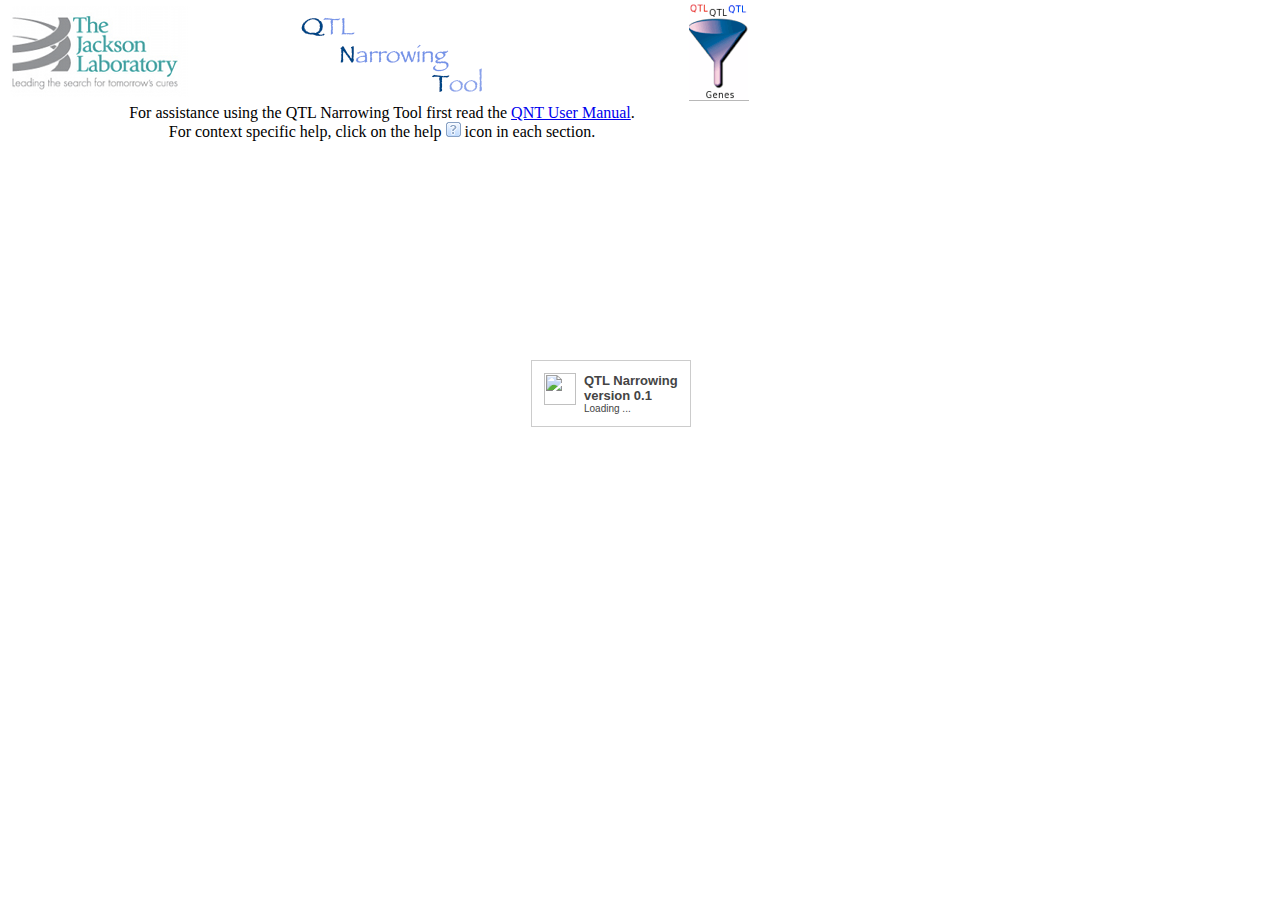
==== commit 28578c6c: "Added text at top and link to help document" ====
--- a/dev/web/index.html
+++ b/dev/web/index.html
@@ -68,6 +68,15 @@
                 </tr>
                 <tr>
                     <td align="center">
+                        <DL>
+                            <dd> For assistance using the QTL Narrowing Tool first read the
+                                <a href="QNT_user_manual.html" target="_QNT_user_manual">QNT User Manual</a>.
+                            <dd> For context specific help, click on the help <img src="resources/images/help.png"> icon in each section.
+                        </DL>
+                        </td>
+                </tr>
+                <tr>
+                    <td align="center">
                         <table align="center">
                             <tr>
                                 <td id="formContainer"></td>
